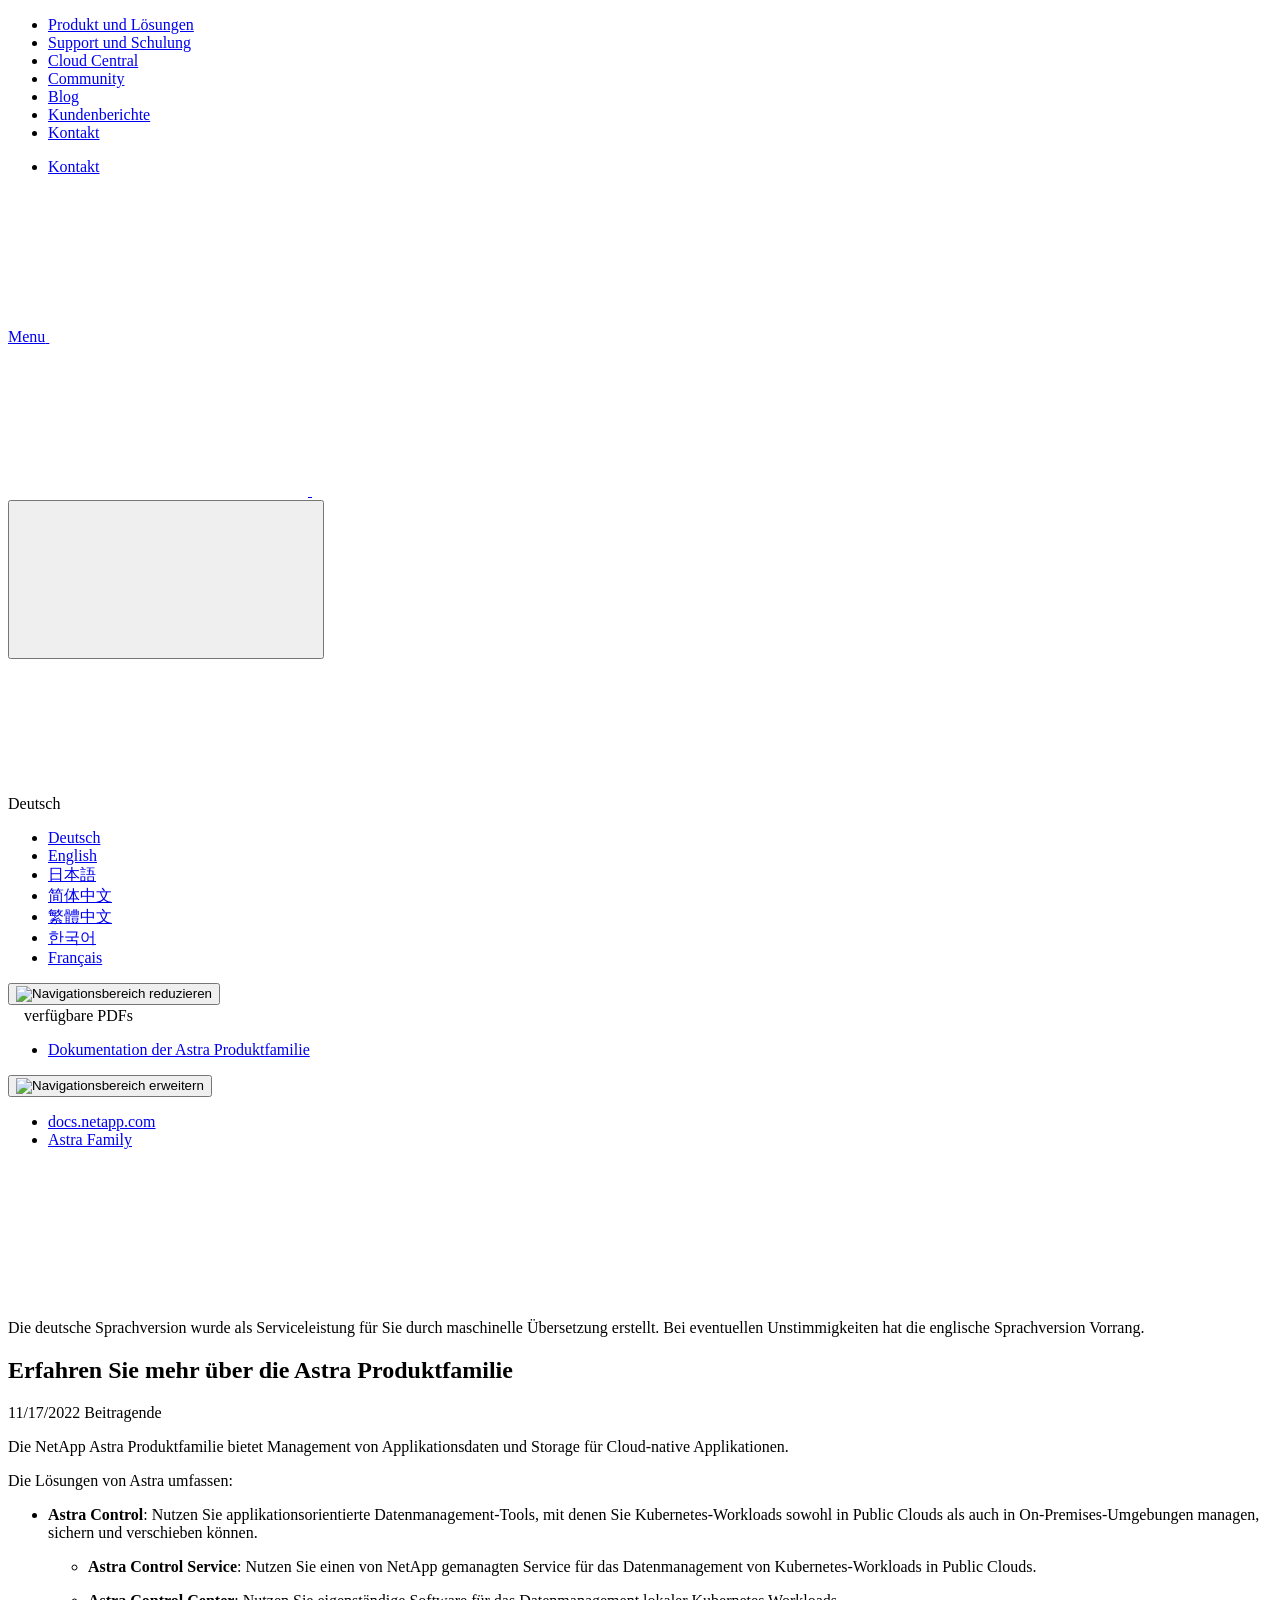
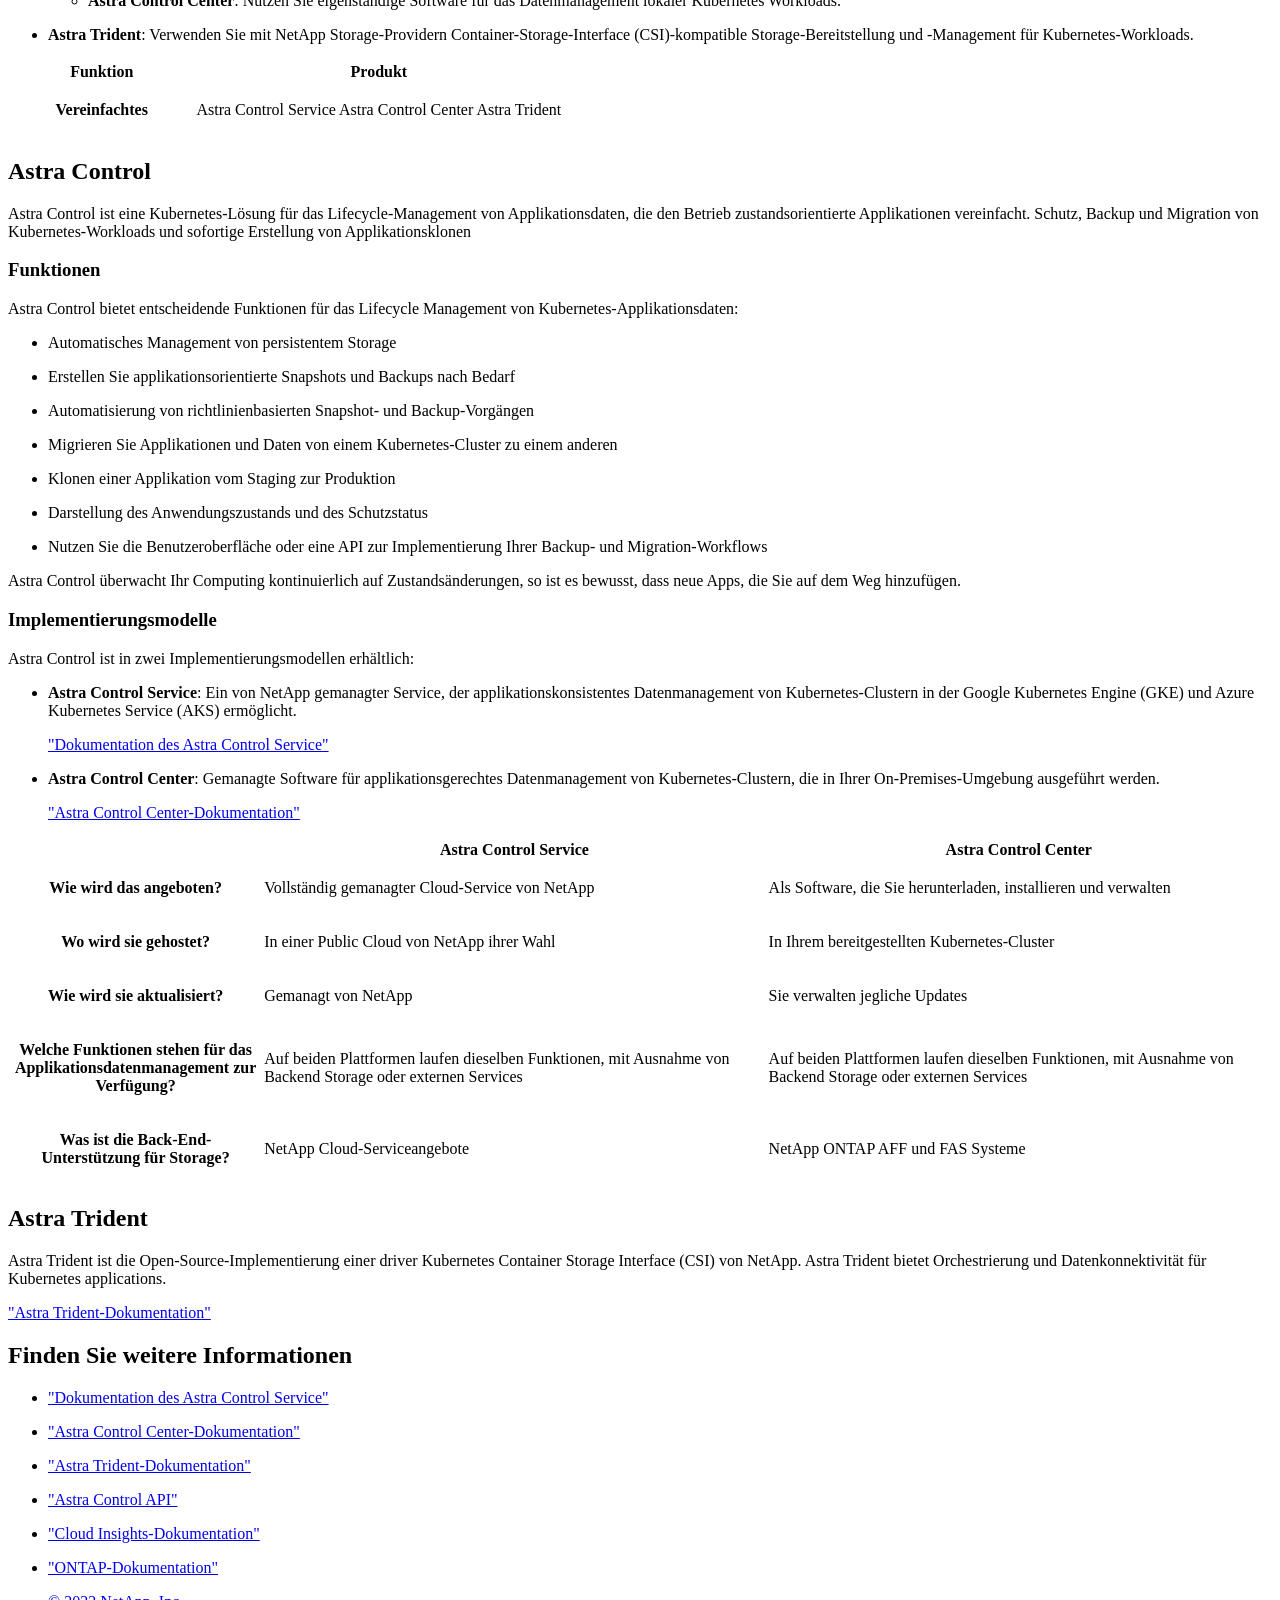
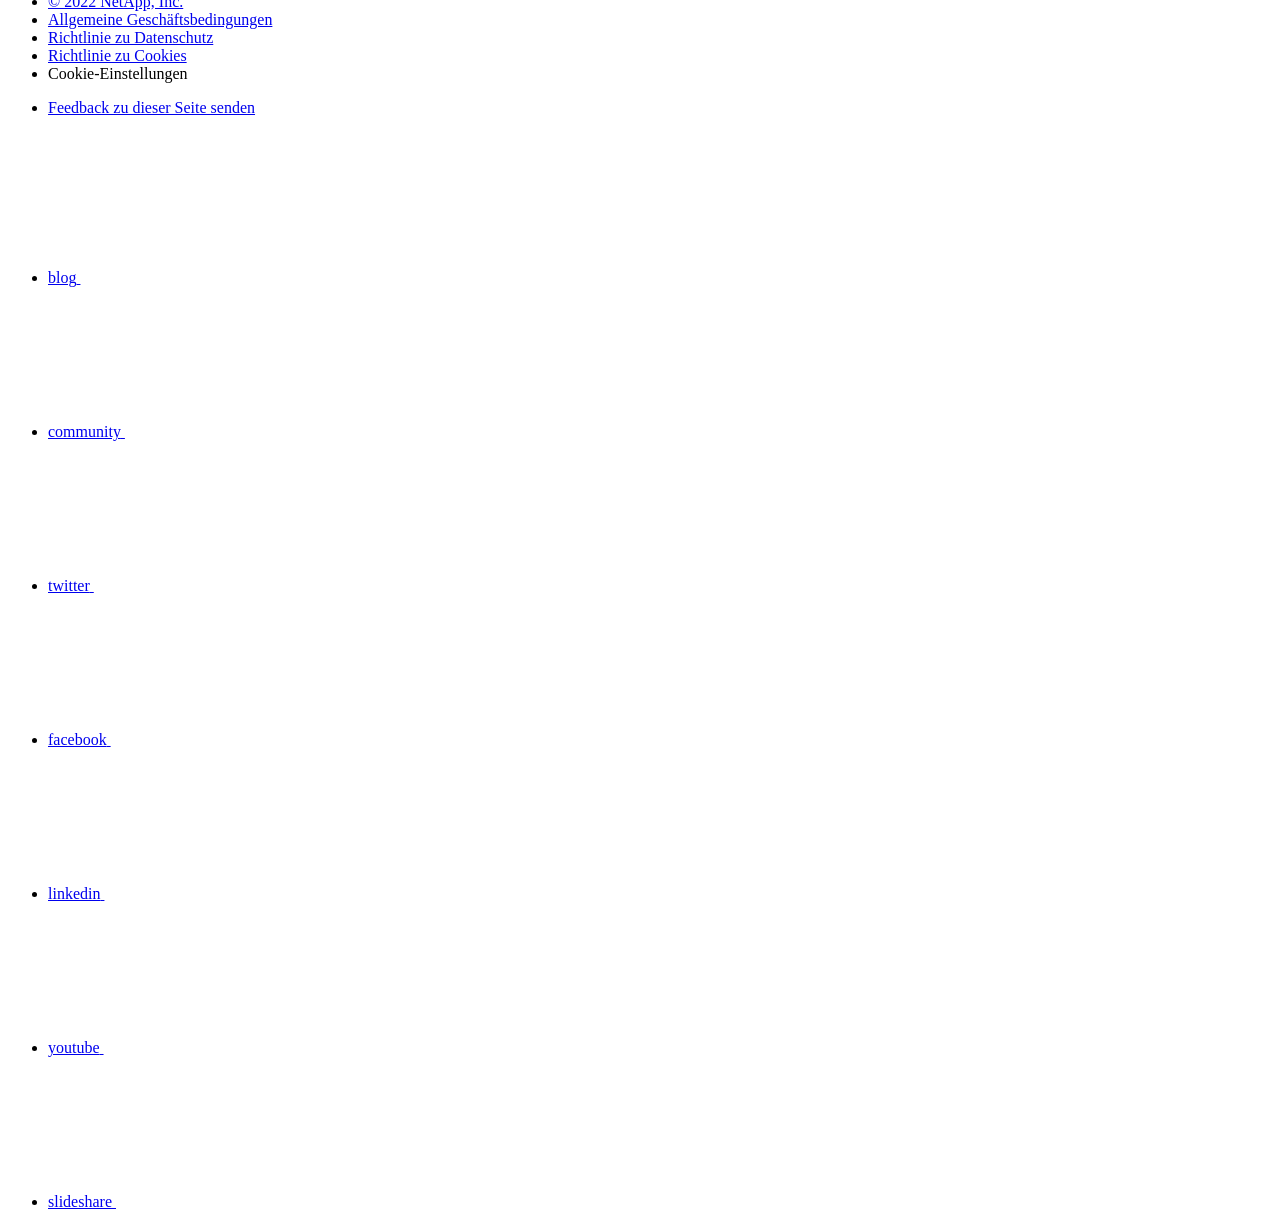
==== intro-family.html @ 9567a3bd "Deploying to gh-pages from  @ a7121ae0bedd840d82d743e4ac4781ff2dd87b24 🚀" ====
<!DOCTYPE html>
<html lang="de">
  <head class="at-element-marker">
  <title>Erfahren Sie mehr über die Astra Produktfamilie</title>
  <meta charset="utf-8">
  <meta http-equiv="x-ua-compatible" content="ie=edge,chrome=1">
  <meta http-equiv="language" content="en">
  <meta name="viewport" content="width=device-width, initial-scale=1">
  <meta property="og:title" content="Erfahren Sie mehr über die Astra Produktfamilie" />
	<meta property="og:type" content="website" />
	<meta property="og:url" content="https://docs.netapp.com/de-de/astra-family/intro-family.html" />
	<meta property="og:description" content="Astra ist ein Kubernetes-Managementservice für Applikationsdaten, der den Betrieb zustandsorientierte Applikationen vereinfacht. Schutz, Backup und Migration..." />
  <meta property="og:image" content="https://docs.netapp.com/de-de/astra-family/images/logo-tophat-social.png" />
  <meta property="og:image:alt" content="NetApp Logo" />
  <meta name="format-detection" content="telephone=no">
  <meta http-equiv="Content-Type" content="text/html; charset=utf-8">
  <meta http-equiv="encoding" content="utf-8">
  <meta http-equiv="nss-type" content="Product Documentation"/>
  <meta http-equiv="nss-subtype" content="User Guide"/><meta name="description" content="Astra ist ein Kubernetes-Managementservice für Applikationsdaten, der den Betrieb zustandsorientierte Applikationen vereinfacht. Schutz, Backup und Migration...">
  <meta name="keywords" content=" introduction, how astra works, how Astra works, what Astra is, astra control, kubernetes, astra control service, astra control center"><!-- Icons -->
  <link rel="icon" href="/de-de/astra-family/images/favicon.ico" type="image/x-icon">

  <!-- RSS Feed --><!-- CSS Definitions: NetApp CSS should be defined after generic css -->

  <!-- Elastic Search -->
  <link rel="stylesheet" href="//cdn.jsdelivr.net/searchkit/0.10.0/theme.css">

  <!-- Combined CSS -->
  <link rel="stylesheet" type="text/css" href="/de-de/astra-family/css/netappdocs.css">

  
  <link rel="stylesheet" href="/de-de/astra-family/css/landing-page.css" type="text/css">
  <link rel="stylesheet" href="/de-de/astra-family/css/tabbed-blocks.css" type="text/css">
  <!-- Canonical url -->
  <link rel='stylesheet' href='/de-de/astra-family/css/na-feature.css' type='text/css'><!-- Top level site integrations --><script>
    function addAdobeLaunch(adobeId) {
      var head = document.getElementsByTagName('head')[0];
      var adobe = document.createElement("script");
      adobe.type = "text/plain";
      adobe.className = "optanon-category-C0002";
      adobe.src = "//assets.adobedtm.com/60287eadf1ee/c284da483c83/"+adobeId+".min.js";
      head.appendChild(adobe);
    }

    function addGoogleAnalytics(gtagId) {
      var google = document.createElement("script");
      google.type = "text/plain";
      google.className = "optanon-category-C0002";
      google.src = "https://www.googletagmanager.com/gtag/js?id="+gtagId;
      var head = document.getElementsByTagName('head')[0];
      head.appendChild(google);

      window.dataLayer = window.dataLayer || [];
      function gtag(){dataLayer.push(arguments);}
      gtag('js', new Date());
      gtag('config', gtagId);
    }

    function addConsent(consentId) {
      var head = document.getElementsByTagName('head')[0];
      var onetrustConsent = document.createElement("script");
      onetrustConsent.type = "text/javascript";
      onetrustConsent.src = "https://cdn.cookielaw.org/consent/"+consentId+"/OtAutoBlock.js";
      head.appendChild(onetrustConsent);

      var onetrustScript = document.createElement("script");
      onetrustScript.type = "text/javascript";
      onetrustScript.src = "https://cdn.cookielaw.org/scripttemplates/otSDKStub.js";
      onetrustScript.charset = "UTF-8";
      onetrustScript.dataset.documentLanguage = "true";
      onetrustScript.dataset.domainScript = consentId;
      head.appendChild(onetrustScript);
    }addConsent("72570c5c-fe30-465f-b0e0-b77f7fb4ae34");
    addAdobeLaunch("launch-e9ff3acac59f");
    addGoogleAnalytics("UA-81697994-3");function OptanonWrapper() { }
  </script>
  <script src="https://cdnjs.cloudflare.com/ajax/libs/jquery/2.1.4/jquery.min.js"></script>
  <script src="https://cdnjs.cloudflare.com/ajax/libs/jquery-cookie/1.4.1/jquery.cookie.min.js"></script>

  <!-- Used for Product Family Page Sidebar Visibility --><link rel="stylesheet" href='/de-de/astra-family/css/product-family.css' type="text/css">
  <script src='/de-de/astra-family/js/product-family.js'></script><!-- Used to import Promise for IE. Required for SearchKit -->
  <script src="https://cdnjs.cloudflare.com/ajax/libs/bluebird/3.3.5/bluebird.min.js"></script><script src='/de-de/astra-family/js/na-search.js'></script><script src='/de-de/astra-family/js/na-pagenav.js'></script><script src='/de-de/astra-family/js/na-utility.js'></script>
  <script src='/de-de/astra-family/js/clouddocs.js'></script>
  <script src='/de-de/astra-family/js/jquery.navgoco.min.js'></script>
  <script src="https://maxcdn.bootstrapcdn.com/bootstrap/3.3.7/js/bootstrap.min.js" integrity="sha384-Tc5IQib027qvyjSMfHjOMaLkfuWVxZxUPnCJA7l2mCWNIpG9mGCD8wGNIcPD7Txa" crossorigin="anonymous"></script>
  <script src='/de-de/astra-family/js/toc.js'></script>
  <script src='/de-de/astra-family/js/customscripts.js'></script><script>
      $(document).ready(function() {
          
          var collapseOnInit = true;
          

          var navSettings = {
              "caretHtml": '',
              "accordion": collapseOnInit,
              "openClass": 'active', // open
              "save": false, // leave false or nav highlighting doesn't work right
              "cookie": {
                  "name": 'navgoco',
                  "expires": false,
                  "path": '/'
              },
              "slide": {
                  "duration": 400,
                  "easing": 'swing'
              }
          };

          // Initialize navgoco with default options
          $("#mysidebar").navgoco(navSettings);
          

          $("#collapseAll").click(function(e) {
              e.preventDefault();
              $("#mysidebar").navgoco('toggle', false);
          });

          $("#expandAll").click(function(e) {
              e.preventDefault();
              $("#mysidebar").navgoco('toggle', true);
          });

          $(".sidebar-nav-container").on("scroll", function() {
            $.cookie("sidebarScroll", $(".sidebar-nav-container").scrollTop(), {
              path    : "/de-de/astra-family"  
            });
          });
          $(function() {
            if ($.cookie("sidebarScroll")) {
              $(".sidebar-nav-container").scrollTop($.cookie("sidebarScroll"));
            }
          });

      });

  </script>
  <script>
      $(document).ready(function() {
          $("#tg-sb-link").click(function() {
              $("#tg-sb-sidebar").toggle();
              $("#tg-sb-content").toggleClass('col-md-9');
              $("#tg-sb-content").toggleClass('col-md-12');
              $("#tg-sb-icon").toggleClass('fa-toggle-on');
              $("#tg-sb-icon").toggleClass('fa-toggle-off');
          });
      });
  </script>
  <script src='/de-de/astra-family/js/custom-dropdown.js'></script>
  <script src='/de-de/astra-family/js/FileSaver.min.js'></script>
  <script src='/de-de/astra-family/js/jszip-utils.min.js'></script>
  <script src='/de-de/astra-family/js/jszip.min.js'></script>
  <script src='/de-de/astra-family/js/pdf-ux.js'></script>
</head>


  <body class role="document" data-flavor="">
    <div id="page" class="n-off-canvas-menu">
      <div class="n-off-canvas-menu__menu"><!--TODO: Add offcanvas code --></div>
      <div class="n-off-canvas-menu__content-wrap">
        <header class="site-header" id="banner">
  
  <!-- Start Page Toolbar -->
  
  
  <!-- Start top_hat -->
  <div class="n-top-hat">
    <div class="n-container">
      <div class="n-top-hat__cross-property-nav">
        <ul class="n-top-hat__list">
          <li class="n-top-hat__list-item">
            <a href="https://www.netapp.com/products-a-z/" class="n-top-hat__link">Produkt und Lösungen</a>
          </li>
          <li class="n-top-hat__list-item">
            <a href="https://www.netapp.com/support-and-training/netapp-university/" class="n-top-hat__link">Support und Schulung</a>
          </li>
          <li class="n-top-hat__list-item">
            <a href="https://cloud.netapp.com" class="n-top-hat__link">Cloud Central</a>
          </li>
          <li class="n-top-hat__list-item">
            <a href="https://community.netapp.com/" class="n-top-hat__link">Community</a>
          </li>
          <li class="n-top-hat__list-item">
            <a href="https://blog.netapp.com/" class="n-top-hat__link">Blog</a>
          </li>
          <li class="n-top-hat__list-item">
            <a href="https://customers.netapp.com/en/" class="n-top-hat__link">Kundenberichte</a>
          </li>
          <li class="n-top-hat__list-item">
            <a href="https://www.netapp.com/us/contact-us/index.aspx" target="_self" class="n-top-hat__link" data-ntap-ui="contact-us">Kontakt</a>
          </li>
        </ul>
      </div>
      <div class="n-top-hat__utils">
        <ul class="n-top-hat__list">
          <li class="n-top-hat__list-item">
            <a href="https://www.netapp.com/us/contact-us/index.aspx" target="_self" class="n-top-hat__link" data-ntap-ui="contact-us">Kontakt</a>
          </li>
        </ul>
      </div>
    </div>
  </div>
  <!-- End top_hat -->

  <!-- Start property bar -->
  <style>
    .n-property-navigation-bar__menus--desktop-experience .n-menu--mega__default-content__heading span {
    color: #34B0FF;
    }
  </style>
  <div class="n-property-bar " data-ntap-ui="sticky-nav">
    <div class="n-property-bar__inner-wrap">
      <div class="n-property-bar__menu-toggle">
        <a href="#" class="n-property-bar__menu-toggle-link">
          <span class="n-property-bar__menu-toggle-text">Menu</span>
          <svg class="n-icon-bars n-property-bar__menu-toggle-icon" aria-labelledby="title">
            <title>bars</title>
            <use xlink:href="/de-de/astra-family/common/svg/sprite.svg#bars"></use>
          </svg>
        </a>
      </div>
      <div class="n-property-bar__property-mark ">
        <a href="https://www.netapp.com" class="n-property-bar__property-link">
          <div class="n-property-bar__logo">
            <svg class="n-icon-netapp-mark n-icon-netapp-mark n-property-bar__netapp-mark-icon" aria-labelledby="title">
              <title>netapp-mark</title>
              <use xlink:href="/de-de/astra-family/common/svg/sprite.svg#netapp-mark"></use>
            </svg>
            <svg class="n-icon-netapp-logo n-property-bar__logo-svg" aria-labelledby="title">
              <title>netapp-logo</title>
              <use xlink:href="/de-de/astra-family/common/svg/sprite.svg#netapp-logo"></use>
            </svg>
          </div>
        </a>
      </div>

      
      
      
      <div class="search-property-bar">
        <div id="search-demo-container" class="searchbox n-property-bar__search">
          <div id="react-search" 
          data-search-html="/de-de/astra-family/search.html"
          data-type="widget" 
          data-placeholder="Dokumentation durchsuchen"
          data-no-results-found="Keine Ergebnisse für {query} gefunden"
          data-did-you-mean="Nach {suggestion} suchen."
          data-no-results-found-did-you-mean="Keine Ergebnisse für {query} gefunden. Meinten Sie {suggestion}?"
          data-results-found="{hitCount} Ergebnisse gefunden"
          data-error-message="We're sorry, an issue occurred when fetching your results. Please try again."
          data-error-reset="Reset Search"
          data-sk-es-pf-indexes=""
          data-flavor=""></div>
          <button class="n-property-bar__search-toggle-button" type="button">
            <svg class="n-icon-search n-property-bar__search-toggle-button-icon" aria-labelledby="title">
              <title>search</title>
              <use xmlns:xlink="http://www.w3.org/1999/xlink" xlink:href="/de-de/astra-family/common/svg/sprite.svg#search"></use>
            </svg>
          </button>
        </div>
      </div>
      
    </div>
  </div>
  <div class="n-property-bar__toolbar">
    <!-- Start Language Selector --><div id="language-dropdown" class="custom-dropdown custom-dropdown-lang">
      <div class="custom-dropdown-select custom-dropdown-select-lang">
      <span class="lang-name">Deutsch</span>
          <svg class="n-globe__icon" aria-labelledby="title">
            <title>globe</title>
            <use xmlns:xlink="http://www.w3.org/1999/xlink" xlink:href="/de-de/astra-family/common/svg/sprite.svg#globe"></use>
          </svg>
        </button>
      </div>

      <ul class="custom-dropdown-menu"><li>
          <a href="https://docs.netapp.com/de-de/astra-family/intro-family.html" target="_self"><span translate="no" class="notranslate">Deutsch</span></a>
        </li><li>
          <a href="https://docs.netapp.com/us-en/astra-family/intro-family.html" target="_self"><span translate="no" class="notranslate">English</span></a>
        </li><li>
          <a href="https://docs.netapp.com/ja-jp/astra-family/intro-family.html" target="_self"><span translate="no" class="notranslate">日本語</span></a>
        </li><li>
          <a href="https://docs.netapp.com/zh-cn/astra-family/intro-family.html" target="_self"><span translate="no" class="notranslate">简体中文</span></a>
        </li><li>
          <a href="https://docs.netapp.com/zh-tw/astra-family/intro-family.html" target="_self"><span translate="no" class="notranslate">繁體中文</span></a>
        </li><li>
          <a href="https://docs.netapp.com/ko-kr/astra-family/intro-family.html" target="_self"><span translate="no" class="notranslate">한국어</span></a>
        </li><li>
          <a href="https://docs.netapp.com/fr-fr/astra-family/intro-family.html" target="_self"><span translate="no" class="notranslate">Français</span></a>
        </li></ul>
    </div><!-- End Language Selector -->

    <div class="n-property-bar__cta"></div>
  </div>
  <script>
    $(function(){
        var currentLocalization = $('html').attr('lang');

        var localizationsDictionary = {
            "en-CA" : "https://www.netapp.com/search/index.aspx?for_cr=canada&",
            "en-IN" : "https://www.netapp.com/search/index.aspx?for_cr=india&",
            "nl-NL" : "https://www.netapp.com/search/index.aspx?for_cr=netherlands&",
            "ru-RU" : "https://www.netapp.com/search/index.aspx?for_cr=russia&",
            "sv-SE" : "https://www.netapp.com/search/index.aspx?for_cr=sweden&",
            "it-IT" : "https://www.netapp.com/search/index.aspx?for_cr=italy&",
            "he-IL" : "https://www.netapp.com/search/index.aspx?for_cr=israel&",
            "ko-KR" : "https://www.netapp.com/search/index.aspx?for_cr=korea&",
            "zh-TW" : "https://www.netapp.com/search/index.aspx?for_cr=taiwan&",
            "en-GB" : "https://www.netapp.com/search/index.aspx?for_cr=unitedkingdom&",
            "en-SG" : "https://www.netapp.com/search/index.aspx?for_cr=asean&",
            "en-AU" : "https://www.netapp.com/search/index.aspx?for_cr=australia&",
            "pt-BR" : "https://www.netapp.com/search/index.aspx?for_cr=brasil&",
            "de-CH" : "https://www.netapp.com/search/index.aspx?for_cr=switzerland&",
            "es-MX" : "https://www.netapp.com/search/index.aspx?for_cr=mexico&"
        };

        if($('html').hasClass('ntap-whitelisted') && localizationsDictionary.hasOwnProperty(currentLocalization)) {
            $('.n-property-bar__property-link').attr('href', '/');
        }
    });
  </script>
  <!-- End property bar -->
</header>


        <main id="n-main-content" class="n-main-content">
          <!-- Start Documentation Content -->
<div class="ie-main">
  <!-- Sidebar Column -->
  
  <div class="col-md-3" id="sidebar-height">
      <button id="btn-sidebar-collapse" onclick="hideSidebar()"><img src="/de-de/astra-family/images/collapse.png" alt="Navigationsbereich reduzieren"></button>
      <div class="n-pdf-header">
  <a id="toggleButtonPdf" class="n-pdf-button" type="button">
    <img src="/de-de/astra-family/images/pdf.png" alt="" width="16" height="16"/>verfügbare PDFs<span>
    </span>
  </a>
</div>
<div class="n-pdf-body-container">
  <ul id="toggleContainerPdf" class="n-pdf-body" style="display:none;"><li class="pdf-ux-container">
        
        
        
        <a target="_blank" href="/de-de/astra-family/pdfs/fullsite-sidebar/Astra_Dokumentation.pdf" >
          <img src="/de-de/astra-family/images/pdf.png" alt="" width="16" height="16"/>PDF dieser Dokumentationsseite</a>

</li></ul>
  <div class="zip-pdf-link-container" style="display: none;">   
    <a href="#" id="zipPdf">
      <img src="/de-de/astra-family/images/pdf-zip.png" alt="" width="16" height="16"/>
      <pre>Sammlung separater PDF-Dokumente<span class="zip-size"></span></pre>
    </a><div id="zip-link-popup" class="hide">
    <div class="inner-modal">
        <div class="downloading-progress">
            <div class="spinner"></div>
            <h1>Creating your file...</h1>
            <div>This may take a few minutes. Thanks for your patience.</div>
            <button class="cancel-download-btn" type="button">Cancel</button>
        </div>
        <div class="download-complete hide">
            <div class="done-icon">
                <svg xmlns="http://www.w3.org/2000/svg" width="24" height="24" viewBox="0 0 24 24"><path d="M20.285 2l-11.285 11.567-5.286-5.011-3.714 3.716 9 8.728 15-15.285z"/></svg>
            </div>
            <div>Your file is ready</div>
            <button class="cancel-download-btn" type="button">OK</button>
        </div>
    </div>
</div>
<script>
    $(".cancel-download-btn").click(function(){
        $("#zip-link-popup").addClass("hide");
        $("#zip-link-popup .downloading-progress").removeClass("hide");
        $("#zip-link-popup .download-complete").addClass("hide");
    });
</script></div>
</div>
<script>
  $("#toggleContainerPdf li.active:last-child").parents('ul.subfolders').toggle('display');
  $("#toggleButtonPdf").click(function () {
    $("#toggleContainerPdf").toggle('display');
    $(".n-pdf-body-container .zip-pdf-link-container").toggle('display');
  });
</script><div class="sidebar-nav-container" id="mysidebardiv">
  <ul id="mysidebar" class="nav"><li 
      data-pdf-exists="true" 
      data-pdf-filename="Dokumentation der Astra Produktfamilie"
      data-li-level="1#" 
      class=" "
    ><a class="na-navbar-padding" href="/de-de/astra-family/index.html">
        Dokumentation der Astra Produktfamilie
      </a></li></ul>
</div>
<script>
  window.onscroll = () => {
    const value = -40 - (document.body.scrollHeight - (window.innerHeight + document.scrollingElement.scrollTop));
    
    document.getElementById("sidebar-height").style.bottom = Math.max(0,value) + "px";
};
</script>
<!-- this highlights the active parent class in the navgoco sidebar. this is critical so that the parent expands when you're viewing a page. This must appear below the sidebar code above. Otherwise, if placed inside customscripts.js, the script runs before the sidebar code runs and the class never gets inserted.-->
<script>$("li.active").parents('li').toggleClass("active");</script>
<script>$("#mysidebar li.active").parents('ul').css("display","block");</script>


  </div>
  

  <div class="ie-content-pane n-doc__component-detail-content n-doc__component-detail-content--show-code">
    <!-- Begin of page container --><article class="page-content" id="main">
      <div class="ie-utility">
  <button id="btn-sidebar-expand" onclick="showSidebar()"><img src="/de-de/astra-family/images/expand.png" alt="Navigationsbereich erweitern"></button>
  <div class="ie-menu">
    <div class="n-breadcrumb">
      <ul class="n-breadcrumb__list">
        <li class="n-breadcrumb__list-item">
          <a href="https://docs.netapp.com">docs.netapp.com</a>
        </li>
        

        

        <li class="n-breadcrumb__list-item">
          <a href="/de-de/astra-family/">Astra&nbsp;Family</a>
        </li>

      </ul>
    </div>
    <div style="clear: both"></div><!-- Main needs to have height -->
  </div>
</div>

      <div class="ie-nmt-disclaimer">
  <span>
    <div class="ie-nmt-disclaimer-container">
      <div class="ie-nmt-disclaimer-icon">
        <svg class="luci-icon" aria-hidden="true">
          <use xlink:href="/de-de/astra-family/common/svg/sprite.svg#circle-info">
        </svg>
      </div>
      <div class="ie-nmt-disclaimer-content">
        <span> Die deutsche Sprachversion wurde als Serviceleistung für Sie durch maschinelle Übersetzung erstellt. Bei eventuellen Unstimmigkeiten hat die englische Sprachversion Vorrang. </span>
      </div>
      <div style="clear:both;"></div>
    </div>
  </span>
</div><div class="n-doc__component-detail-heading-wrap">
  <h1 class="n-doc__component-detail-heading">Erfahren Sie mehr über die Astra Produktfamilie</h1>
</div>


<p class="page-details">
  
    
    <time datetime="2022-11-17 07:09:55 +0000">11/17/2022</time>
    
  

<span>Beitragende
</span>


</p>

<div id="preamble">
<div class="sectionbody">
<div class="paragraph">
<p>Die NetApp Astra Produktfamilie bietet Management von Applikationsdaten und Storage für Cloud-native Applikationen. </p>
</div>
<div class="paragraph">
<p>Die Lösungen von Astra umfassen:</p>
</div>
<div class="ulist">
<ul>
<li>
<p><strong>Astra Control</strong>: Nutzen Sie applikationsorientierte Datenmanagement-Tools, mit denen Sie Kubernetes-Workloads sowohl in Public Clouds als auch in On-Premises-Umgebungen managen, sichern und verschieben können.​</p>
<div class="ulist">
<ul>
<li>
<p><strong>Astra Control Service</strong>: Nutzen Sie einen von NetApp gemanagten Service für das Datenmanagement von Kubernetes-Workloads in Public Clouds.</p>
</li>
<li>
<p><strong>Astra Control Center</strong>: Nutzen Sie eigenständige Software für das Datenmanagement lokaler Kubernetes Workloads.</p>
</li>
</ul>
</div>
</li>
<li>
<p><strong>Astra Trident</strong>: Verwenden Sie mit NetApp Storage-Providern Container-Storage-Interface (CSI)-kompatible Storage-Bereitstellung und -Management für Kubernetes-Workloads.</p>
</li>
</ul>
</div>
<table class="tableblock frame-all grid-all stretch">
<colgroup>
<col style="width: 33.3333%;">
<col style="width: 66.6667%;">
</colgroup>
<thead>
<tr>
<th class="tableblock halign-left valign-top">Funktion</th>
<th class="tableblock halign-left valign-top">Produkt</th>
</tr>
</thead>
<tbody>
<tr>
<th class="tableblock halign-left valign-top"><p class="tableblock">Vereinfachtes</p></th>
<td class="tableblock halign-left valign-top"><p class="tableblock">Astra Control Service Astra Control Center Astra Trident</p></td>
</tr>
</tbody>
</table>
</div>
</div>
<div class="sect1">
<h2 id="astra-control">Astra Control</h2>
<div class="sectionbody">
<div class="paragraph">
<p>Astra Control ist eine Kubernetes-Lösung für das Lifecycle-Management von Applikationsdaten, die den Betrieb zustandsorientierte Applikationen vereinfacht. Schutz, Backup und Migration von Kubernetes-Workloads und sofortige Erstellung von Applikationsklonen</p>
</div>
<div class="sect2">
<h3 id="funktionen">Funktionen</h3>
<div class="paragraph">
<p>Astra Control bietet entscheidende Funktionen für das Lifecycle Management von Kubernetes-Applikationsdaten:</p>
</div>
<div class="ulist">
<ul>
<li>
<p>Automatisches Management von persistentem Storage</p>
</li>
<li>
<p>Erstellen Sie applikationsorientierte Snapshots und Backups nach Bedarf</p>
</li>
<li>
<p>Automatisierung von richtlinienbasierten Snapshot- und Backup-Vorgängen</p>
</li>
<li>
<p>Migrieren Sie Applikationen und Daten von einem Kubernetes-Cluster zu einem anderen</p>
</li>
<li>
<p>Klonen einer Applikation vom Staging zur Produktion</p>
</li>
<li>
<p>Darstellung des Anwendungszustands und des Schutzstatus</p>
</li>
<li>
<p>Nutzen Sie die Benutzeroberfläche oder eine API zur Implementierung Ihrer Backup- und Migration-Workflows</p>
</li>
</ul>
</div>
<div class="paragraph">
<p>Astra Control überwacht Ihr Computing kontinuierlich auf Zustandsänderungen, so ist es bewusst, dass neue Apps, die Sie auf dem Weg hinzufügen.</p>
</div>
</div>
<div class="sect2">
<h3 id="implementierungsmodelle">Implementierungsmodelle</h3>
<div class="paragraph">
<p>Astra Control ist in zwei Implementierungsmodellen erhältlich:</p>
</div>
<div class="ulist">
<ul>
<li>
<p><strong>Astra Control Service</strong>: Ein von NetApp gemanagter Service, der applikationskonsistentes Datenmanagement von Kubernetes-Clustern in der Google Kubernetes Engine (GKE) und Azure Kubernetes Service (AKS) ermöglicht.</p>
<div class="paragraph">
<p><a href="https://docs.netapp.com/us-en/astra/index.html" target="_blank" rel="noopener">"Dokumentation des Astra Control Service"</a></p>
</div>
</li>
<li>
<p><strong>Astra Control Center</strong>: Gemanagte Software für applikationsgerechtes Datenmanagement von Kubernetes-Clustern, die in Ihrer On-Premises-Umgebung ausgeführt werden.</p>
<div class="paragraph">
<p><a href="https://docs.netapp.com/us-en/astra-control-center/" target="_blank" rel="noopener">"Astra Control Center-Dokumentation"</a></p>
</div>
</li>
</ul>
</div>
<table class="tableblock frame-all grid-all stretch">
<colgroup>
<col style="width: 20%;">
<col style="width: 40%;">
<col style="width: 40%;">
</colgroup>
<thead>
<tr>
<th class="tableblock halign-left valign-top"></th>
<th class="tableblock halign-left valign-top">Astra Control Service</th>
<th class="tableblock halign-left valign-top">Astra Control Center</th>
</tr>
</thead>
<tbody>
<tr>
<th class="tableblock halign-left valign-top"><p class="tableblock">Wie wird das angeboten?</p></th>
<td class="tableblock halign-left valign-top"><p class="tableblock">Vollständig gemanagter Cloud-Service von NetApp</p></td>
<td class="tableblock halign-left valign-top"><div class="content"><div class="paragraph">
<p>Als Software, die Sie herunterladen, installieren und verwalten</p>
</div></div></td>
</tr>
<tr>
<th class="tableblock halign-left valign-top"><p class="tableblock">Wo wird sie gehostet?</p></th>
<td class="tableblock halign-left valign-top"><p class="tableblock">In einer Public Cloud von NetApp ihrer Wahl</p></td>
<td class="tableblock halign-left valign-top"><div class="content"><div class="paragraph">
<p>In Ihrem bereitgestellten Kubernetes-Cluster</p>
</div></div></td>
</tr>
<tr>
<th class="tableblock halign-left valign-top"><p class="tableblock">Wie wird sie aktualisiert?</p></th>
<td class="tableblock halign-left valign-top"><p class="tableblock">Gemanagt von NetApp</p></td>
<td class="tableblock halign-left valign-top"><div class="content"><div class="paragraph">
<p>Sie verwalten jegliche Updates</p>
</div></div></td>
</tr>
<tr>
<th class="tableblock halign-left valign-top"><p class="tableblock">Welche Funktionen stehen für das Applikationsdatenmanagement zur Verfügung?</p></th>
<td class="tableblock halign-left valign-top"><p class="tableblock">Auf beiden Plattformen laufen dieselben Funktionen, mit Ausnahme von Backend Storage oder externen Services</p></td>
<td class="tableblock halign-left valign-top"><div class="content"><div class="paragraph">
<p>Auf beiden Plattformen laufen dieselben Funktionen, mit Ausnahme von Backend Storage oder externen Services</p>
</div></div></td>
</tr>
<tr>
<th class="tableblock halign-left valign-top"><p class="tableblock">Was ist die Back-End-Unterstützung für Storage?</p></th>
<td class="tableblock halign-left valign-top"><p class="tableblock">NetApp Cloud-Serviceangebote</p></td>
<td class="tableblock halign-left valign-top"><div class="content"><div class="paragraph">
<p>NetApp ONTAP AFF und FAS Systeme</p>
</div></div></td>
</tr>
</tbody>
</table>
</div>
</div>
</div>
<div class="sect1">
<h2 id="astra-trident">Astra Trident</h2>
<div class="sectionbody">
<div class="paragraph">
<p>Astra Trident ist die Open-Source-Implementierung einer driver​ Kubernetes Container Storage Interface (CSI) von NetApp. Astra Trident bietet Orchestrierung und Datenkonnektivität für Kubernetes applications​.</p>
</div>
<div class="paragraph">
<p><a href="https://docs.netapp.com/us-en/trident/index.html" target="_blank" rel="noopener">"Astra Trident-Dokumentation"</a></p>
</div>
</div>
</div>
<div class="sect1">
<h2 id="finden-sie-weitere-informationen">Finden Sie weitere Informationen</h2>
<div class="sectionbody">
<div class="ulist">
<ul>
<li>
<p><a href="https://docs.netapp.com/us-en/astra/index.html" target="_blank" rel="noopener">"Dokumentation des Astra Control Service"</a></p>
</li>
<li>
<p><a href="https://docs.netapp.com/us-en/astra-control-center/" target="_blank" rel="noopener">"Astra Control Center-Dokumentation"</a></p>
</li>
<li>
<p><a href="https://docs.netapp.com/us-en/trident/index.html" target="_blank" rel="noopener">"Astra Trident-Dokumentation"</a></p>
</li>
<li>
<p><a href="https://docs.netapp.com/us-en/astra-automation/index.html" target="_blank" rel="noopener">"Astra Control API"</a></p>
</li>
<li>
<p><a href="https://docs.netapp.com/us-en/cloudinsights/" target="_blank" rel="noopener">"Cloud Insights-Dokumentation"</a></p>
</li>
<li>
<p><a href="https://docs.netapp.com/us-en/ontap/index.html" target="_blank" rel="noopener">"ONTAP-Dokumentation"</a></p>
</li>
</ul>
</div>
</div>
</div>

    </article>
    <!-- Page Container -->
  </div>

  <div style="clear: both"></div><!-- Main needs to have height --></div>

        </main>

        <footer class="n-footer">
  <div class="n-footer__bottom">
    <div class="n-container">
      <div class="n-footer__bottom-left">
        <div class="n-footer__copyright">
          <ul class="n-footer__copyright-list">
            <li class="n-footer__copyright-link">
              <a href="https://www.netapp.com/us/legal/copyright.aspx">© 2022 NetApp, Inc.</a>
            </li>
            <li class="n-footer__copyright-link">
              <a href="https://www.netapp.com/company/legal/terms-of-use/">Allgemeine Geschäftsbedingungen</a>
            </li>
            <li class="n-footer__copyright-link">
              <a href="https://www.netapp.com/company/legal/privacy-policy/">Richtlinie zu Datenschutz</a>
            </li>
            <li class="n-footer__copyright-link">
              <a href="https://www.netapp.com/company/legal/cookie-policy/">Richtlinie zu Cookies</a>
            </li>
            <li class="n-footer__copyright-link">
              <a class="ot-sdk-show-settings">Cookie-Einstellungen</a>
            </li>
          </ul>
        </div>
      </div>
      <div class="n-footer__bottom-right">
        <div class="n-footer__copyright">
          <ul class="n-footer__copyright-list">
            <li class="n-footer__copyright-link">
              <a target="_self" href="javascript:netapp_mailto()">Feedback zu dieser Seite senden</a>
            </li>
          </ul>
        </div>
        <div class="n-footer__social-links">
          <ul class="n-footer__social-link-list">
            <li class="n-footer__social-link-list-item">
              <a class="n-footer__social-link" data-ntap-social="follow-blog" href="https://blog.netapp.com"
                target="_blank" title="blog" alt="blog">
                <span class="n-footer__social-link-text">blog</span>
                <svg class="n-icon-blog n-footer__social-link-icon" aria-labelledby="title">
                  <title>blog@</title>
                  <use xmlns:xlink="http://www.w3.org/1999/xlink"
                    xlink:href="/de-de/astra-family/common/svg/sprite.svg#blog"></use>
                </svg>
              </a>
            </li>
            <li class="n-footer__social-link-list-item">
              <a class="n-footer__social-link" data-ntap-social="follow-community" href="https://community.netapp.com/"
                target="_blank" title="community" alt="community">
                <span class="n-footer__social-link-text">community</span>
                <svg class="n-icon-community n-footer__social-link-icon" aria-labelledby="title">
                  <title>community@</title>
                  <use xmlns:xlink="http://www.w3.org/1999/xlink"
                    xlink:href="/de-de/astra-family/common/svg/sprite.svg#comments"></use>
                </svg>
              </a>
            </li>
            <li class="n-footer__social-link-list-item">
              <a class="n-footer__social-link" data-ntap-social="follow-twitter" href="https://twitter.com/netapp"
                target="_blank" title="twitter" alt="twitter">
                <span class="n-footer__social-link-text">twitter</span>
                <svg class="n-icon-twitter n-footer__social-link-icon" aria-labelledby="title">
                  <title>twitter@</title>
                  <use xmlns:xlink="http://www.w3.org/1999/xlink"
                    xlink:href="/de-de/astra-family/common/svg/sprite.svg#twitter"></use>
                </svg>
              </a>
            </li>
            <li class="n-footer__social-link-list-item">
              <a class="n-footer__social-link" data-ntap-social="follow-facebook" href="https://www.facebook.com/NetApp"
                target="_blank" title="facebook" alt="facebook">
                <span class="n-footer__social-link-text">facebook</span>
                <svg class="n-icon-facebook n-footer__social-link-icon" aria-labelledby="title">
                  <title>facebook@</title>
                  <use xmlns:xlink="http://www.w3.org/1999/xlink"
                    xlink:href="/de-de/astra-family/common/svg/sprite.svg#facebook"></use>
                </svg>
              </a>
            </li>
            <li class="n-footer__social-link-list-item">
              <a class="n-footer__social-link" data-ntap-social="follow-linkedin"
                href="https://www.linkedin.com/company/netapp" target="_blank" title="linkedin" alt="linkedin">
                <span class="n-footer__social-link-text">linkedin</span>
                <svg class="n-icon-linkedin n-footer__social-link-icon" aria-labelledby="title">
                  <title>linkedin@</title>
                  <use xmlns:xlink="http://www.w3.org/1999/xlink"
                    xlink:href="/de-de/astra-family/common/svg/sprite.svg#linkedin"></use>
                </svg>
              </a>
            </li>
            <li class="n-footer__social-link-list-item">
              <a class="n-footer__social-link" data-ntap-social="follow-youtube"
                href="https://www.youtube.com/user/NetAppTV" target="_blank" title="youtube" alt="youtube">
                <span class="n-footer__social-link-text">youtube</span>
                <svg class="n-icon-youtube n-footer__social-link-icon" aria-labelledby="title">
                  <title>youtube@</title>
                  <use xmlns:xlink="http://www.w3.org/1999/xlink"
                    xlink:href="/de-de/astra-family/common/svg/sprite.svg#youtube"></use>
                </svg>
              </a>
            </li>
            <li class="n-footer__social-link-list-item">
              <a class="n-footer__social-link" data-ntap-social="follow-slideshare"
                href="https://www.slideshare.net/NetApp" target="_blank" title="slideshare" alt="slideshare">
                <span class="n-footer__social-link-text">slideshare</span>
                <svg class="n-icon-slideshare n-footer__social-link-icon" aria-labelledby="title">
                  <title>slideshare@</title>
                  <use xmlns:xlink="http://www.w3.org/1999/xlink"
                    xlink:href="/de-de/astra-family/common/svg/sprite.svg#slideshare"></use>
                </svg>
              </a>
            </li>
          </ul>
        </div>
      </div>
    </div>
  </div>
</footer>

      </div><!-- Elasticsearch JS -->
      <script type="text/javascript" src='/de-de/astra-family/js/bundle.js'></script>

      <!-- Syntax Highlighting -->
      <script type="text/javascript" src='/de-de/astra-family/js/prism.js'></script>
      <script type="text/javascript" src='/de-de/astra-family/js/prism-curl.js'></script>
    </div>
    <script>
      document.body.offsetWidth=1903;
      cookieLaw = {}
      cookieLaw.euCountry = "US";
      cookieLaw.invoke = function(){return false;}
    </script>
    <script src='/de-de/astra-family/js/www-ntap.js'></script>
    <script src='/de-de/astra-family/js/tabbed-blocks.js'></script>
    <script src='/de-de/astra-family/js/sidebar.js'></script>
  </body></html>
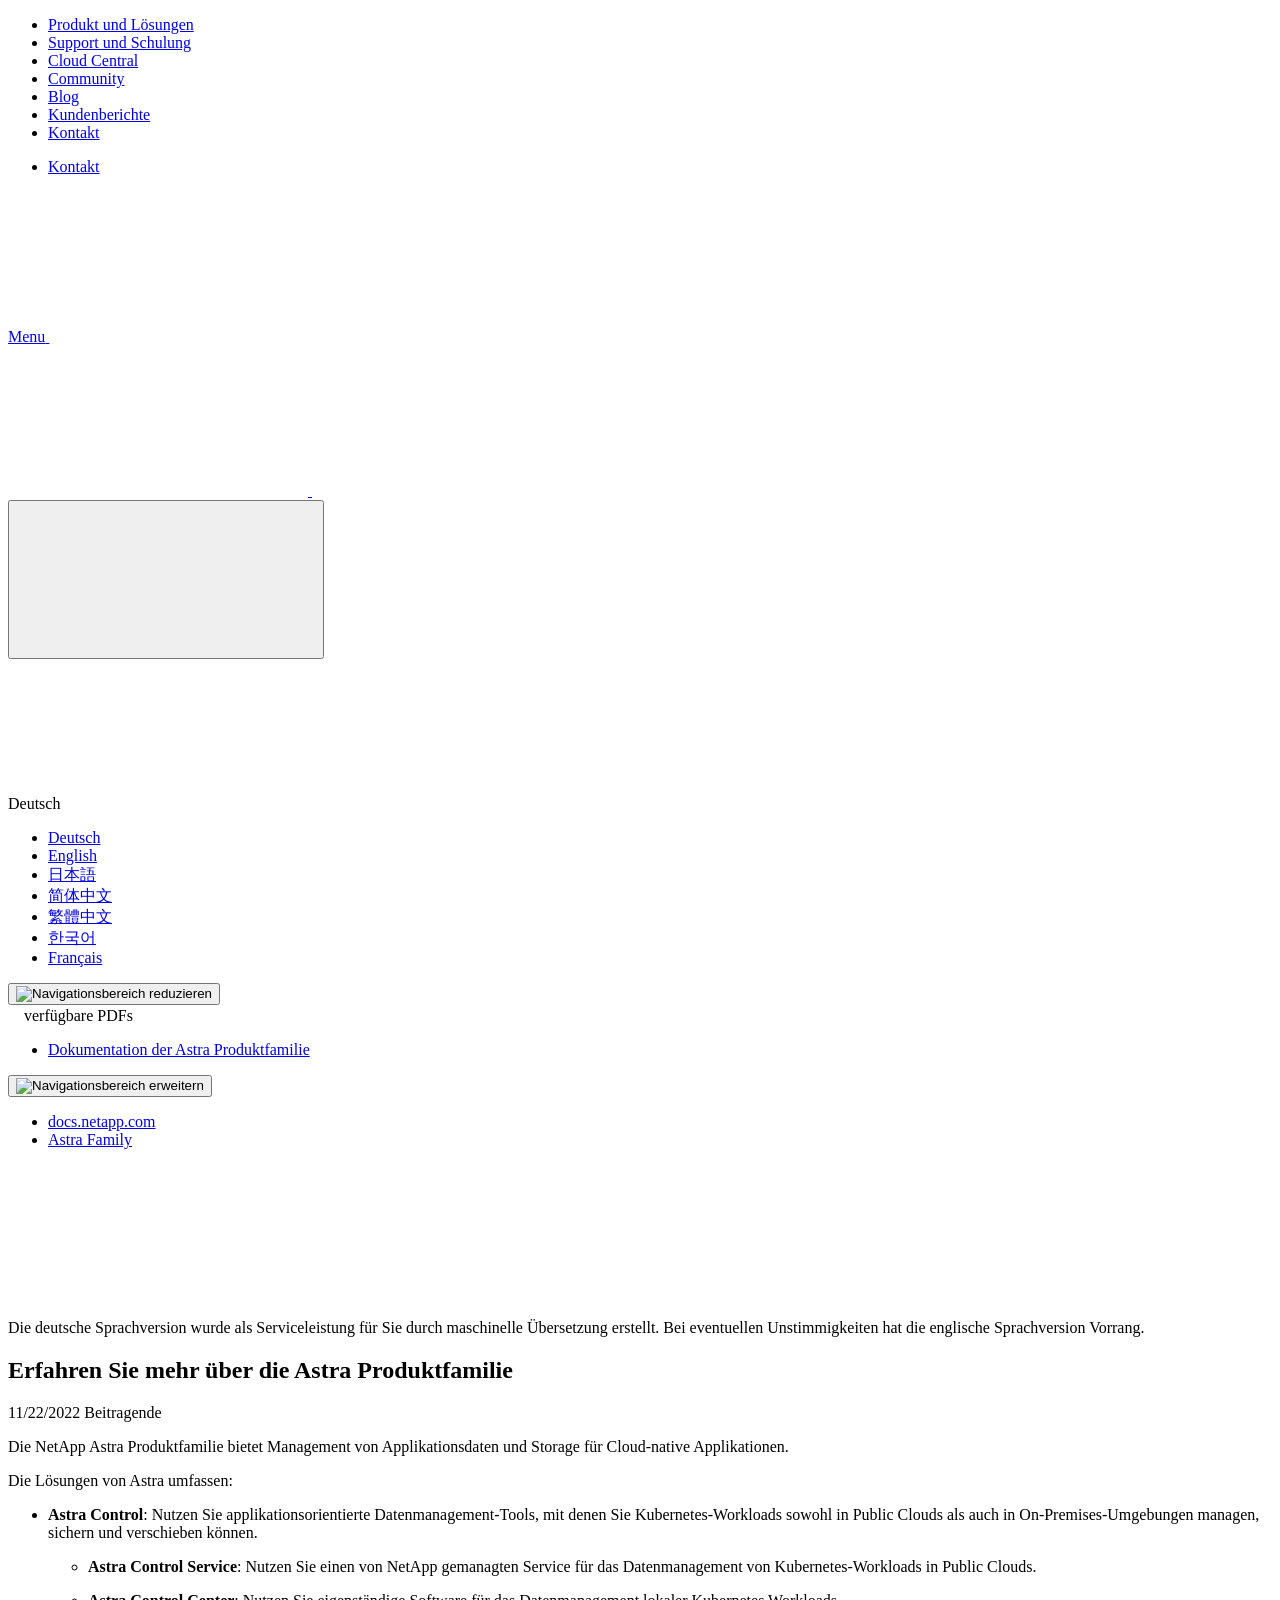
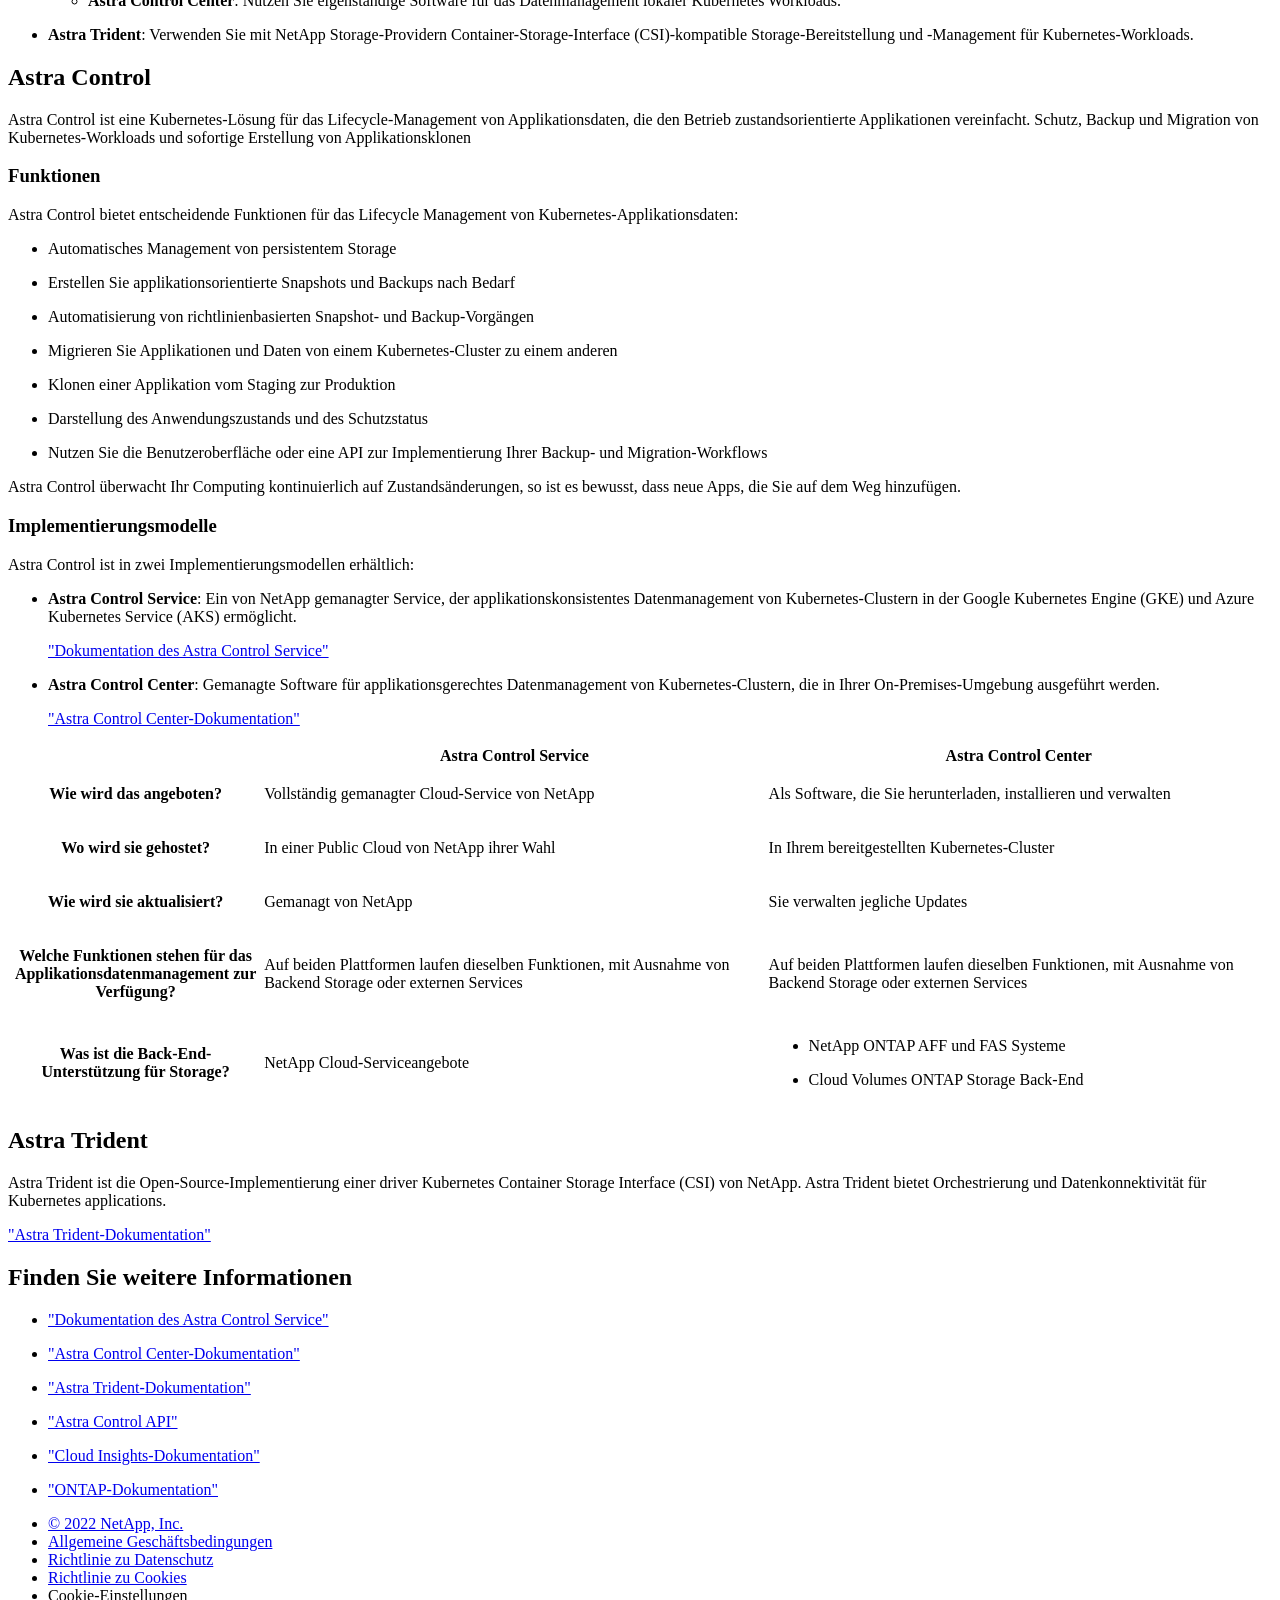
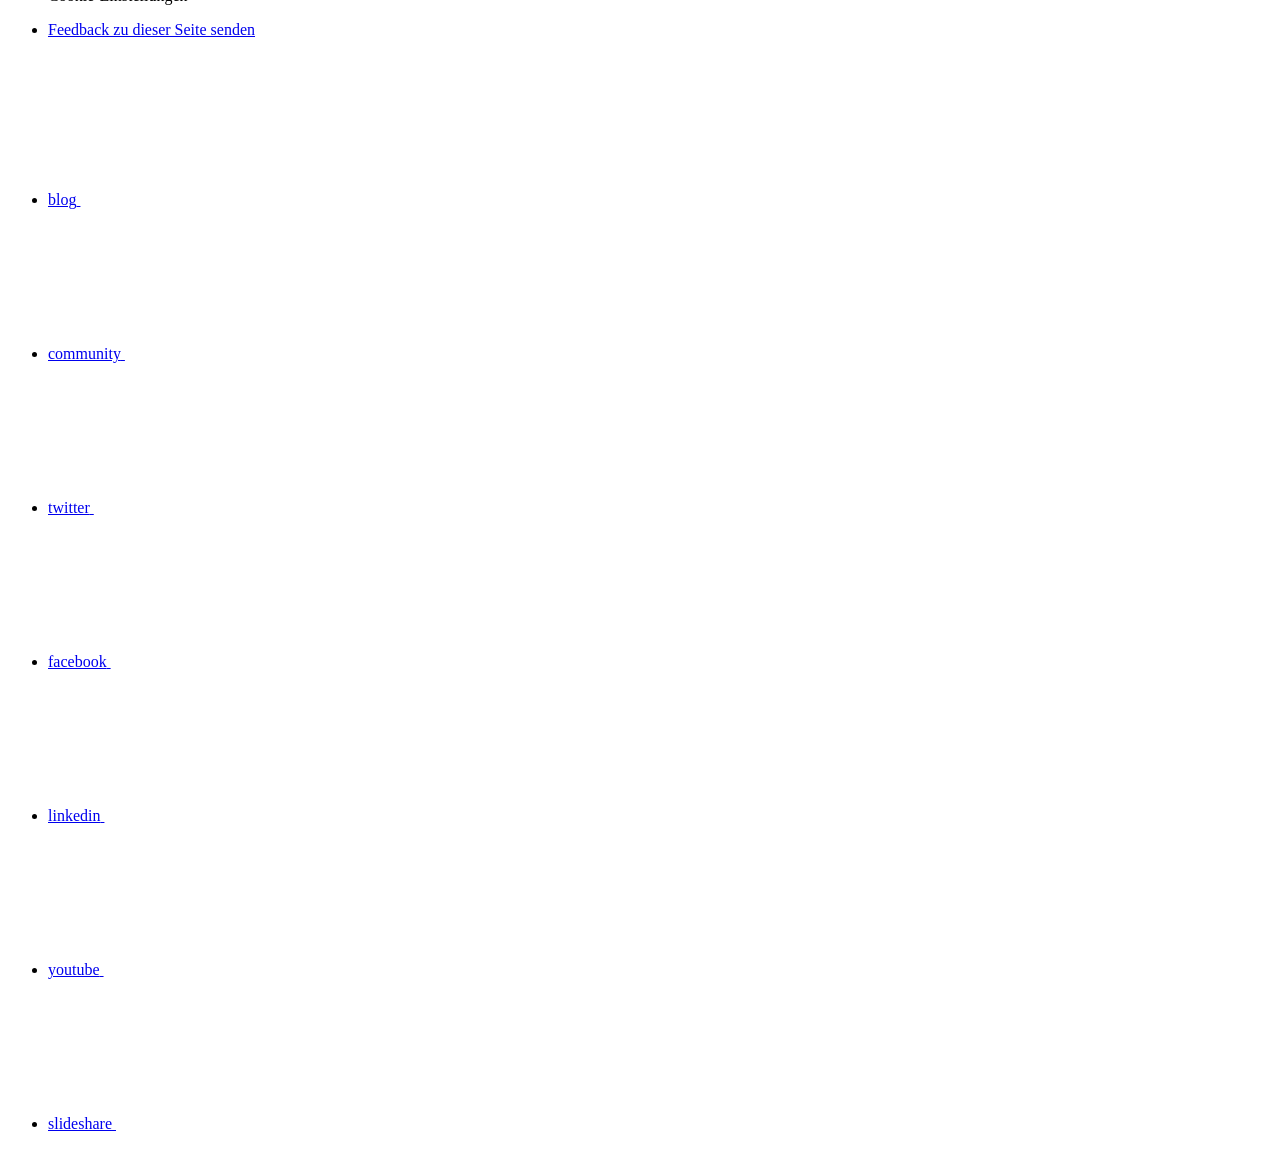
==== commit d226fdf9: "Deploying to gh-pages from  @ d4c512d03ec3a44218d8db46a5fe18a897e293b3 🚀" ====
--- a/intro-family.html
+++ b/intro-family.html
@@ -450,7 +450,7 @@
 <p class="page-details">
   
     
-    <time datetime="2022-11-17 07:09:55 +0000">11/17/2022</time>
+    <time datetime="2022-11-22 20:13:34 +0000">11/22/2022</time>
     
   
 
@@ -462,8 +462,8 @@
 
 <div id="preamble">
 <div class="sectionbody">
-<div class="paragraph">
-<p>Die NetApp Astra Produktfamilie bietet Management von Applikationsdaten und Storage für Cloud-native Applikationen. </p>
+<div class="paragraph lead">
+<p>Die NetApp Astra Produktfamilie bietet Management von Applikationsdaten und Storage für Cloud-native Applikationen.</p>
 </div>
 <div class="paragraph">
 <p>Die Lösungen von Astra umfassen:</p>
@@ -488,24 +488,6 @@
 </li>
 </ul>
 </div>
-<table class="tableblock frame-all grid-all stretch">
-<colgroup>
-<col style="width: 33.3333%;">
-<col style="width: 66.6667%;">
-</colgroup>
-<thead>
-<tr>
-<th class="tableblock halign-left valign-top">Funktion</th>
-<th class="tableblock halign-left valign-top">Produkt</th>
-</tr>
-</thead>
-<tbody>
-<tr>
-<th class="tableblock halign-left valign-top"><p class="tableblock">Vereinfachtes</p></th>
-<td class="tableblock halign-left valign-top"><p class="tableblock">Astra Control Service Astra Control Center Astra Trident</p></td>
-</tr>
-</tbody>
-</table>
 </div>
 </div>
 <div class="sect1">
@@ -614,8 +596,15 @@
 <tr>
 <th class="tableblock halign-left valign-top"><p class="tableblock">Was ist die Back-End-Unterstützung für Storage?</p></th>
 <td class="tableblock halign-left valign-top"><p class="tableblock">NetApp Cloud-Serviceangebote</p></td>
-<td class="tableblock halign-left valign-top"><div class="content"><div class="paragraph">
+<td class="tableblock halign-left valign-top"><div class="content"><div class="ulist">
+<ul>
+<li>
 <p>NetApp ONTAP AFF und FAS Systeme</p>
+</li>
+<li>
+<p>Cloud Volumes ONTAP Storage Back-End</p>
+</li>
+</ul>
 </div></div></td>
 </tr>
 </tbody>
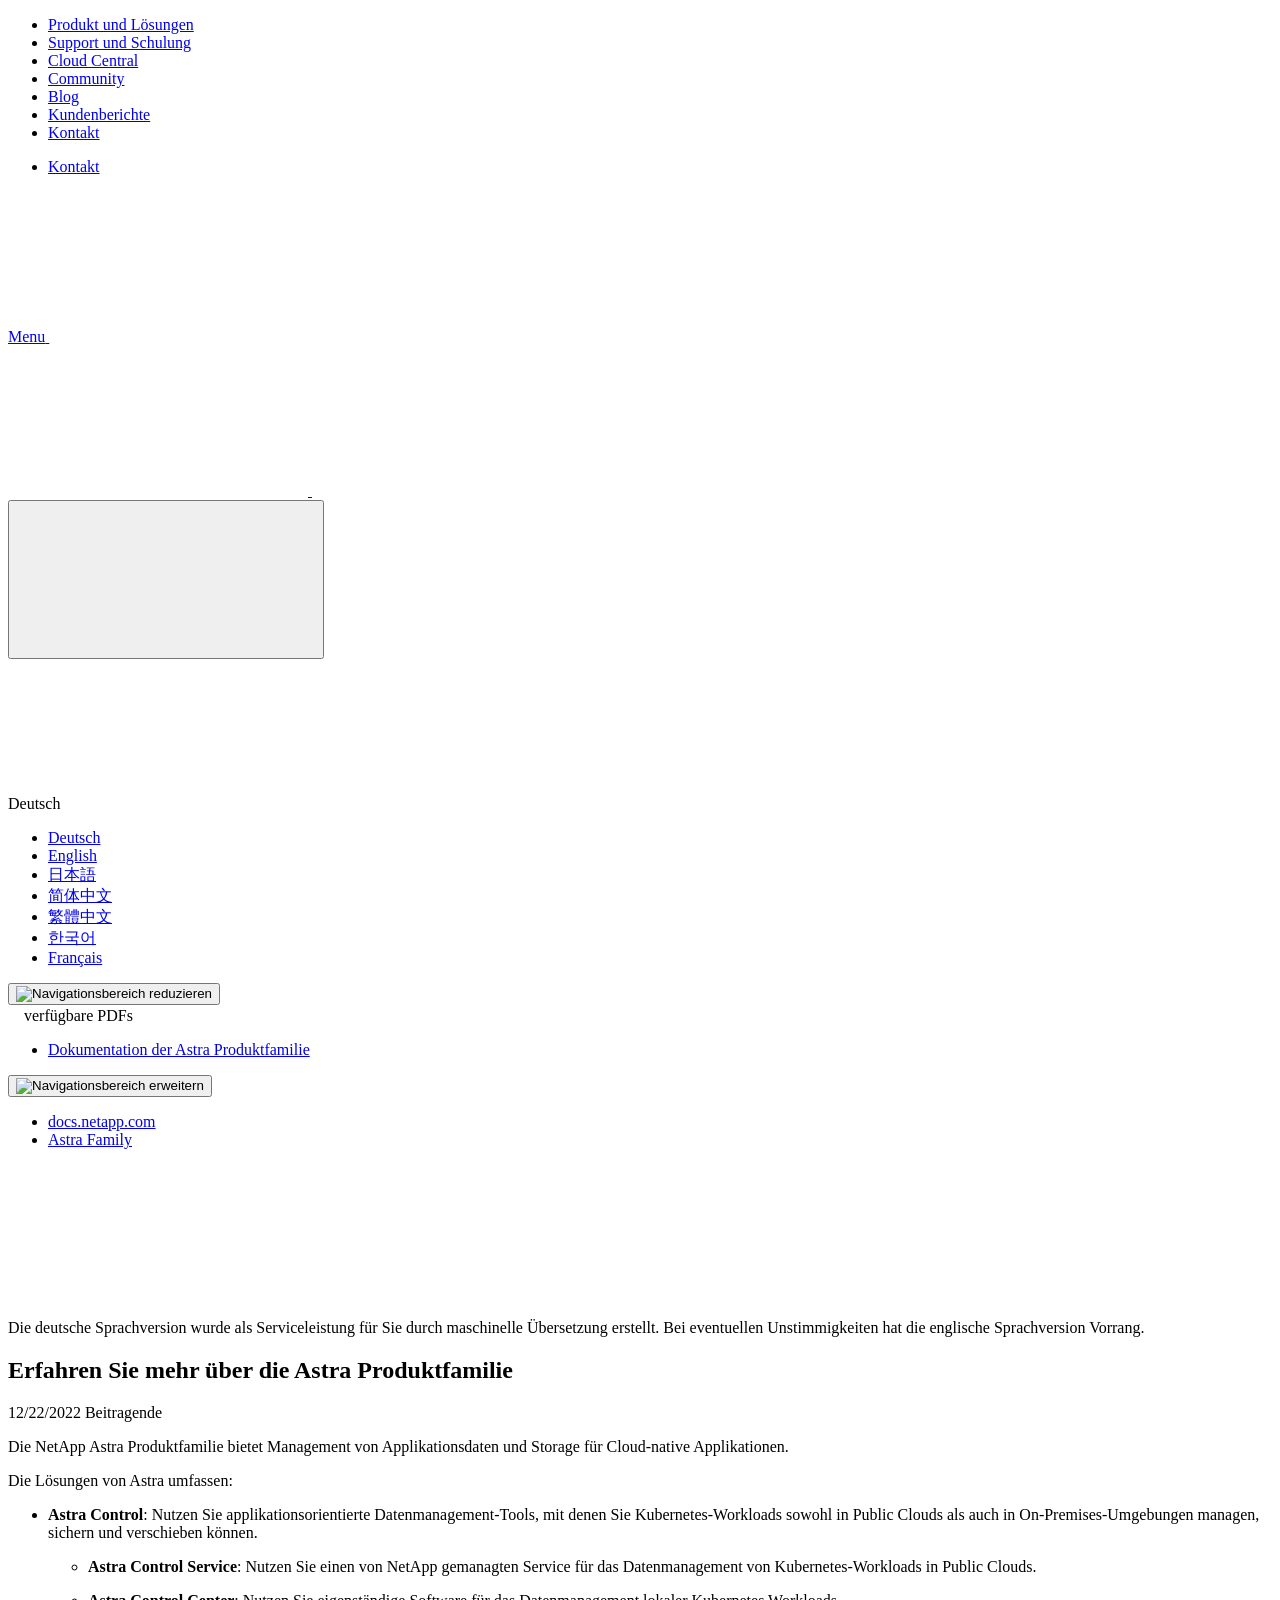
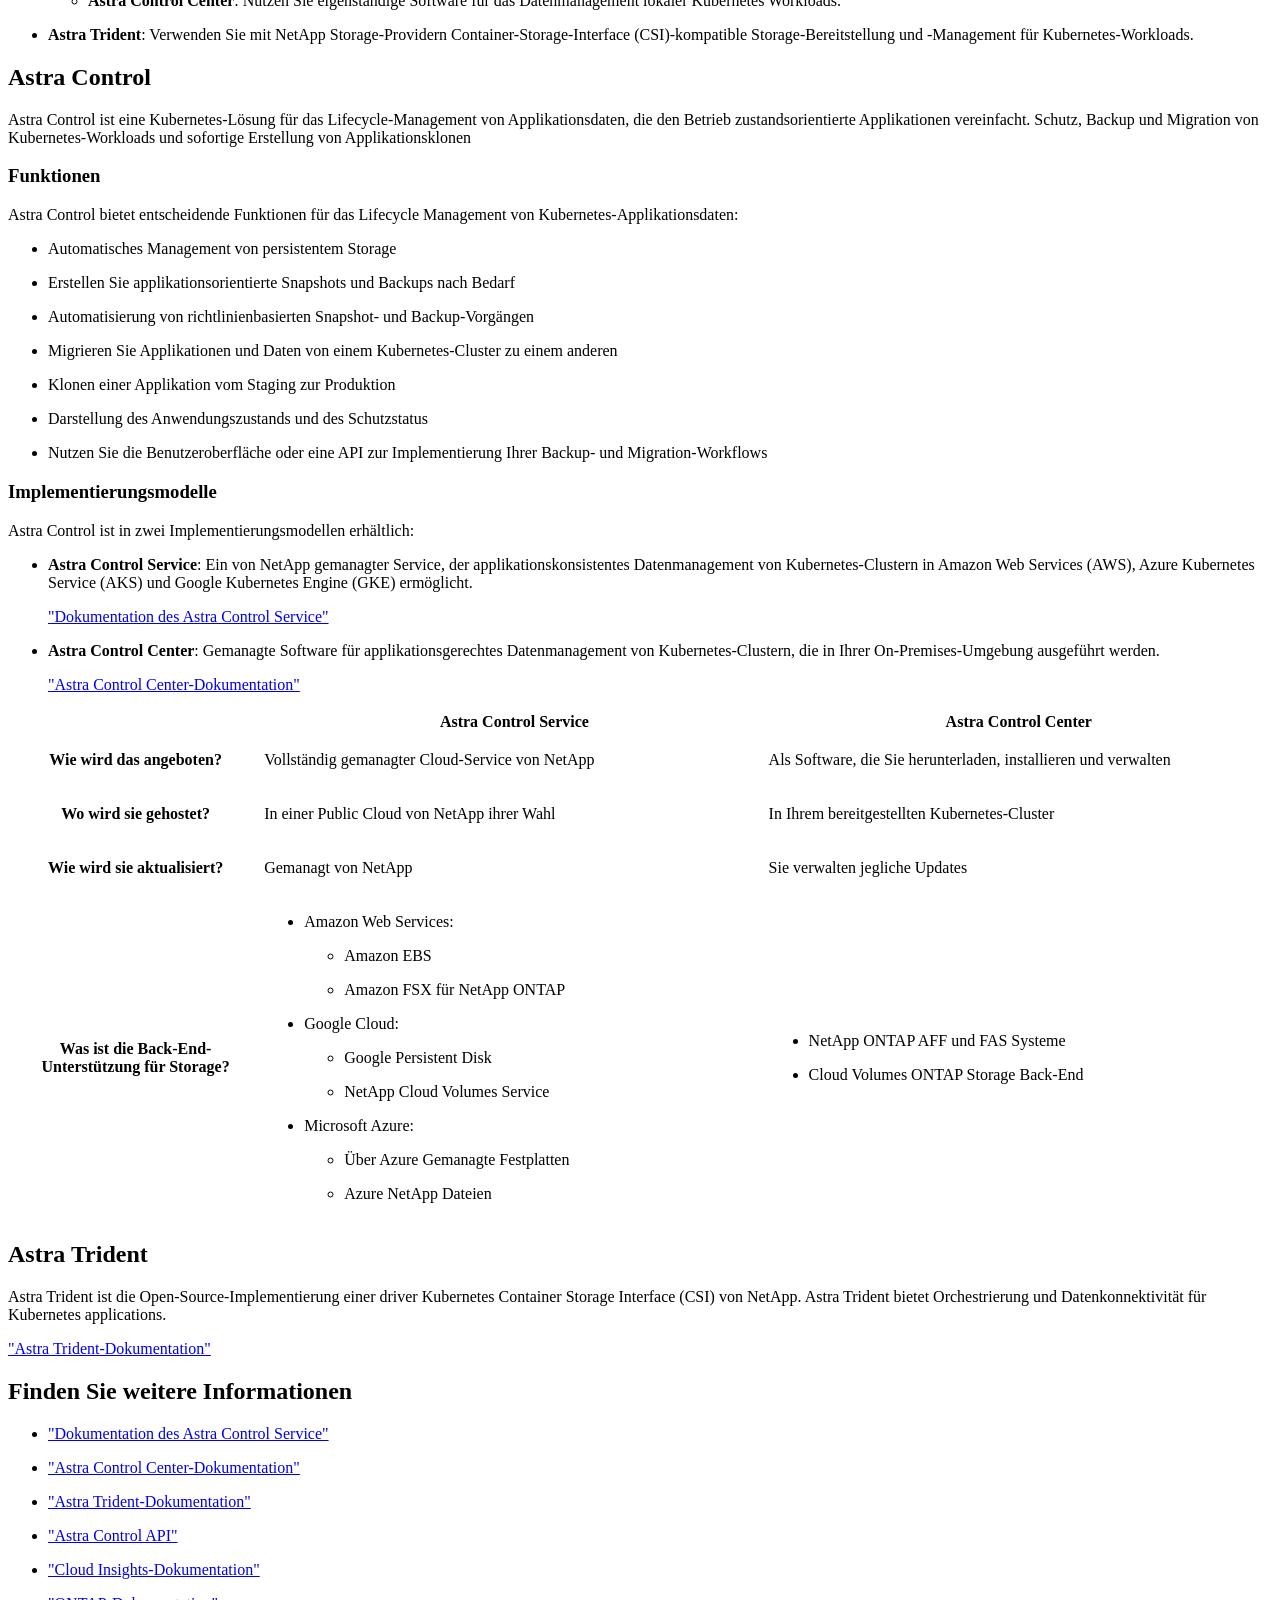
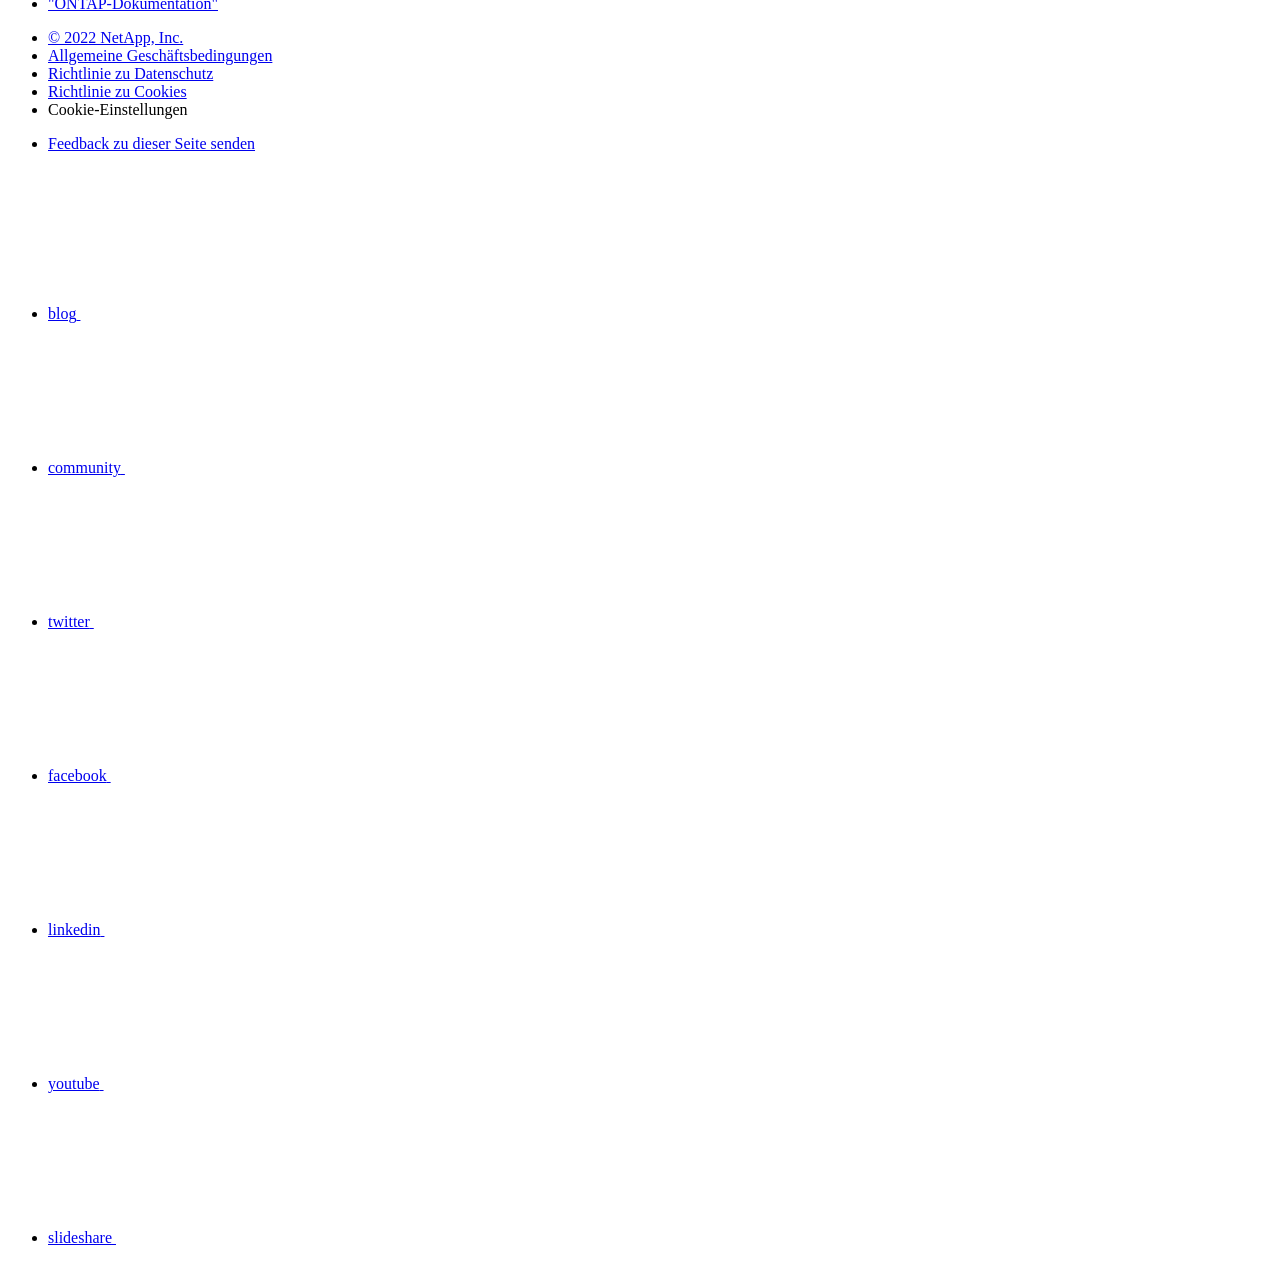
==== commit cae6efdd: "Deploying to gh-pages from  @ ab3038f9cd63022d1c651645a9d2618de1ec9d73 🚀" ====
--- a/intro-family.html
+++ b/intro-family.html
@@ -450,7 +450,7 @@
 <p class="page-details">
   
     
-    <time datetime="2022-11-22 20:13:34 +0000">11/22/2022</time>
+    <time datetime="2022-12-22 22:01:47 +0000">12/22/2022</time>
     
   
 
@@ -526,9 +526,6 @@
 </li>
 </ul>
 </div>
-<div class="paragraph">
-<p>Astra Control überwacht Ihr Computing kontinuierlich auf Zustandsänderungen, so ist es bewusst, dass neue Apps, die Sie auf dem Weg hinzufügen.</p>
-</div>
 </div>
 <div class="sect2">
 <h3 id="implementierungsmodelle">Implementierungsmodelle</h3>
@@ -538,7 +535,7 @@
 <div class="ulist">
 <ul>
 <li>
-<p><strong>Astra Control Service</strong>: Ein von NetApp gemanagter Service, der applikationskonsistentes Datenmanagement von Kubernetes-Clustern in der Google Kubernetes Engine (GKE) und Azure Kubernetes Service (AKS) ermöglicht.</p>
+<p><strong>Astra Control Service</strong>: Ein von NetApp gemanagter Service, der applikationskonsistentes Datenmanagement von Kubernetes-Clustern in Amazon Web Services (AWS), Azure Kubernetes Service (AKS) und Google Kubernetes Engine (GKE) ermöglicht.</p>
 <div class="paragraph">
 <p><a href="https://docs.netapp.com/us-en/astra/index.html" target="_blank" rel="noopener">"Dokumentation des Astra Control Service"</a></p>
 </div>
@@ -567,35 +564,76 @@
 <tbody>
 <tr>
 <th class="tableblock halign-left valign-top"><p class="tableblock">Wie wird das angeboten?</p></th>
-<td class="tableblock halign-left valign-top"><p class="tableblock">Vollständig gemanagter Cloud-Service von NetApp</p></td>
+<td class="tableblock halign-left valign-top"><div class="content"><div class="paragraph">
+<p>Vollständig gemanagter Cloud-Service von NetApp</p>
+</div></div></td>
 <td class="tableblock halign-left valign-top"><div class="content"><div class="paragraph">
 <p>Als Software, die Sie herunterladen, installieren und verwalten</p>
 </div></div></td>
 </tr>
 <tr>
 <th class="tableblock halign-left valign-top"><p class="tableblock">Wo wird sie gehostet?</p></th>
-<td class="tableblock halign-left valign-top"><p class="tableblock">In einer Public Cloud von NetApp ihrer Wahl</p></td>
+<td class="tableblock halign-left valign-top"><div class="content"><div class="paragraph">
+<p>In einer Public Cloud von NetApp ihrer Wahl</p>
+</div></div></td>
 <td class="tableblock halign-left valign-top"><div class="content"><div class="paragraph">
 <p>In Ihrem bereitgestellten Kubernetes-Cluster</p>
 </div></div></td>
 </tr>
 <tr>
 <th class="tableblock halign-left valign-top"><p class="tableblock">Wie wird sie aktualisiert?</p></th>
-<td class="tableblock halign-left valign-top"><p class="tableblock">Gemanagt von NetApp</p></td>
+<td class="tableblock halign-left valign-top"><div class="content"><div class="paragraph">
+<p>Gemanagt von NetApp</p>
+</div></div></td>
 <td class="tableblock halign-left valign-top"><div class="content"><div class="paragraph">
 <p>Sie verwalten jegliche Updates</p>
 </div></div></td>
 </tr>
 <tr>
-<th class="tableblock halign-left valign-top"><p class="tableblock">Welche Funktionen stehen für das Applikationsdatenmanagement zur Verfügung?</p></th>
-<td class="tableblock halign-left valign-top"><p class="tableblock">Auf beiden Plattformen laufen dieselben Funktionen, mit Ausnahme von Backend Storage oder externen Services</p></td>
-<td class="tableblock halign-left valign-top"><div class="content"><div class="paragraph">
-<p>Auf beiden Plattformen laufen dieselben Funktionen, mit Ausnahme von Backend Storage oder externen Services</p>
+<th class="tableblock halign-left valign-top"><p class="tableblock">Was ist die Back-End-Unterstützung für Storage?</p></th>
+<td class="tableblock halign-left valign-top"><div class="content"><div class="ulist">
+<ul>
+<li>
+<p>Amazon Web Services:</p>
+<div class="ulist">
+<ul>
+<li>
+<p>Amazon EBS</p>
+</li>
+<li>
+<p>Amazon FSX für NetApp ONTAP</p>
+</li>
+</ul>
+</div>
+</li>
+<li>
+<p>Google Cloud:</p>
+<div class="ulist">
+<ul>
+<li>
+<p>Google Persistent Disk</p>
+</li>
+<li>
+<p>NetApp Cloud Volumes Service</p>
+</li>
+</ul>
+</div>
+</li>
+<li>
+<p>Microsoft Azure:</p>
+<div class="ulist">
+<ul>
+<li>
+<p>Über Azure Gemanagte Festplatten</p>
+</li>
+<li>
+<p>Azure NetApp Dateien</p>
+</li>
+</ul>
+</div>
+</li>
+</ul>
 </div></div></td>
-</tr>
-<tr>
-<th class="tableblock halign-left valign-top"><p class="tableblock">Was ist die Back-End-Unterstützung für Storage?</p></th>
-<td class="tableblock halign-left valign-top"><p class="tableblock">NetApp Cloud-Serviceangebote</p></td>
 <td class="tableblock halign-left valign-top"><div class="content"><div class="ulist">
 <ul>
 <li>
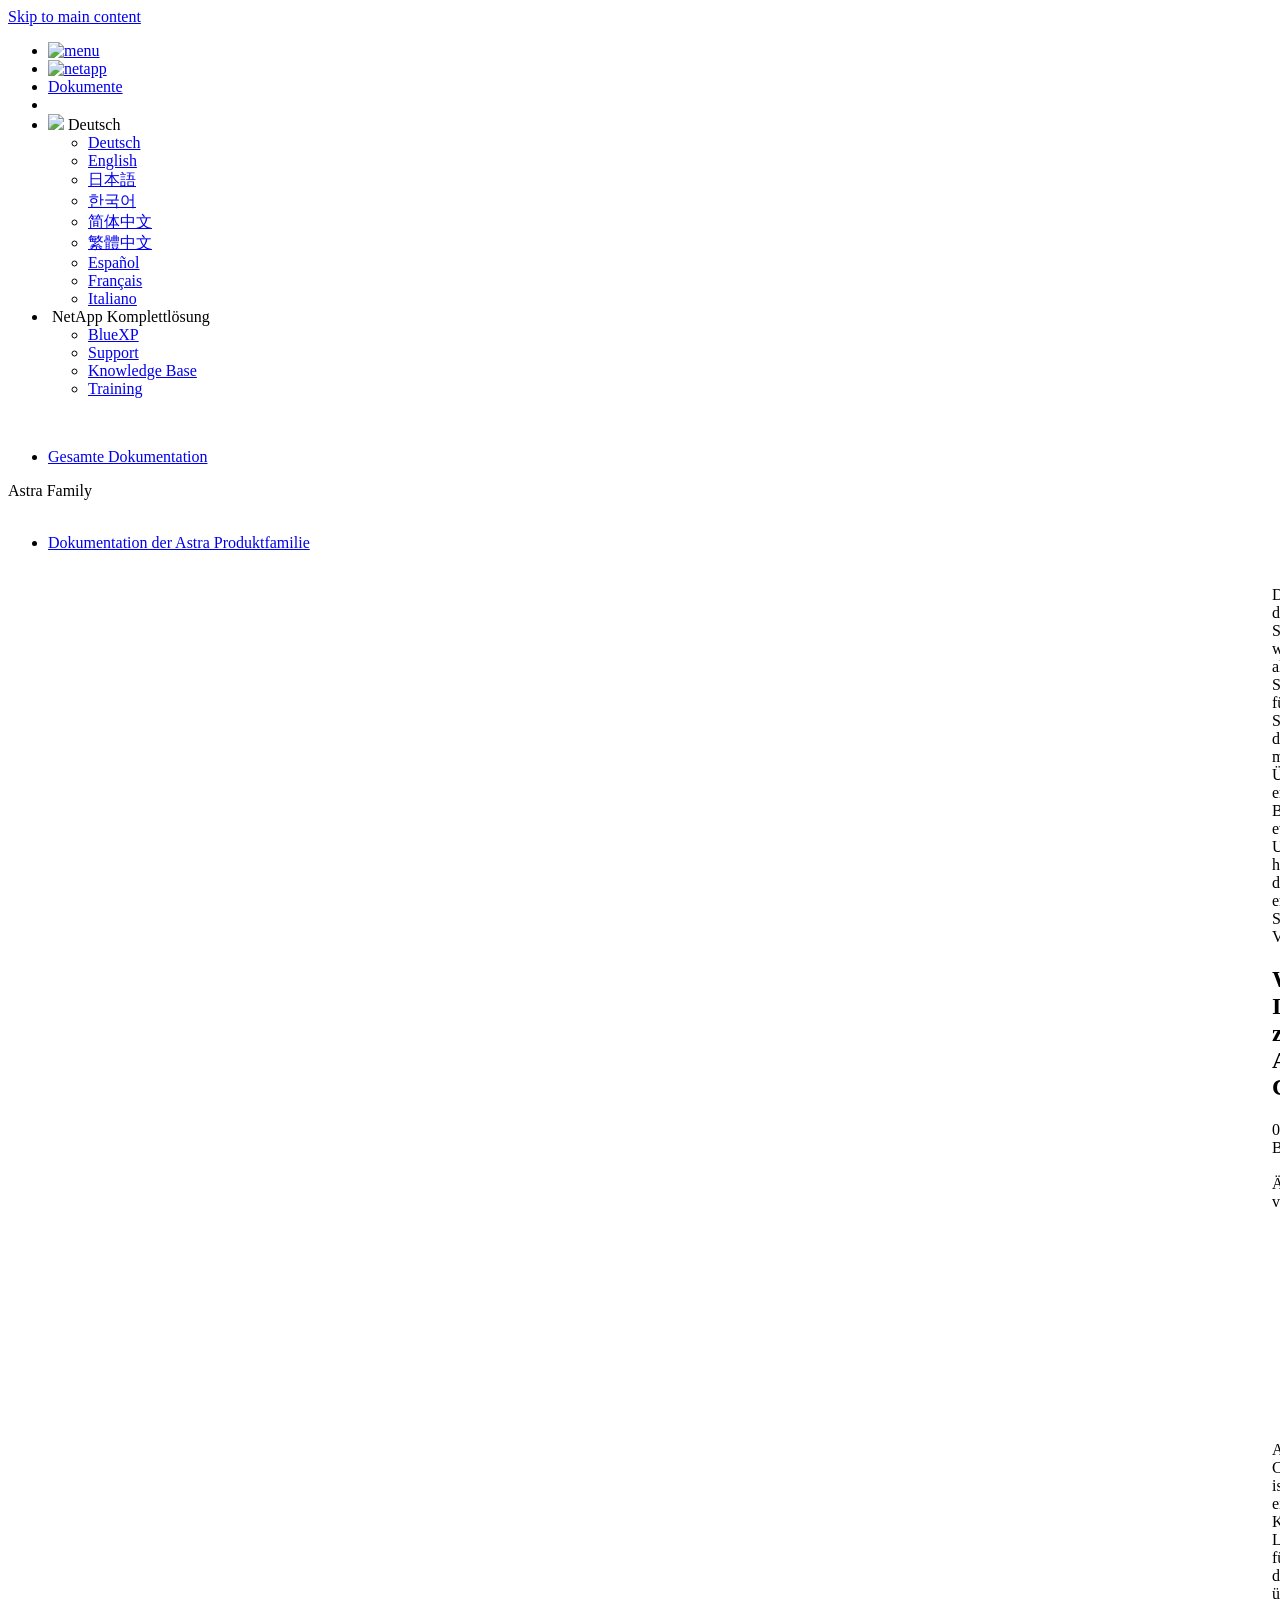
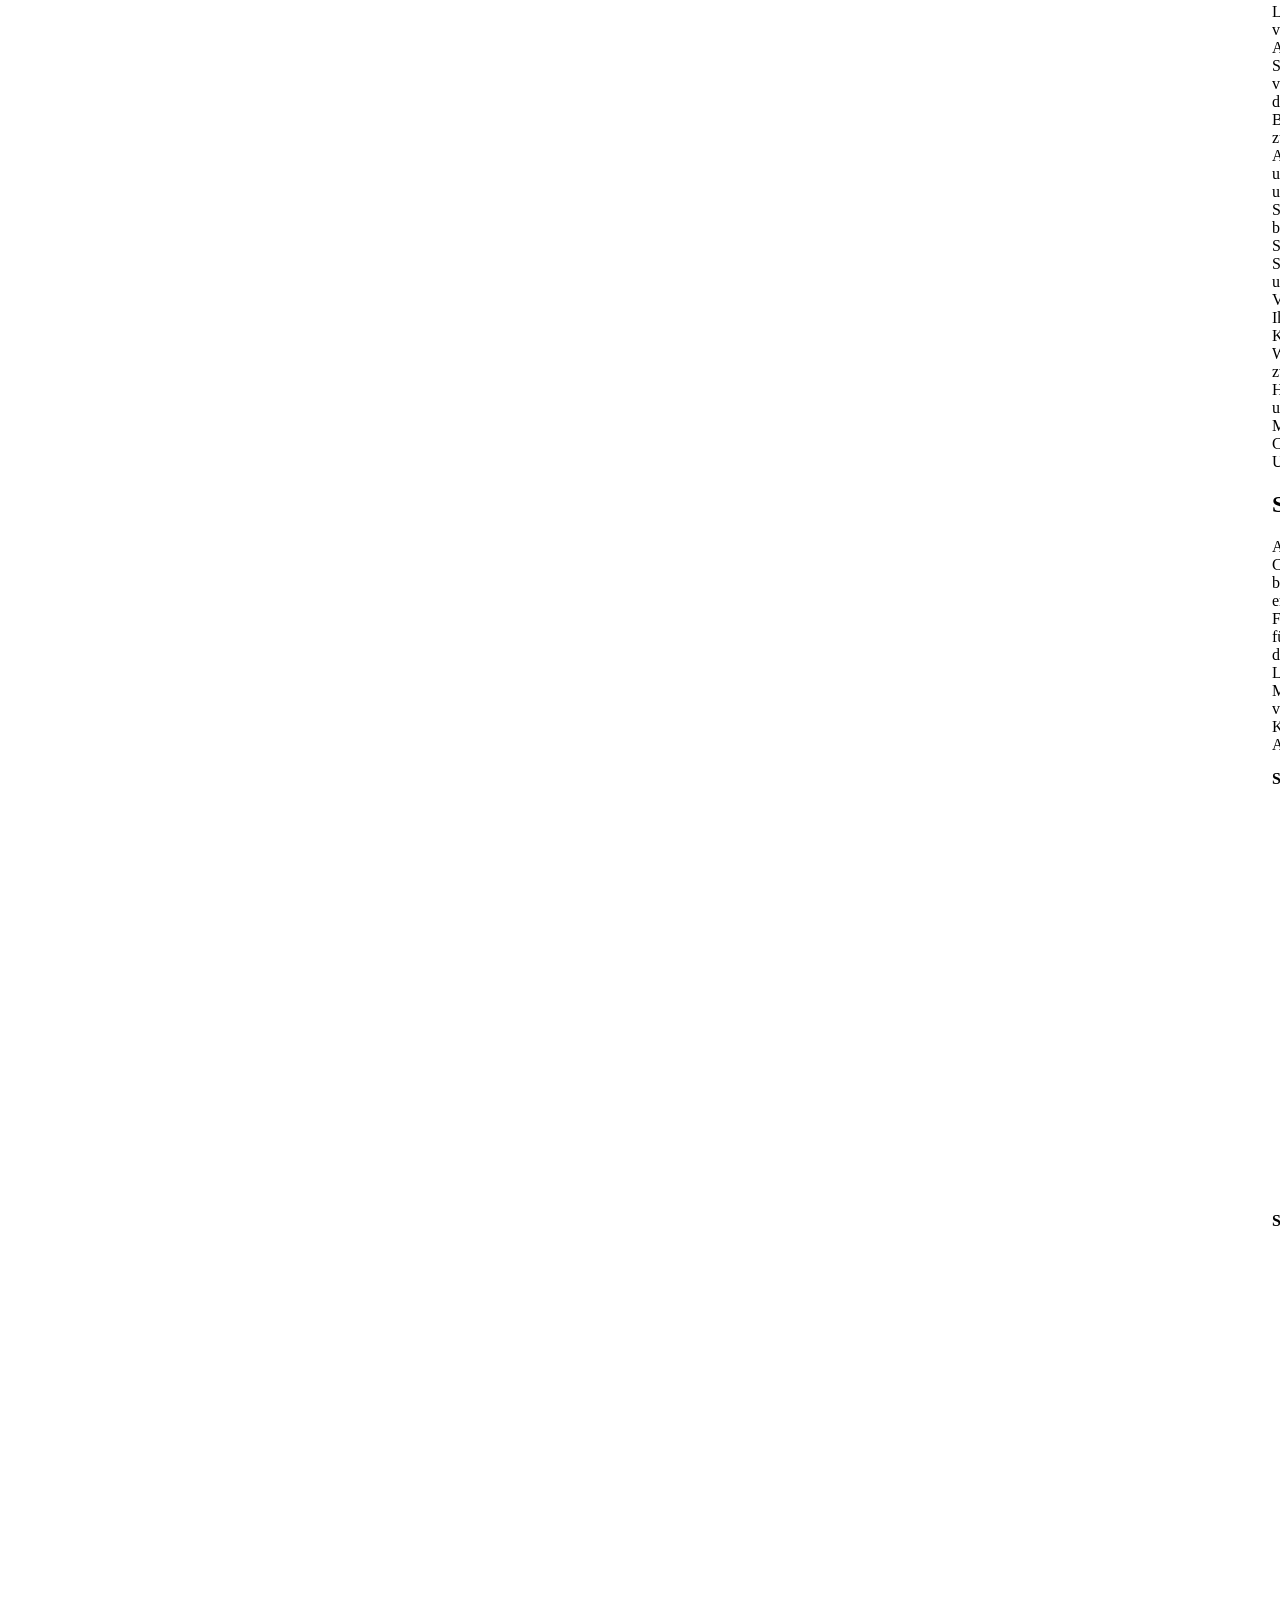
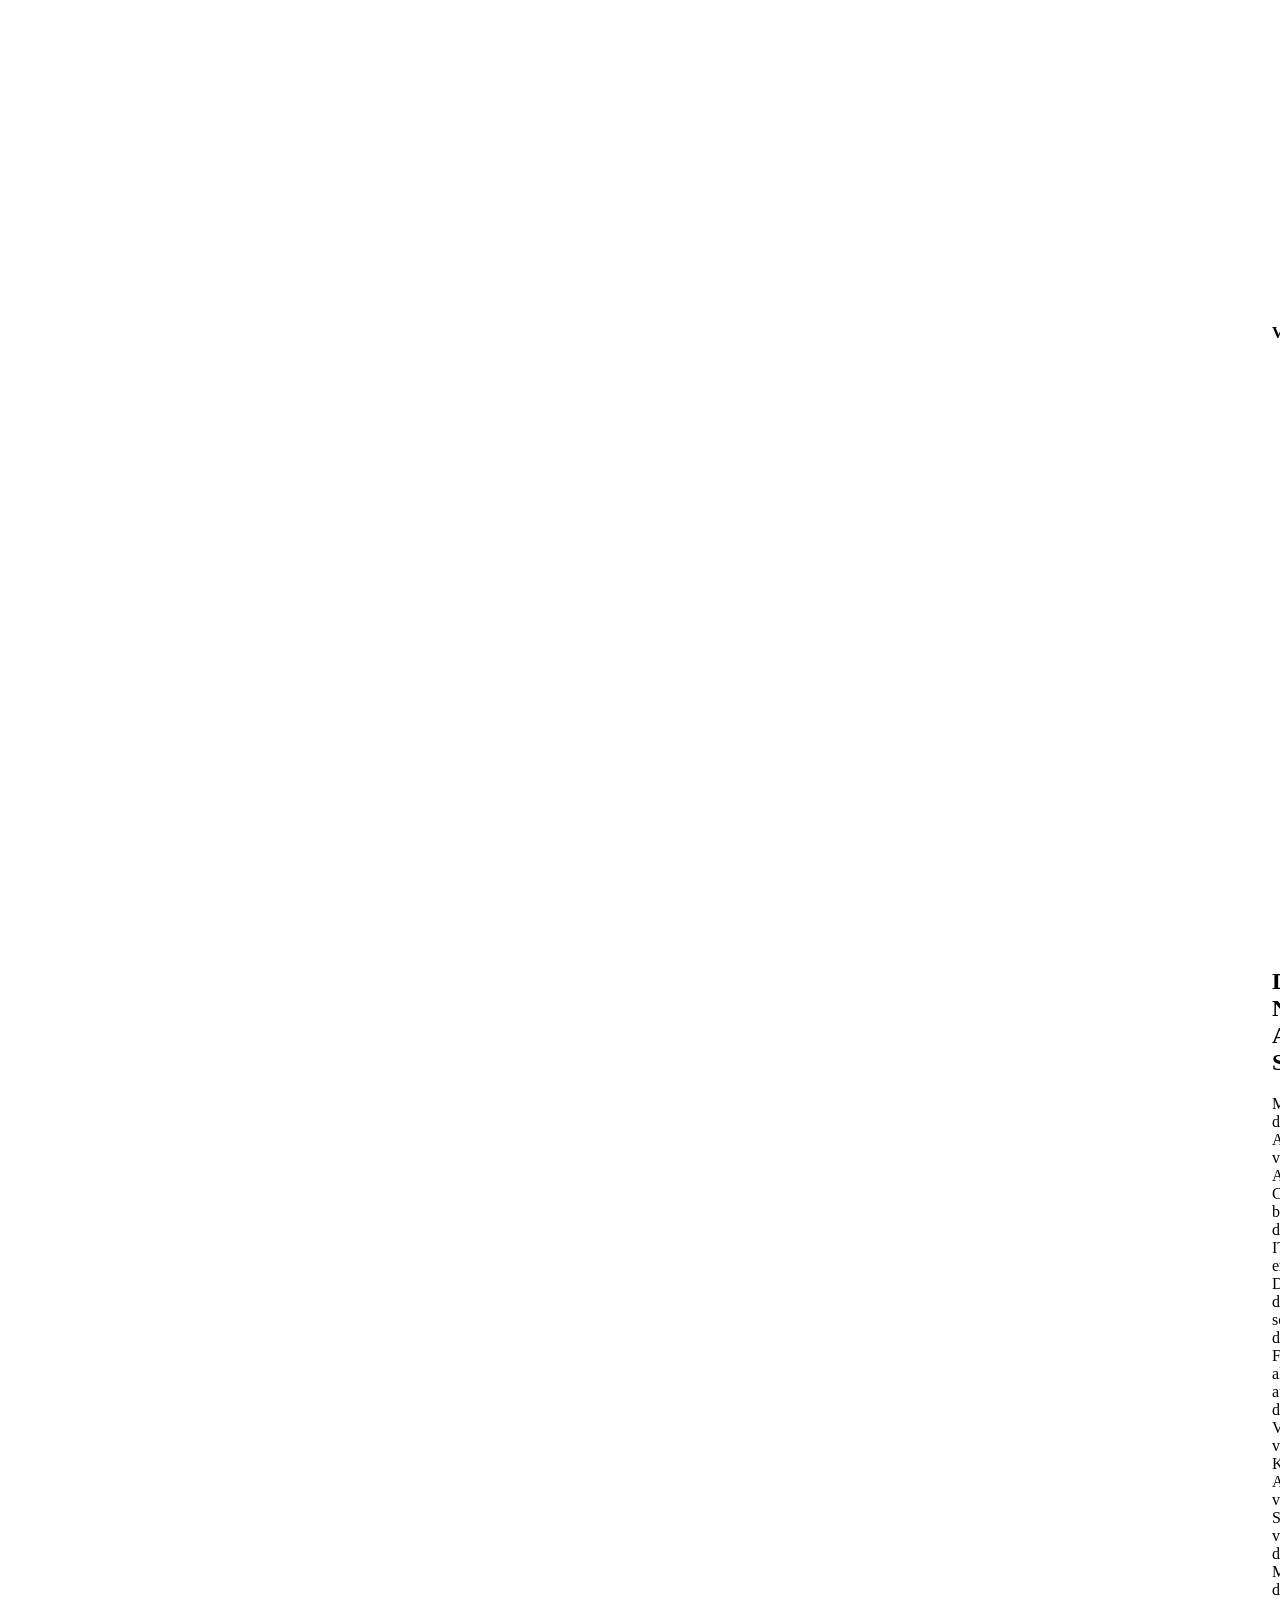
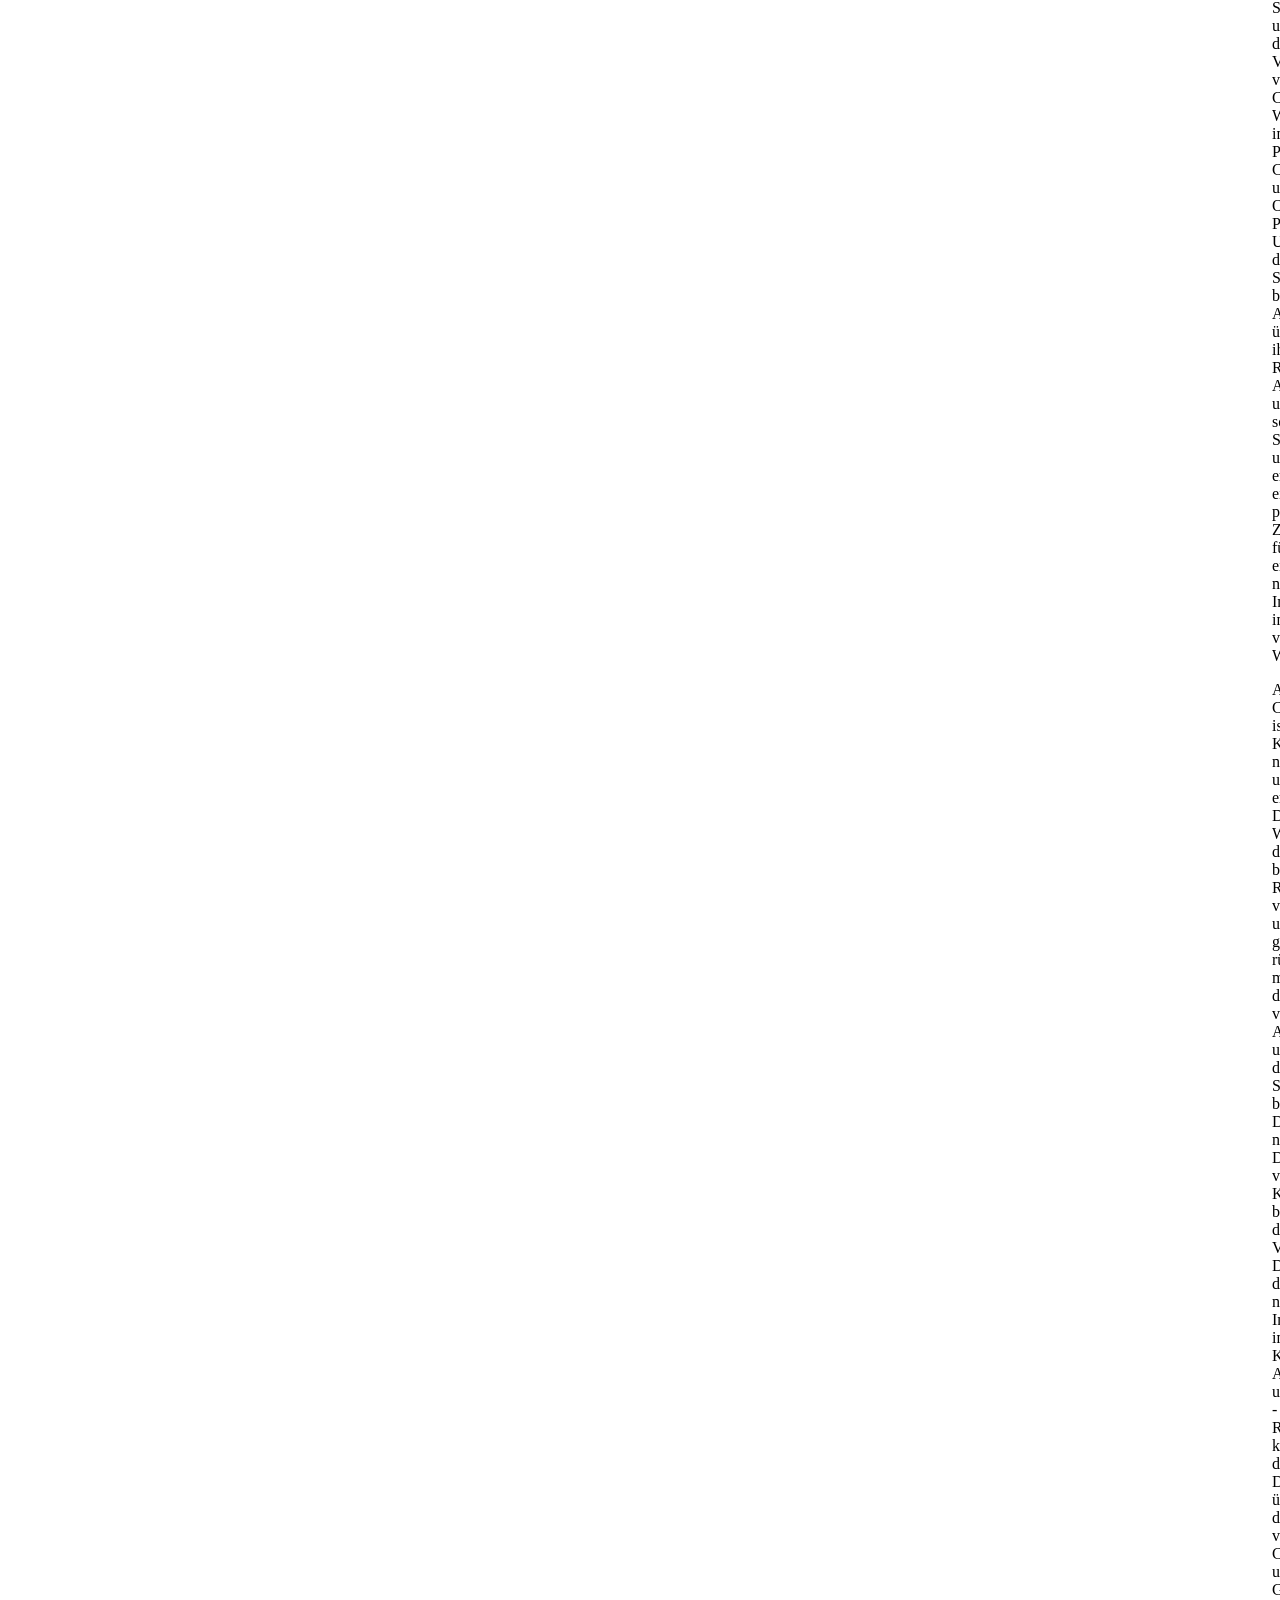
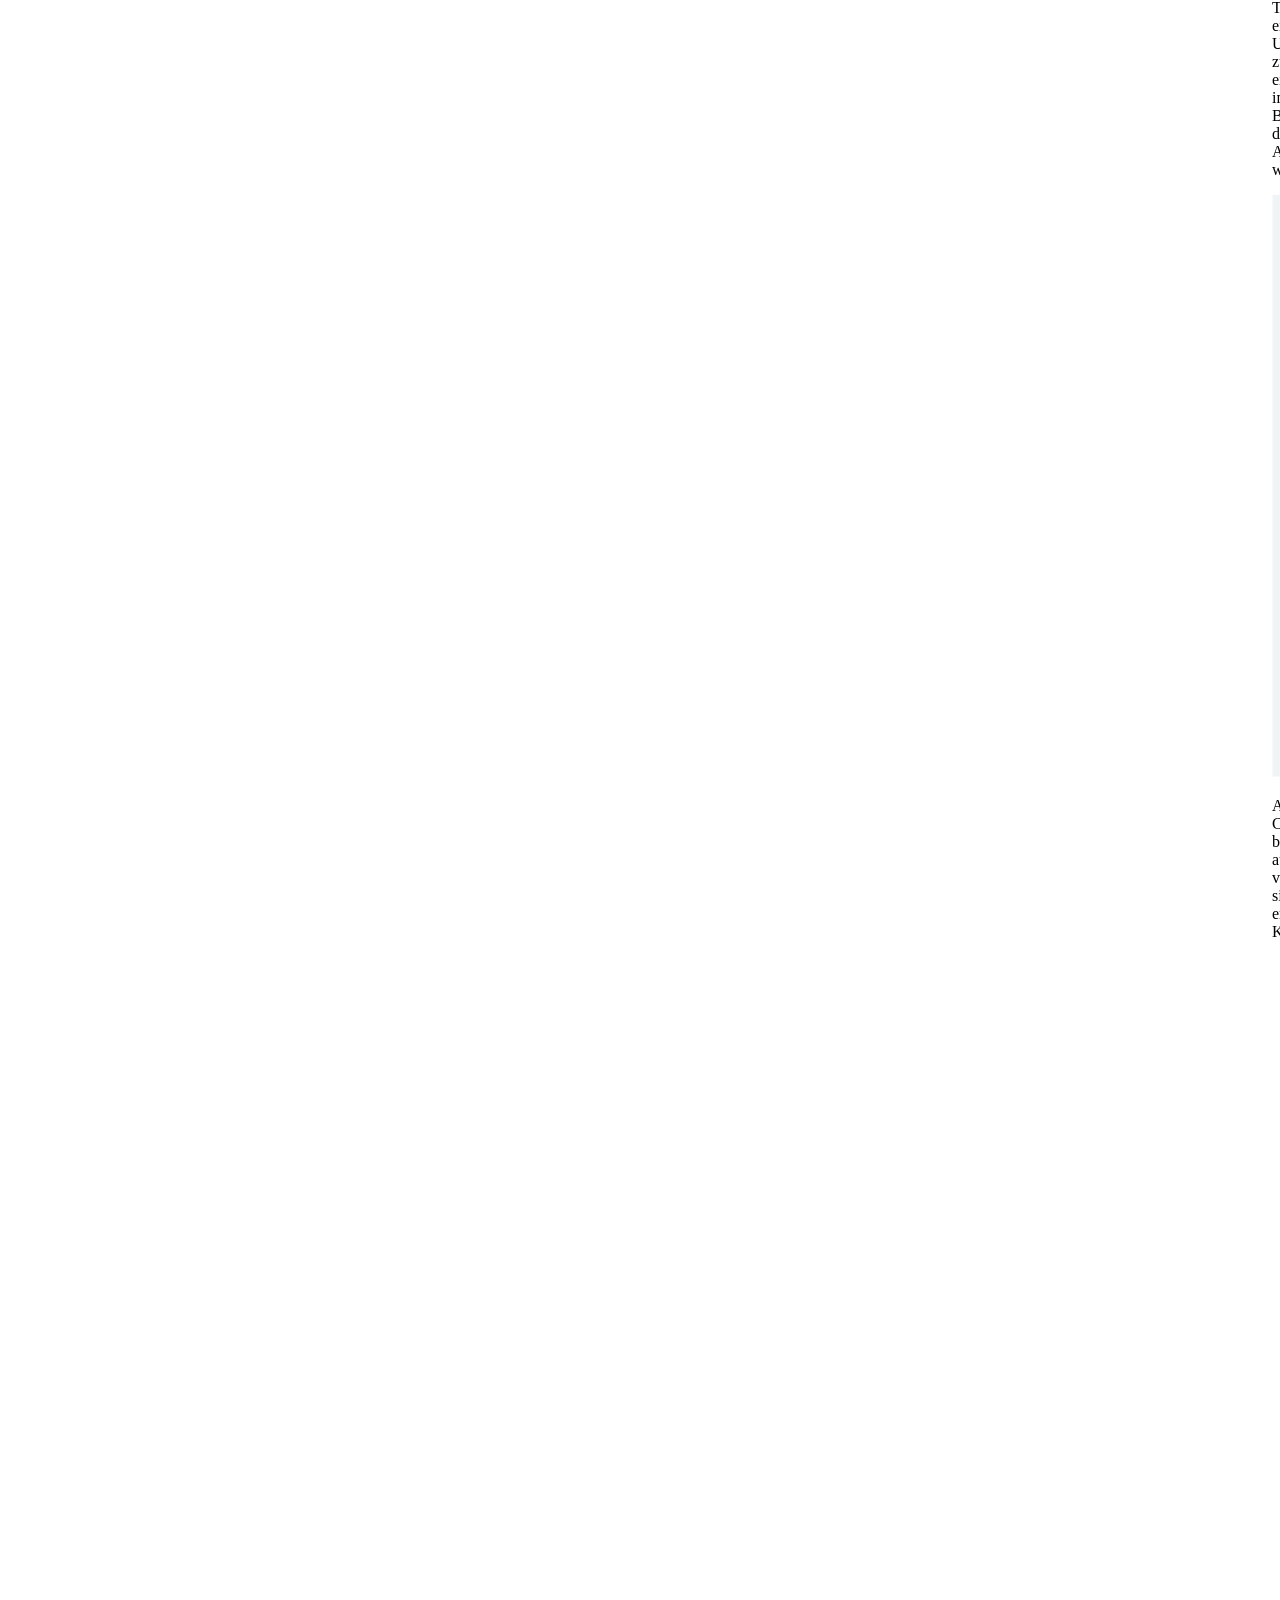
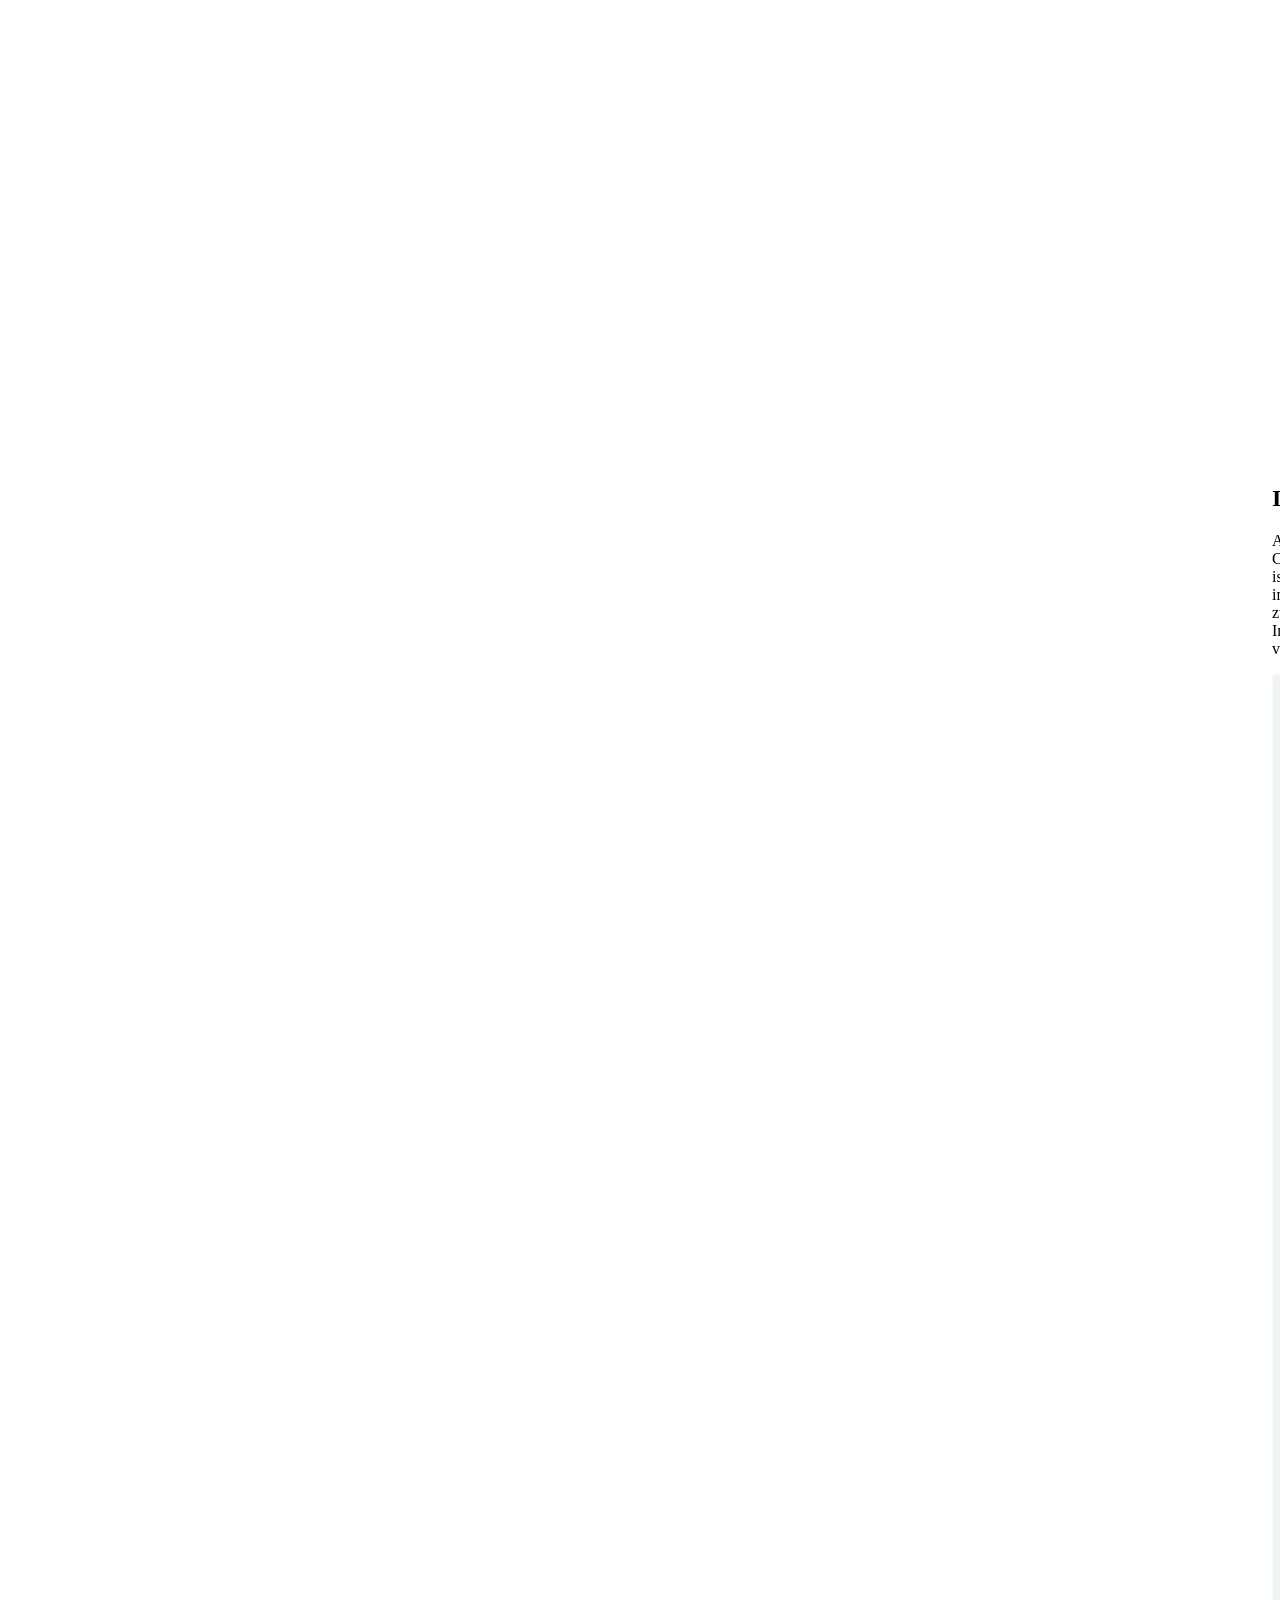
==== commit 71f4a1f7: "Built from 514e927 NetAppDocs/netappdocs-build@b78b65c3d71277b9e246d7046c70cc524d041651" ====
--- a/intro-family.html
+++ b/intro-family.html
@@ -1,12 +1,12 @@
 <!DOCTYPE html>
 <html lang="de">
   <head class="at-element-marker">
-  <title>Erfahren Sie mehr über die Astra Produktfamilie</title>
+  <title>Weitere Informationen zu Astra Control</title>
   <meta charset="utf-8">
   <meta http-equiv="x-ua-compatible" content="ie=edge,chrome=1">
   <meta http-equiv="language" content="en">
   <meta name="viewport" content="width=device-width, initial-scale=1">
-  <meta property="og:title" content="Erfahren Sie mehr über die Astra Produktfamilie" />
+  <meta property="og:title" content="Weitere Informationen zu Astra Control" />
 	<meta property="og:type" content="website" />
 	<meta property="og:url" content="https://docs.netapp.com/de-de/astra-family/intro-family.html" />
 	<meta property="og:description" content="Astra ist ein Kubernetes-Managementservice für Applikationsdaten, der den Betrieb zustandsorientierte Applikationen vereinfacht. Schutz, Backup und Migration..." />
@@ -22,119 +22,68 @@
 
   <!-- RSS Feed --><!-- CSS Definitions: NetApp CSS should be defined after generic css -->
 
-  <!-- Elastic Search -->
-  <link rel="stylesheet" href="//cdn.jsdelivr.net/searchkit/0.10.0/theme.css">
 
   <!-- Combined CSS -->
-  <link rel="stylesheet" type="text/css" href="/de-de/astra-family/css/netappdocs.css">
+  <link rel="stylesheet" type="text/css" href="/de-de/astra-family/css/ie-netappdocs.css">
 
   
-  <link rel="stylesheet" href="/de-de/astra-family/css/landing-page.css" type="text/css">
-  <link rel="stylesheet" href="/de-de/astra-family/css/tabbed-blocks.css" type="text/css">
+  <link rel="stylesheet" href="/de-de/astra-family/css/ie-landing-page.css" type="text/css">
+  <link rel="stylesheet" href="/de-de/astra-family/css/ie-tabbed-blocks.css" type="text/css">
   <!-- Canonical url -->
-  <link rel='stylesheet' href='/de-de/astra-family/css/na-feature.css' type='text/css'><!-- Top level site integrations --><script>
-    function addAdobeLaunch(adobeId) {
-      var head = document.getElementsByTagName('head')[0];
-      var adobe = document.createElement("script");
-      adobe.type = "text/plain";
-      adobe.className = "optanon-category-C0002";
-      adobe.src = "//assets.adobedtm.com/60287eadf1ee/c284da483c83/"+adobeId+".min.js";
-      head.appendChild(adobe);
-    }
-
-    function addGoogleAnalytics(gtagId) {
-      var google = document.createElement("script");
-      google.type = "text/plain";
-      google.className = "optanon-category-C0002";
-      google.src = "https://www.googletagmanager.com/gtag/js?id="+gtagId;
-      var head = document.getElementsByTagName('head')[0];
-      head.appendChild(google);
-
-      window.dataLayer = window.dataLayer || [];
-      function gtag(){dataLayer.push(arguments);}
-      gtag('js', new Date());
-      gtag('config', gtagId);
-    }
-
-    function addConsent(consentId) {
-      var head = document.getElementsByTagName('head')[0];
-      var onetrustConsent = document.createElement("script");
-      onetrustConsent.type = "text/javascript";
-      onetrustConsent.src = "https://cdn.cookielaw.org/consent/"+consentId+"/OtAutoBlock.js";
-      head.appendChild(onetrustConsent);
-
-      var onetrustScript = document.createElement("script");
-      onetrustScript.type = "text/javascript";
-      onetrustScript.src = "https://cdn.cookielaw.org/scripttemplates/otSDKStub.js";
-      onetrustScript.charset = "UTF-8";
-      onetrustScript.dataset.documentLanguage = "true";
-      onetrustScript.dataset.domainScript = consentId;
-      head.appendChild(onetrustScript);
-    }addConsent("72570c5c-fe30-465f-b0e0-b77f7fb4ae34");
-    addAdobeLaunch("launch-e9ff3acac59f");
-    addGoogleAnalytics("UA-81697994-3");function OptanonWrapper() { }
+  <link rel="canonical" href="https://docs.netapp.com/de-de/astra-family/intro-family.html" />
+  <link rel="alternate" hreflang="x-default" href="https://docs.netapp.com/us-en/astra-family/intro-family.html" />
+  <link rel="alternate" hreflang="de" href="https://docs.netapp.com/de-de/astra-family/intro-family.html" />
+  <link rel="alternate" hreflang="en" href="https://docs.netapp.com/us-en/astra-family/intro-family.html" />
+  <link rel="alternate" hreflang="ja" href="https://docs.netapp.com/ja-jp/astra-family/intro-family.html" />
+  <link rel="alternate" hreflang="ko" href="https://docs.netapp.com/ko-kr/astra-family/intro-family.html" />
+  <link rel="alternate" hreflang="zh-Hans" href="https://docs.netapp.com/zh-cn/astra-family/intro-family.html" />
+  <link rel="alternate" hreflang="zh-Hant" href="https://docs.netapp.com/zh-tw/astra-family/intro-family.html" />
+  <link rel="alternate" hreflang="es" href="https://docs.netapp.com/es-es/astra-family/intro-family.html" />
+  <link rel="alternate" hreflang="fr" href="https://docs.netapp.com/fr-fr/astra-family/intro-family.html" />
+  <link rel="alternate" hreflang="it" href="https://docs.netapp.com/it-it/astra-family/intro-family.html" />
+  <!-- Top level site integrations -->
+<script type="text/javascript" src="https://cdn.cookielaw.org/consent/72570c5c-fe30-465f-b0e0-b77f7fb4ae34/OtAutoBlock.js"></script>
+    <script type="text/javascript" src="https://cdn.cookielaw.org/scripttemplates/otSDKStub.js" charset="UTF-8" data-document-language="true" data-domain-script="72570c5c-fe30-465f-b0e0-b77f7fb4ae34"></script>
+    <script type="text/javascript">function OptanonWrapper() { }</script>
+    <script type="text/plain" class="optanon-category-C0002" src="https://assets.adobedtm.com/60287eadf1ee/c284da483c83/launch-e9ff3acac59f.min.js"></script>
+    <script class="optanon-category-C0001">(function(w,d,s,l,i){w[l]=w[l]||[];w[l].push({'gtm.start':
+        new Date().getTime(),event:'gtm.js'});var f=d.getElementsByTagName(s)[0],
+        j=d.createElement(s),dl=l!='dataLayer'?'&l='+l:'';j.setAttributeNode(d.createAttribute('data-ot-ignore'));j.setAttribute('class','optanon-category-C0001');j.async=true;
+        j.src='https://www.googletagmanager.com/gtm.js?id='+i+dl+'';f.parentNode.insertBefore(j,f);
+        })(window,document,'script','dataLayer','GTM-MD73T9M');</script>
+
+  <script src="https://cdnjs.cloudflare.com/ajax/libs/jquery/2.1.4/jquery.min.js"></script>
+  
+  <script>
+    $(document).ready(function() {
+      const MASTHEAD_OFFSET = 65;
+      const SECTIONS = $("main h2, main h3");
+      // PAGE NAV - Init
+      if (SECTIONS.length == 0) {
+        // remove if there is no elements
+        /*
+        $("#ie-right-navbar").remove();
+        $("#ie-right-navbar-collapse").remove();
+        */
+      } else {
+        $(".page-nav-title").css('display', 'block');
+        for (var i = 0; i < SECTIONS.length; i++) {
+          var sectionId = $(SECTIONS[i]).attr('id');
+          var sectionName = $(SECTIONS[i]).text();
+          var subClass = $(SECTIONS[i]).is("h3") ? ' page-nav__sublink' : '';
+          $("#page-menu").append('<li class="page-nav-item"><a href="#' + sectionId + '" class="page-nav__link' + subClass + '">' + sectionName + '</a></li>');
+        }
+      }
+    });
   </script>
-  <script src="https://cdnjs.cloudflare.com/ajax/libs/jquery/2.1.4/jquery.min.js"></script>
+  
   <script src="https://cdnjs.cloudflare.com/ajax/libs/jquery-cookie/1.4.1/jquery.cookie.min.js"></script>
 
-  <!-- Used for Product Family Page Sidebar Visibility --><link rel="stylesheet" href='/de-de/astra-family/css/product-family.css' type="text/css">
-  <script src='/de-de/astra-family/js/product-family.js'></script><!-- Used to import Promise for IE. Required for SearchKit -->
-  <script src="https://cdnjs.cloudflare.com/ajax/libs/bluebird/3.3.5/bluebird.min.js"></script><script src='/de-de/astra-family/js/na-search.js'></script><script src='/de-de/astra-family/js/na-pagenav.js'></script><script src='/de-de/astra-family/js/na-utility.js'></script>
-  <script src='/de-de/astra-family/js/clouddocs.js'></script>
-  <script src='/de-de/astra-family/js/jquery.navgoco.min.js'></script>
-  <script src="https://maxcdn.bootstrapcdn.com/bootstrap/3.3.7/js/bootstrap.min.js" integrity="sha384-Tc5IQib027qvyjSMfHjOMaLkfuWVxZxUPnCJA7l2mCWNIpG9mGCD8wGNIcPD7Txa" crossorigin="anonymous"></script>
-  <script src='/de-de/astra-family/js/toc.js'></script>
-  <script src='/de-de/astra-family/js/customscripts.js'></script><script>
-      $(document).ready(function() {
-          
-          var collapseOnInit = true;
-          
-
-          var navSettings = {
-              "caretHtml": '',
-              "accordion": collapseOnInit,
-              "openClass": 'active', // open
-              "save": false, // leave false or nav highlighting doesn't work right
-              "cookie": {
-                  "name": 'navgoco',
-                  "expires": false,
-                  "path": '/'
-              },
-              "slide": {
-                  "duration": 400,
-                  "easing": 'swing'
-              }
-          };
-
-          // Initialize navgoco with default options
-          $("#mysidebar").navgoco(navSettings);
-          
-
-          $("#collapseAll").click(function(e) {
-              e.preventDefault();
-              $("#mysidebar").navgoco('toggle', false);
-          });
-
-          $("#expandAll").click(function(e) {
-              e.preventDefault();
-              $("#mysidebar").navgoco('toggle', true);
-          });
-
-          $(".sidebar-nav-container").on("scroll", function() {
-            $.cookie("sidebarScroll", $(".sidebar-nav-container").scrollTop(), {
-              path    : "/de-de/astra-family"  
-            });
-          });
-          $(function() {
-            if ($.cookie("sidebarScroll")) {
-              $(".sidebar-nav-container").scrollTop($.cookie("sidebarScroll"));
-            }
-          });
-
-      });
-
-  </script>
-  <script>
+  <!-- Used for Product Family Page Sidebar Visibility --><link rel="stylesheet" href='/de-de/astra-family/css/ie-product-family.css' type="text/css">
+  <script src='/de-de/astra-family/js/ie-product-family.js'></script><!-- Used to import Promise for IE. Required for SearchKit -->
+  <script src="https://cdnjs.cloudflare.com/ajax/libs/bluebird/3.3.5/bluebird.min.js"></script><script src='/de-de/astra-family/js/na-search.js'></script><script src='/de-de/astra-family/js/ie-clouddocs.js'></script>
+  <script src="https://maxcdn.bootstrapcdn.com/bootstrap/3.3.7/js/bootstrap.min.js" integrity="sha384-Tc5IQib027qvyjSMfHjOMaLkfuWVxZxUPnCJA7l2mCWNIpG9mGCD8wGNIcPD7Txa" crossorigin="anonymous"></script><script>
+    /*
       $(document).ready(function() {
           $("#tg-sb-link").click(function() {
               $("#tg-sb-sidebar").toggle();
@@ -144,404 +93,582 @@
               $("#tg-sb-icon").toggleClass('fa-toggle-off');
           });
       });
+      */
   </script>
   <script src='/de-de/astra-family/js/custom-dropdown.js'></script>
   <script src='/de-de/astra-family/js/FileSaver.min.js'></script>
   <script src='/de-de/astra-family/js/jszip-utils.min.js'></script>
-  <script src='/de-de/astra-family/js/jszip.min.js'></script>
-  <script src='/de-de/astra-family/js/pdf-ux.js'></script>
-</head>
+  <script src='/de-de/astra-family/js/jszip.min.js'></script></head>
 
 
   <body class role="document" data-flavor="">
-    <div id="page" class="n-off-canvas-menu">
-      <div class="n-off-canvas-menu__menu"><!--TODO: Add offcanvas code --></div>
-      <div class="n-off-canvas-menu__content-wrap">
-        <header class="site-header" id="banner">
-  
-  <!-- Start Page Toolbar -->
-  
-  
-  <!-- Start top_hat -->
-  <div class="n-top-hat">
-    <div class="n-container">
-      <div class="n-top-hat__cross-property-nav">
-        <ul class="n-top-hat__list">
-          <li class="n-top-hat__list-item">
-            <a href="https://www.netapp.com/products-a-z/" class="n-top-hat__link">Produkt und Lösungen</a>
-          </li>
-          <li class="n-top-hat__list-item">
-            <a href="https://www.netapp.com/support-and-training/netapp-university/" class="n-top-hat__link">Support und Schulung</a>
-          </li>
-          <li class="n-top-hat__list-item">
-            <a href="https://cloud.netapp.com" class="n-top-hat__link">Cloud Central</a>
-          </li>
-          <li class="n-top-hat__list-item">
-            <a href="https://community.netapp.com/" class="n-top-hat__link">Community</a>
-          </li>
-          <li class="n-top-hat__list-item">
-            <a href="https://blog.netapp.com/" class="n-top-hat__link">Blog</a>
-          </li>
-          <li class="n-top-hat__list-item">
-            <a href="https://customers.netapp.com/en/" class="n-top-hat__link">Kundenberichte</a>
-          </li>
-          <li class="n-top-hat__list-item">
-            <a href="https://www.netapp.com/us/contact-us/index.aspx" target="_self" class="n-top-hat__link" data-ntap-ui="contact-us">Kontakt</a>
-          </li>
-        </ul>
-      </div>
-      <div class="n-top-hat__utils">
-        <ul class="n-top-hat__list">
-          <li class="n-top-hat__list-item">
-            <a href="https://www.netapp.com/us/contact-us/index.aspx" target="_self" class="n-top-hat__link" data-ntap-ui="contact-us">Kontakt</a>
-          </li>
-        </ul>
-      </div>
-    </div>
-  </div>
-  <!-- End top_hat -->
-
-  <!-- Start property bar -->
-  <style>
-    .n-property-navigation-bar__menus--desktop-experience .n-menu--mega__default-content__heading span {
-    color: #34B0FF;
-    }
-  </style>
-  <div class="n-property-bar " data-ntap-ui="sticky-nav">
-    <div class="n-property-bar__inner-wrap">
-      <div class="n-property-bar__menu-toggle">
-        <a href="#" class="n-property-bar__menu-toggle-link">
-          <span class="n-property-bar__menu-toggle-text">Menu</span>
-          <svg class="n-icon-bars n-property-bar__menu-toggle-icon" aria-labelledby="title">
-            <title>bars</title>
-            <use xlink:href="/de-de/astra-family/common/svg/sprite.svg#bars"></use>
-          </svg>
-        </a>
-      </div>
-      <div class="n-property-bar__property-mark ">
-        <a href="https://www.netapp.com" class="n-property-bar__property-link">
-          <div class="n-property-bar__logo">
-            <svg class="n-icon-netapp-mark n-icon-netapp-mark n-property-bar__netapp-mark-icon" aria-labelledby="title">
-              <title>netapp-mark</title>
-              <use xlink:href="/de-de/astra-family/common/svg/sprite.svg#netapp-mark"></use>
-            </svg>
-            <svg class="n-icon-netapp-logo n-property-bar__logo-svg" aria-labelledby="title">
-              <title>netapp-logo</title>
-              <use xlink:href="/de-de/astra-family/common/svg/sprite.svg#netapp-logo"></use>
-            </svg>
-          </div>
-        </a>
-      </div>
-
-      
-      
-      
-      <div class="search-property-bar">
-        <div id="search-demo-container" class="searchbox n-property-bar__search">
-          <div id="react-search" 
-          data-search-html="/de-de/astra-family/search.html"
-          data-type="widget" 
-          data-placeholder="Dokumentation durchsuchen"
-          data-no-results-found="Keine Ergebnisse für {query} gefunden"
-          data-did-you-mean="Nach {suggestion} suchen."
-          data-no-results-found-did-you-mean="Keine Ergebnisse für {query} gefunden. Meinten Sie {suggestion}?"
-          data-results-found="{hitCount} Ergebnisse gefunden"
-          data-error-message="We're sorry, an issue occurred when fetching your results. Please try again."
-          data-error-reset="Reset Search"
-          data-sk-es-pf-indexes=""
-          data-flavor=""></div>
-          <button class="n-property-bar__search-toggle-button" type="button">
-            <svg class="n-icon-search n-property-bar__search-toggle-button-icon" aria-labelledby="title">
-              <title>search</title>
-              <use xmlns:xlink="http://www.w3.org/1999/xlink" xlink:href="/de-de/astra-family/common/svg/sprite.svg#search"></use>
-            </svg>
-          </button>
-        </div>
-      </div>
-      
-    </div>
-  </div>
-  <div class="n-property-bar__toolbar">
-    <!-- Start Language Selector --><div id="language-dropdown" class="custom-dropdown custom-dropdown-lang">
-      <div class="custom-dropdown-select custom-dropdown-select-lang">
-      <span class="lang-name">Deutsch</span>
-          <svg class="n-globe__icon" aria-labelledby="title">
-            <title>globe</title>
-            <use xmlns:xlink="http://www.w3.org/1999/xlink" xlink:href="/de-de/astra-family/common/svg/sprite.svg#globe"></use>
-          </svg>
-        </button>
-      </div>
-
-      <ul class="custom-dropdown-menu"><li>
-          <a href="https://docs.netapp.com/de-de/astra-family/intro-family.html" target="_self"><span translate="no" class="notranslate">Deutsch</span></a>
-        </li><li>
-          <a href="https://docs.netapp.com/us-en/astra-family/intro-family.html" target="_self"><span translate="no" class="notranslate">English</span></a>
-        </li><li>
-          <a href="https://docs.netapp.com/ja-jp/astra-family/intro-family.html" target="_self"><span translate="no" class="notranslate">日本語</span></a>
-        </li><li>
-          <a href="https://docs.netapp.com/zh-cn/astra-family/intro-family.html" target="_self"><span translate="no" class="notranslate">简体中文</span></a>
-        </li><li>
-          <a href="https://docs.netapp.com/zh-tw/astra-family/intro-family.html" target="_self"><span translate="no" class="notranslate">繁體中文</span></a>
-        </li><li>
-          <a href="https://docs.netapp.com/ko-kr/astra-family/intro-family.html" target="_self"><span translate="no" class="notranslate">한국어</span></a>
-        </li><li>
-          <a href="https://docs.netapp.com/fr-fr/astra-family/intro-family.html" target="_self"><span translate="no" class="notranslate">Français</span></a>
-        </li></ul>
-    </div><!-- End Language Selector -->
-
-    <div class="n-property-bar__cta"></div>
-  </div>
-  <script>
-    $(function(){
-        var currentLocalization = $('html').attr('lang');
-
-        var localizationsDictionary = {
-            "en-CA" : "https://www.netapp.com/search/index.aspx?for_cr=canada&",
-            "en-IN" : "https://www.netapp.com/search/index.aspx?for_cr=india&",
-            "nl-NL" : "https://www.netapp.com/search/index.aspx?for_cr=netherlands&",
-            "ru-RU" : "https://www.netapp.com/search/index.aspx?for_cr=russia&",
-            "sv-SE" : "https://www.netapp.com/search/index.aspx?for_cr=sweden&",
-            "it-IT" : "https://www.netapp.com/search/index.aspx?for_cr=italy&",
-            "he-IL" : "https://www.netapp.com/search/index.aspx?for_cr=israel&",
-            "ko-KR" : "https://www.netapp.com/search/index.aspx?for_cr=korea&",
-            "zh-TW" : "https://www.netapp.com/search/index.aspx?for_cr=taiwan&",
-            "en-GB" : "https://www.netapp.com/search/index.aspx?for_cr=unitedkingdom&",
-            "en-SG" : "https://www.netapp.com/search/index.aspx?for_cr=asean&",
-            "en-AU" : "https://www.netapp.com/search/index.aspx?for_cr=australia&",
-            "pt-BR" : "https://www.netapp.com/search/index.aspx?for_cr=brasil&",
-            "de-CH" : "https://www.netapp.com/search/index.aspx?for_cr=switzerland&",
-            "es-MX" : "https://www.netapp.com/search/index.aspx?for_cr=mexico&"
-        };
-
-        if($('html').hasClass('ntap-whitelisted') && localizationsDictionary.hasOwnProperty(currentLocalization)) {
-            $('.n-property-bar__property-link').attr('href', '/');
-        }
-    });
-  </script>
-  <!-- End property bar -->
-</header>
-
+    <div class="skip-to-main">
+      <a href="#main" >Skip to main content</a>
+    </div><noscript><iframe src="https://www.googletagmanager.com/ns.html?id=GTM-MD73T9M"
+      height="0" width="0" style="display:none;visibility:hidden"></iframe></noscript><div id="page" class="">
+      <div id="ie-phone-menu" class=""></div>
+      <div id="ie-content-wrap" class="">
+        <nav id="ie-new-header">
+    <ul>
+        <li id="ie-phone-menu-button">
+            <a href="#">
+                <image id="" src="/de-de/astra-family/images/hamburger.svg" alt="menu" />
+            </a>
+        </li>
+
+        <li>
+            <a href="https://www.netapp.com/de/index.aspx">
+                <image id="ie-header-logo" src="/de-de/astra-family/images/netapp_logo.svg" alt="netapp" />
+            </a>
+        </li>
+        <li id="ie-header-docs">
+            <a href="https://www.netapp.com/de/support-and-training/documentation/">Dokumente</a>
+        </li>
+
+        <!-- Empty container to push header left with or without lang selector -->
+        <li id="empty-container" style="margin-left: auto">
+        </li>
+        <!-- Start Language Selector --><li id="ie-language-dropdown">
+            <div id="language-dropdown" class="custom-dropdown custom-dropdown-lang">
+                <div class="custom-dropdown-select custom-dropdown-select-lang">
+                    <img src="/de-de/astra-family/images/language_white_24dp.svg" class="n-globe__icon" />
+                    <span class="lang-name">Deutsch</span>
+                    <img src="/de-de/astra-family/images/dropdown-arrow.svg" alt="" class="custom-icon chevrondown header invisible" />
+                    <img src="/de-de/astra-family/images/dropdown-arrow.svg" alt="" class="custom-icon chevronup header" />
+                    </button>
+                </div>
+
+                <ul class="custom-dropdown-menu"><li>
+                        <a href="https://docs.netapp.com/de-de/astra-family/intro-family.html"
+                            target="_self"><span translate="no" class="notranslate">Deutsch</span></a>
+                    </li><li>
+                        <a href="https://docs.netapp.com/us-en/astra-family/intro-family.html"
+                            target="_self"><span translate="no" class="notranslate">English</span></a>
+                    </li><li>
+                        <a href="https://docs.netapp.com/ja-jp/astra-family/intro-family.html"
+                            target="_self"><span translate="no" class="notranslate">日本語</span></a>
+                    </li><li>
+                        <a href="https://docs.netapp.com/ko-kr/astra-family/intro-family.html"
+                            target="_self"><span translate="no" class="notranslate">한국어</span></a>
+                    </li><li>
+                        <a href="https://docs.netapp.com/zh-cn/astra-family/intro-family.html"
+                            target="_self"><span translate="no" class="notranslate">简体中文</span></a>
+                    </li><li>
+                        <a href="https://docs.netapp.com/zh-tw/astra-family/intro-family.html"
+                            target="_self"><span translate="no" class="notranslate">繁體中文</span></a>
+                    </li><li>
+                        <a href="https://docs.netapp.com/es-es/astra-family/intro-family.html"
+                            target="_self"><span translate="no" class="notranslate">Español</span></a>
+                    </li><li>
+                        <a href="https://docs.netapp.com/fr-fr/astra-family/intro-family.html"
+                            target="_self"><span translate="no" class="notranslate">Français</span></a>
+                    </li><li>
+                        <a href="https://docs.netapp.com/it-it/astra-family/intro-family.html"
+                            target="_self"><span translate="no" class="notranslate">Italiano</span></a>
+                    </li></ul>
+            </div>
+            </li>
+        <!-- End Language Selector -->
+
+
+        <li id="ie-allnetapp">
+            <div id="allnetapp-dropdown" class="custom-dropdown custom-dropdown-allnetapp">
+                <div class="custom-dropdown-select custom-dropdown-select-allnetapp">
+                    <img src="/de-de/astra-family/images/apps_white_24dp.svg" alt="" class="allnetapp-icon" />
+                    <span class="allnetapp-name">NetApp Komplettlösung</span>
+                    <img src="/de-de/astra-family/images/dropdown-arrow.svg" alt="" class="custom-icon chevrondown header invisible" />
+                    <img src="/de-de/astra-family/images/dropdown-arrow.svg" alt="" class="custom-icon chevronup header" />
+                    </button>
+                </div>
+
+                <ul class="custom-dropdown-menu allnetapp-dropdown">
+                    <li>
+                        <a href="https://bluexp.netapp.com/de/"
+                            target="_self"><span translate="no" class="notranslate">BlueXP</span></a>
+                    </li>
+                    <li>
+                        <a href="https://mysupport.netapp.com/site/"
+                            target="_self"><span translate="no" class="notranslate">Support</span></a>
+                    </li>
+                    <li>
+                        <a href="https://kb.netapp.com/"
+                            target="_self"><span translate="no" class="notranslate">Knowledge Base</span></a>
+                    </li>
+                    <li>
+                        <a href="https://www.netapp.com/de/support-and-training/netapp-learning-services/"
+                            target="_self"><span translate="no" class="notranslate">Training</span></a>
+                    </li>
+                </ul>
+            </div>
+
+        </li>
+
+    </ul>
+</nav>
 
         <main id="n-main-content" class="n-main-content">
           <!-- Start Documentation Content -->
 <div class="ie-main">
-  <!-- Sidebar Column -->
+
+<div id="ie-new-sidebar-collapse" style="display: none">
+    <img id="sidebar-expand" class="ie-searchbox-icon" src="/de-de/astra-family/images/double_arrow.svg" alt="" />
+</div>
+<div id="ie-new-sidebar">
+    <div id="ie-product-identity-lockup">
+        <div id="sidebar-collapse" class="">
+            <img src="/de-de/astra-family/images/double_arrow.svg" alt="" />
+        </div>
+        <div id="ie-breadcrumb" class="">
+  <ul class="ie-breadcrumb">
+    <li class="">
+      <a href="https://docs.netapp.com">Gesamte Dokumentation</a>
+    </li>
+    
+    
+
+    
+  </ul>
   
-  <div class="col-md-3" id="sidebar-height">
-      <button id="btn-sidebar-collapse" onclick="hideSidebar()"><img src="/de-de/astra-family/images/collapse.png" alt="Navigationsbereich reduzieren"></button>
-      <div class="n-pdf-header">
-  <a id="toggleButtonPdf" class="n-pdf-button" type="button">
-    <img src="/de-de/astra-family/images/pdf.png" alt="" width="16" height="16"/>verfügbare PDFs<span>
-    </span>
-  </a>
-</div>
-<div class="n-pdf-body-container">
-  <ul id="toggleContainerPdf" class="n-pdf-body" style="display:none;"><li class="pdf-ux-container">
+  <div class="ie-product-name" >
+    <!--<a href="/de-de/astra-family/">-->
+      Astra Family
+    <!--</a>-->
+  </div>
+</div>
+
+            
+
         
         
+
+<div id="ie-searchbox" class="ie-searchbox-sidebar ">
+    <img class="ie-searchbox-icon" src="/de-de/astra-family/images/loupe.svg" alt=""/>
+    <div id="react-search" 
+        data-search-html="/de-de/astra-family/search.html" 
+        data-type="widget"
+        data-placeholder="Dokumentation durchsuchen"
+        data-no-results-found="Keine Ergebnisse gefunden für {query}"
+        data-did-you-mean="Suchen Sie nach {suggestion}."
+        data-no-results-found-did-you-mean="Es wurden keine Ergebnisse für {query} gefunden. Meinten Sie {suggestion}?"
+        data-results-found="{hitCount} Ergebnisse gefunden"
+        data-error-message="Es ist ein Fehler aufgetreten. Bitte versuchen Sie es erneut."
+        data-error-reset="Suche zurücksetzen"
+        data-sk-es-pf-indexes="" 
+        data-flavor="">
+    </div>
+</div>
         
-        <a target="_blank" href="/de-de/astra-family/pdfs/fullsite-sidebar/Astra_Dokumentation.pdf" >
-          <img src="/de-de/astra-family/images/pdf.png" alt="" width="16" height="16"/>PDF dieser Dokumentationsseite</a>
-
-</li></ul>
-  <div class="zip-pdf-link-container" style="display: none;">   
-    <a href="#" id="zipPdf">
-      <img src="/de-de/astra-family/images/pdf-zip.png" alt="" width="16" height="16"/>
-      <pre>Sammlung separater PDF-Dokumente<span class="zip-size"></span></pre>
-    </a><div id="zip-link-popup" class="hide">
-    <div class="inner-modal">
-        <div class="downloading-progress">
-            <div class="spinner"></div>
-            <h1>Creating your file...</h1>
-            <div>This may take a few minutes. Thanks for your patience.</div>
-            <button class="cancel-download-btn" type="button">Cancel</button>
-        </div>
-        <div class="download-complete hide">
-            <div class="done-icon">
-                <svg xmlns="http://www.w3.org/2000/svg" width="24" height="24" viewBox="0 0 24 24"><path d="M20.285 2l-11.285 11.567-5.286-5.011-3.714 3.716 9 8.728 15-15.285z"/></svg>
-            </div>
-            <div>Your file is ready</div>
-            <button class="cancel-download-btn" type="button">OK</button>
-        </div>
     </div>
-</div>
-<script>
-    $(".cancel-download-btn").click(function(){
-        $("#zip-link-popup").addClass("hide");
-        $("#zip-link-popup .downloading-progress").removeClass("hide");
-        $("#zip-link-popup .download-complete").addClass("hide");
-    });
-</script></div>
-</div>
-<script>
-  $("#toggleContainerPdf li.active:last-child").parents('ul.subfolders').toggle('display');
-  $("#toggleButtonPdf").click(function () {
-    $("#toggleContainerPdf").toggle('display');
-    $(".n-pdf-body-container .zip-pdf-link-container").toggle('display');
-  });
-</script><div class="sidebar-nav-container" id="mysidebardiv">
-  <ul id="mysidebar" class="nav"><li 
+    <div id="ie-new-toc"><script>
+  let sidebarAccordion = true;
+
+  /* specific css rules for Mac */
+  if(navigator.platform.match('Mac') !== null) {
+    document.body.setAttribute('class', 'OSX');
+  }
+
+</script>
+
+<div id="ie-sidebar-container">
+  <ul id="ie-sidebar-list" ><li 
       data-pdf-exists="true" 
       data-pdf-filename="Dokumentation der Astra Produktfamilie"
       data-li-level="1#" 
-      class=" "
-    ><a class="na-navbar-padding" href="/de-de/astra-family/index.html">
+      class="   "
+      dale-page-url="/intro-family.html" 
+      dale-entry-url="/index.html" 
+    ><a class="ie-sidebar-menuitem-1 " href="/de-de/astra-family/index.html">
         Dokumentation der Astra Produktfamilie
       </a></li></ul>
 </div>
 <script>
-  window.onscroll = () => {
-    const value = -40 - (document.body.scrollHeight - (window.innerHeight + document.scrollingElement.scrollTop));
+
+  $(".ie-sidebar-button").click(function (e) {
+    e.preventDefault();
+    e.stopPropagation();
+
+    expandedLI = $('li.ie-sidebar-expand')
+
+    const li = $(this).closest("li");
+
+    const parentsLI = $(li).parents('li');
+
+    expandedLI.map(element => {
+      if (sidebarAccordion && !li.hasClass('ie-sidebar-expand') && jQuery.inArray(expandedLI[element], parentsLI) == -1) {
+        $(expandedLI[element]).toggleClass('ie-sidebar-expand');
+        $(expandedLI[element]).children("ul").animate({ height: 'toggle' }, 400, function () {
+          $(li).children("ul").toggleClass('ie-sidebar-open');
+
+        })
+      }
+
+    })
+
+    $(li).toggleClass('ie-sidebar-expand');
+    $(li).children("ul").animate({ height: 'toggle' }, 400, function () {
+      $(li).children("ul").toggleClass('ie-sidebar-open');
+    })
+  });
+
+
+  
+    $("li.ie-sidebar-selected").parents('ul').toggleClass("ie-sidebar-open");
+    $("li.ie-sidebar-selected").toggleClass("ie-sidebar-expand")
+    $("ul.ie-sidebar-open").parent().toggleClass("ie-sidebar-expand");
+    $("li.ie-sidebar-selected").children('ul').toggleClass("ie-sidebar-open")
+  
+  
+</script>
+    </div>
+</div>
+<script>
+
     
-    document.getElementById("sidebar-height").style.bottom = Math.max(0,value) + "px";
-};
+    let sidebarScrollTopPosition = 0;
+    $("#ie-new-toc").on("scroll", function () {
+        if (sidebarScrollTopPosition == 0) {
+            $.cookie("sidebarScroll", $("#ie-new-toc").scrollTop(), {
+                path: "/de-de/astra-family"
+            });
+        }
+
+        if ($("#ie-new-toc").scrollTop() > 0) {
+            $('#ie-product-identity-lockup').addClass('ie-addShadow');
+        } else {
+            $('#ie-product-identity-lockup').removeClass('ie-addShadow');
+        }
+    });
+
+    $(function () {
+        if ($.cookie("sidebarScroll")) {
+            $("#ie-new-toc").scrollTop($.cookie("sidebarScroll"));
+        }
+    });
+
+    function setSidebarBottom() {
+        const footerGap = PXinViewport($(".n-footer"));
+        document.getElementById("ie-new-sidebar").style.bottom = Math.max(0, footerGap) + "px";
+    }
+
+    window.onscroll = () => {
+        setSidebarBottom();
+    };
+
+    $("#sidebar-collapse").click(function (e) {
+        const sidebarWidth = $("#ie-new-sidebar").width() - $("#ie-new-sidebar-collapse").width();
+        e.preventDefault();
+        const width = $(".ie-content-pane").width();
+        const marginLeft = parseInt($(".ie-content-pane").css('marginLeft'));
+
+        if ($.cookie("sidebarScroll")) {
+            sidebarScrollTopPosition = $.cookie("sidebarScroll");
+        }
+
+        $("#ie-new-sidebar").animate({ width: 'toggle' }, 350, function () {
+            $("#ie-new-sidebar-collapse").show();
+            $("#ie-new-sidebar").removeClass("open")
+            $("#ie-new-sidebar").addClass("close")
+            $("#ie-new-sidebar").removeAttr("style")
+        });
+        $(".ie-content-pane").animate({ width: (width + sidebarWidth), marginLeft: (marginLeft - sidebarWidth) }, 350, function () {
+            resizeContent()
+        })
+
+    });
+    $("#sidebar-expand").click(function (e) {
+        const sidebarWidth = $("#ie-new-sidebar").width() - $("#ie-new-sidebar-collapse").width();
+        e.preventDefault();
+        const width = $(".ie-content-pane").width();
+        const marginLeft = parseInt($(".ie-content-pane").css('marginLeft'));
+
+        $("#ie-new-sidebar").animate({ width: 'toggle' }, 250, function () {
+            $('#ie-new-sidebar').css('display', 'flex');
+            $("#ie-new-sidebar-collapse").hide();
+            $("#ie-new-sidebar").removeClass("close")
+            $("#ie-new-sidebar").addClass("open")
+            setSidebarBottom();
+
+            if (sidebarScrollTopPosition != 0) {
+                $.cookie("sidebarScroll", sidebarScrollTopPosition, {
+                    path: "/de-de/astra-family"
+                })
+                $("#ie-new-toc").scrollTop(sidebarScrollTopPosition);
+                sidebarScrollTopPosition = 0;
+            }
+        });
+        $(".ie-content-pane").animate({ width: (width - sidebarWidth), 'marginLeft': (marginLeft + sidebarWidth) }, 250, function () {
+            resizeContent()
+        })
+    });
+    function resizeContent() {
+        const sidebarWidth = $("#ie-new-sidebar").width() - $("#ie-new-sidebar-collapse").width();
+        const rightNavbarVisible =  $("#ie-right-navbar").css('display') && $("#ie-right-navbar").css('display') != 'none';
+        const sidebarVisible = $("#ie-new-sidebar").css('display') != 'none';
+        const rightNavbarWidth = $("#ie-right-navbar").width();
+        const rightNavbarCollapseWidth = $("#ie-right-navbar-collapse").width();
+        const rightNavbarCollapseVisible = $("#ie-right-navbar-collapse").css('display') && $("#ie-right-navbar-collapse").css('display') != 'none';
+        
+        if (rightNavbarVisible && sidebarVisible) {
+            $(".ie-content-pane").width(`calc(100% - ${sidebarWidth + rightNavbarWidth}px)`)
+            $(".ie-content-pane").css('marginLeft', `${sidebarWidth}px`)
+        } else if (sidebarVisible) {
+            $(".ie-content-pane").css('marginLeft', `${sidebarWidth}px`)
+            if (rightNavbarCollapseVisible) {
+                $(".ie-content-pane").width(`calc(100% - ${sidebarWidth + rightNavbarCollapseWidth}px)`)
+            } else {
+                $(".ie-content-pane").width(`calc(100% - ${$("#ie-new-sidebar").width()}px)`)
+            }
+
+        } else if (rightNavbarVisible) {
+            $(".ie-content-pane").css('marginLeft', `${$("#ie-new-sidebar-collapse").width()}px`)
+            $(".ie-content-pane").width(`calc(100% - ${rightNavbarWidth}px)`)
+        } else {
+            $(".ie-content-pane").css('marginLeft', `${$("#ie-new-sidebar-collapse").width()}px`)
+            if (rightNavbarCollapseVisible) {
+                $(".ie-content-pane").width(`calc(100% - ${rightNavbarCollapseWidth}px)`);
+            } else {
+                $(".ie-content-pane").width(`calc(100% - ${$("#ie-new-sidebar-collapse").width()}px) `);
+            }
+            
+        }
+    }
+    $(window).on("resize load", function () {
+        setSidebarBottom();
+        resizeContent()
+    });
+
+
 </script>
-<!-- this highlights the active parent class in the navgoco sidebar. this is critical so that the parent expands when you're viewing a page. This must appear below the sidebar code above. Otherwise, if placed inside customscripts.js, the script runs before the sidebar code runs and the class never gets inserted.-->
-<script>$("li.active").parents('li').toggleClass("active");</script>
-<script>$("#mysidebar li.active").parents('ul').css("display","block");</script>
-
-
-  </div>
+
+<div class="ie-content-pane ie-component-detail-content ie-component-detail-content--show-code">
+    <!-- Begin of page container --><article class="page-content" id="main">
+      <!-- include utility.html -->
+      <div class="ie-info-disclaimer">
+    <span>
+      <div class="ie-info-disclaimer-container">
+        <div class="ie-info-disclaimer-icon">
+          <img src="/de-de/astra-family/images/notification-icons.svg" class="luci-icon" alt="" />
+        </div>
+        <div class="ie-info-disclaimer-content">
+          <span> Die deutsche Sprachversion wurde als Serviceleistung für Sie durch maschinelle Übersetzung erstellt. Bei eventuellen Unstimmigkeiten hat die englische Sprachversion Vorrang. </span>
+        </div>
+        <div style="clear:both;"></div>
+      </div>
+    </span>
+  </div><div class="ie-component-detail-heading-wrap">
+  <h1 class="ie-component-detail-heading">Weitere Informationen zu Astra Control</h1>
+</div>
+
+<div id="ie-byline">
   
-
-  <div class="ie-content-pane n-doc__component-detail-content n-doc__component-detail-content--show-code">
-    <!-- Begin of page container --><article class="page-content" id="main">
-      <div class="ie-utility">
-  <button id="btn-sidebar-expand" onclick="showSidebar()"><img src="/de-de/astra-family/images/expand.png" alt="Navigationsbereich erweitern"></button>
-  <div class="ie-menu">
-    <div class="n-breadcrumb">
-      <ul class="n-breadcrumb__list">
-        <li class="n-breadcrumb__list-item">
-          <a href="https://docs.netapp.com">docs.netapp.com</a>
-        </li>
+<div class="page-details">
+    
         
-
+            <time datetime="2024-03-18 15:50:37 +0000">03/18/2024</time>
         
-
-        <li class="n-breadcrumb__list-item">
-          <a href="/de-de/astra-family/">Astra&nbsp;Family</a>
-        </li>
-
-      </ul>
+    
+    
+        <span>Beitragende
+        </span>
+    
+    
+</div>
+<div class="page-controls">
+    <div id="contribute-dropdown" class="custom-dropdown custom-dropdown-contrib" >
+        <div class="custom-dropdown-select custom-dropdown-select-contrib">
+        <span class="contrib-name"><img src="/de-de/astra-family/images/discuss-sm.svg" alt="" class="github-icon" />Änderungen vorschlagen</span>
+        <img src="/de-de/astra-family/images/dropdown-arrow.svg" alt="" class="custom-icon chevrondown invisible" />
+        <img src="/de-de/astra-family/images/dropdown-arrow.svg" alt="" class="custom-icon chevronup" />
+        </div>
+        <ul class="custom-dropdown-menu suggested-changes-dropdown"><li>
+                <a target="_blank" href="https://github.com/NetAppDocs/astra-family.de-de/issues/new?template=new-from-page.yml&page-url=https://docs.netapp.com/de-de/astra-family/intro-family.html&page-title=Weitere Informationen zu Astra Control" class="page-nav-contribute-link" role="button">Dokumentationsänderungen anfordern</a>
+            </li><li> 
+                <a target="_blank" href="https://github.com/NetAppDocs/astra-family/blob/main/intro-family.adoc" class="page-nav-contribute-link" role="button">Diese Seite bearbeiten</a>
+            </li><li><a target="_blank" href="https://docs.netapp.com/us-en/contribute/" class="page-nav-contribute-link"  >So können Sie beitragen</a></li>
+        </ul>
     </div>
-    <div style="clear: both"></div><!-- Main needs to have height -->
-  </div>
-</div>
-
-      <div class="ie-nmt-disclaimer">
-  <span>
-    <div class="ie-nmt-disclaimer-container">
-      <div class="ie-nmt-disclaimer-icon">
-        <svg class="luci-icon" aria-hidden="true">
-          <use xlink:href="/de-de/astra-family/common/svg/sprite.svg#circle-info">
-        </svg>
-      </div>
-      <div class="ie-nmt-disclaimer-content">
-        <span> Die deutsche Sprachversion wurde als Serviceleistung für Sie durch maschinelle Übersetzung erstellt. Bei eventuellen Unstimmigkeiten hat die englische Sprachversion Vorrang. </span>
-      </div>
-      <div style="clear:both;"></div>
-    </div>
-  </span>
-</div><div class="n-doc__component-detail-heading-wrap">
-  <h1 class="n-doc__component-detail-heading">Erfahren Sie mehr über die Astra Produktfamilie</h1>
-</div>
-
-
-<p class="page-details">
-  
     
-    <time datetime="2022-12-22 22:01:47 +0000">12/22/2022</time>
+</div>
+
     
-  
-
-<span>Beitragende
-</span>
-
-
-</p>
-
+
+</div>
+
+
+
+
+<div class="content-to-index">
 <div id="preamble">
 <div class="sectionbody">
 <div class="paragraph lead">
-<p>Die NetApp Astra Produktfamilie bietet Management von Applikationsdaten und Storage für Cloud-native Applikationen.</p>
-</div>
-<div class="paragraph">
-<p>Die Lösungen von Astra umfassen:</p>
-</div>
-<div class="ulist">
-<ul>
-<li>
-<p><strong>Astra Control</strong>: Nutzen Sie applikationsorientierte Datenmanagement-Tools, mit denen Sie Kubernetes-Workloads sowohl in Public Clouds als auch in On-Premises-Umgebungen managen, sichern und verschieben können.​</p>
-<div class="ulist">
-<ul>
-<li>
-<p><strong>Astra Control Service</strong>: Nutzen Sie einen von NetApp gemanagten Service für das Datenmanagement von Kubernetes-Workloads in Public Clouds.</p>
-</li>
-<li>
-<p><strong>Astra Control Center</strong>: Nutzen Sie eigenständige Software für das Datenmanagement lokaler Kubernetes Workloads.</p>
-</li>
-</ul>
-</div>
-</li>
-<li>
-<p><strong>Astra Trident</strong>: Verwenden Sie mit NetApp Storage-Providern Container-Storage-Interface (CSI)-kompatible Storage-Bereitstellung und -Management für Kubernetes-Workloads.</p>
-</li>
-</ul>
+<p>Astra Control ist eine Kubernetes-Lösung für das übergreifende Lebenszyklusmanagement von Applikationsdaten. Sie vereinfacht den Betrieb zustandsbehafteter Applikationen und unterstützt Sie beim Speichern, Sichern und Verschieben Ihrer Kubernetes-Workloads zwischen Hybrid- und Multi-Cloud-Umgebungen.</p>
 </div>
 </div>
 </div>
 <div class="sect1">
-<h2 id="astra-control">Astra Control</h2>
+<h2 id="sorgen">Sorgen</h2>
 <div class="sectionbody">
 <div class="paragraph">
-<p>Astra Control ist eine Kubernetes-Lösung für das Lifecycle-Management von Applikationsdaten, die den Betrieb zustandsorientierte Applikationen vereinfacht. Schutz, Backup und Migration von Kubernetes-Workloads und sofortige Erstellung von Applikationsklonen</p>
-</div>
-<div class="sect2">
-<h3 id="funktionen">Funktionen</h3>
+<p>Astra Control bietet entscheidende Funktionen für das Lifecycle Management von Kubernetes-Applikationsdaten:</p>
+</div>
 <div class="paragraph">
-<p>Astra Control bietet entscheidende Funktionen für das Lifecycle Management von Kubernetes-Applikationsdaten:</p>
-</div>
-<div class="ulist">
-<ul>
-<li>
-<p>Automatisches Management von persistentem Storage</p>
-</li>
-<li>
-<p>Erstellen Sie applikationsorientierte Snapshots und Backups nach Bedarf</p>
-</li>
-<li>
-<p>Automatisierung von richtlinienbasierten Snapshot- und Backup-Vorgängen</p>
-</li>
-<li>
-<p>Migrieren Sie Applikationen und Daten von einem Kubernetes-Cluster zu einem anderen</p>
-</li>
-<li>
-<p>Klonen einer Applikation vom Staging zur Produktion</p>
-</li>
-<li>
-<p>Darstellung des Anwendungszustands und des Schutzstatus</p>
-</li>
-<li>
-<p>Nutzen Sie die Benutzeroberfläche oder eine API zur Implementierung Ihrer Backup- und Migration-Workflows</p>
-</li>
-</ul>
-</div>
-</div>
-<div class="sect2">
-<h3 id="implementierungsmodelle">Implementierungsmodelle</h3>
+<p><strong>Store</strong>:</p>
+</div>
+<div class="ulist">
+<ul>
+<li>
+<p>Dynamische Storage-Bereitstellung für Container-Workloads</p>
+</li>
+<li>
+<p>Verschlüsselung der Daten auf der Übertragungsstrecke aus Container zu persistenten Volumes</p>
+</li>
+<li>
+<p>Regionsübergreifende, zonenübergreifende Replizierung</p>
+</li>
+</ul>
+</div>
 <div class="paragraph">
-<p>Astra Control ist in zwei Implementierungsmodellen erhältlich:</p>
-</div>
-<div class="ulist">
-<ul>
-<li>
-<p><strong>Astra Control Service</strong>: Ein von NetApp gemanagter Service, der applikationskonsistentes Datenmanagement von Kubernetes-Clustern in Amazon Web Services (AWS), Azure Kubernetes Service (AKS) und Google Kubernetes Engine (GKE) ermöglicht.</p>
+<p><strong>Schutz</strong>:</p>
+</div>
+<div class="ulist">
+<ul>
+<li>
+<p>Automatische Erkennung und applikationsgerechte Sicherung einer gesamten Applikation und ihrer Daten</p>
+</li>
+<li>
+<p>Sofortige Wiederherstellung einer Applikation von einer beliebigen Snapshot-Version je nach den Anforderungen Ihres Unternehmens</p>
+</li>
+<li>
+<p>Schnelles Failover über Zonen, Regionen und Cloud-Provider hinweg</p>
+</li>
+</ul>
+</div>
+<div class="paragraph">
+<p><strong>Verschieben</strong>:</p>
+</div>
+<div class="ulist">
+<ul>
+<li>
+<p>Vollständige Applikations- und Datenmobilität innerhalb und zwischen Kubernetes-Clustern und Clouds</p>
+</li>
+<li>
+<p>Sofortige Klone vollständiger Applikationen und Daten</p>
+</li>
+<li>
+<p>Migration von Anwendungen mit einem Klick über eine konsistente Web-UI und -API</p>
+</li>
+</ul>
+</div>
+</div>
+</div>
+<div class="sect1">
+<h2 id="der-netapp-architektur-sind">Der Netapp Architektur Sind</h2>
+<div class="sectionbody">
+<div class="paragraph">
+<p>Mit der Architektur von Astra Control bietet die IT erweiterte Datenmanagementfunktionen, die sowohl die Funktionalität als auch die Verfügbarkeit von Kubernetes-Applikationen verbessern. Sie vereinfacht das Management, den Schutz und die Verschiebung von Container-Workloads in Public Clouds und On-Premises-Umgebungen. die Software bietet Automatisierungsfunktionen über ihre REST-API und sein SDK und ermöglicht einen programmatischen Zugriff für eine nahtlose Integration in vorhandene Workflows.</p>
+</div>
+<div class="paragraph">
+<p>Astra Control ist Kubernetes-nativ und ermöglicht Datensicherungs-Workflows, die benutzerdefinierte Ressourcen verwenden und gleichzeitig rückwärtskompatibel mit der vorhandenen API und dem SDK bleiben. Die native Datensicherung von Kubernetes bietet deutliche Vorteile. Durch die nahtlose Integration in Kubernetes-APIs und -Ressourcen kann die Datensicherung über die vorhandenen CI/CD- und/oder GitOps-Tools eines Unternehmens zu einem integrierenden Bestandteil des Applikationslebenszyklus werden.</p>
+</div>
+<div class="paragraph">
+<p><span class="image"><img src="./media/astra-family-architecture-v1_IEOPS-1558.png" alt="Architektur von Astra Control"></span></p>
+</div>
+<div class="paragraph">
+<p>Astra Control basiert auf vier sich ergänzenden Komponenten:</p>
+</div>
+<div class="ulist">
+<ul>
+<li>
+<p><strong>Astra Control</strong>: Astra Control ist der zentralisierte Management-Service für alle gemanagten Cluster und bietet orchestrierte Workloads für den Schutz und die Mobilität von Applikationen in der Cloud und On-Premises sowie folgende Funktionen:</p>
+<div class="ulist">
+<ul>
+<li>
+<p>Kombinierte Ansicht auf mehrere Cluster und Clouds</p>
+</li>
+<li>
+<p>Schutz orchestrierter Workflows</p>
+</li>
+<li>
+<p>Granulare Ressourcenvisualisierung und -Auswahl</p>
+</li>
+</ul>
+</div>
+</li>
+<li>
+<p><strong>Astra Connector</strong>: Astra Connector arbeitet mit Astra Control zusammen, um eine sichere Verbindung zu jedem verwalteten Cluster bereitzustellen und so die lokale Ausführung geplanter Operationen unabhängig vom Verbindungsstatus sowie die folgenden Funktionen zu ermöglichen:</p>
+<div class="ulist">
+<ul>
+<li>
+<p>Lokale Ausführung geplanter Vorgänge unabhängig vom Verbindungsstatus</p>
+</li>
+<li>
+<p>Lokale Abläufe, die die Nutzung von Astra Systemressourcen auf Cluster verteilen und optimieren</p>
+</li>
+<li>
+<p>Lokale Installation, die den Zugriff auf das Cluster mit den geringsten Berechtigungen ermöglicht, um die Sicherheit zu erhöhen</p>
+</li>
+</ul>
+</div>
+</li>
+<li>
+<p><strong>Astra Control Provisioner</strong>: Der Astra Control Provisioner bietet zentrale CSI-Bereitstellungsfunktionen und erweiterte Storage Management-Funktionen für zusätzliche Sicherheit und Disaster Recovery-Konfiguration sowie die folgenden Funktionen:</p>
+<div class="ulist">
+<ul>
+<li>
+<p>Dynamische Storage-Bereitstellung für Container-Workloads</p>
+</li>
+<li>
+<p>Erweitertes Storage-Management:</p>
+<div class="ulist">
+<ul>
+<li>
+<p>Verschlüsselung der Daten während der Übertragung vom Container zum PV</p>
+</li>
+<li>
+<p>SnapMirror Cloud Funktionalität mit regionsübergreifender Replizierung</p>
+</li>
+</ul>
+</div>
+</li>
+</ul>
+</div>
+</li>
+<li>
+<p><strong>Astra Custom-Ressourcen</strong>: Auf jedem Cluster verwendete benutzerdefinierte Ressourcen bieten einen Kubernetes-nativen Ansatz für die lokale Ausführung von Vorgängen. Dies vereinfacht die Integration in andere Kubernetes-freundliche Tools und Automatisierungsfunktionen sowie folgende Funktionen:</p>
+<div class="ulist">
+<ul>
+<li>
+<p>Direkte Integration und Workflows für die Automatisierung von Tools anderer Anbieter</p>
+</li>
+<li>
+<p>Primitive auf niedrigerer Ebene, die benutzerdefinierte Workflows ermöglichen</p>
+</li>
+</ul>
+</div>
+</li>
+</ul>
+</div>
+</div>
+</div>
+<div class="sect1">
+<h2 id="implementierungsmodelle">Implementierungsmodelle</h2>
+<div class="sectionbody">
+<div class="paragraph">
+<p>Astra Control ist in zwei Implementierungsmodellen verfügbar.</p>
+</div>
+<div class="paragraph">
+<p><span class="image"><img src="./media/astra-architecture-diagram-v6.png" alt="Astra Implementierungsmodelle"></span></p>
+</div>
+<div class="ulist">
+<ul>
+<li>
+<p><strong>Astra Control Service</strong>: Ein von NetApp gemanagter Service, der applikationskonsistentes Datenmanagement für Kubernetes-Cluster in Umgebungen mehrerer Cloud-Provider sowie selbstverwaltete Kubernetes-Cluster bietet.</p>
 <div class="paragraph">
 <p><a href="https://docs.netapp.com/us-en/astra/index.html" target="_blank" rel="noopener">"Dokumentation des Astra Control Service"</a></p>
 </div>
 </li>
 <li>
-<p><strong>Astra Control Center</strong>: Gemanagte Software für applikationsgerechtes Datenmanagement von Kubernetes-Clustern, die in Ihrer On-Premises-Umgebung ausgeführt werden.</p>
+<p><strong>Astra Control Center</strong>: Gemanagte Software für applikationsgerechtes Datenmanagement von Kubernetes-Clustern, die in Ihrer On-Premises-Umgebung ausgeführt werden. Astra Control Center kann auch auf mehreren Cloud-Provider-Umgebungen mit einem NetApp Cloud Volumes ONTAP Storage-Backend installiert werden.</p>
 <div class="paragraph">
 <p><a href="https://docs.netapp.com/us-en/astra-control-center/" target="_blank" rel="noopener">"Astra Control Center-Dokumentation"</a></p>
 </div>
@@ -564,70 +691,88 @@
 <tbody>
 <tr>
 <th class="tableblock halign-left valign-top"><p class="tableblock">Wie wird das angeboten?</p></th>
+<td class="tableblock halign-left valign-top"><p class="tableblock">Vollständig gemanagter Cloud-Service von NetApp</p></td>
 <td class="tableblock halign-left valign-top"><div class="content"><div class="paragraph">
-<p>Vollständig gemanagter Cloud-Service von NetApp</p>
-</div></div></td>
-<td class="tableblock halign-left valign-top"><div class="content"><div class="paragraph">
-<p>Als Software, die Sie herunterladen, installieren und verwalten</p>
+<p>Als Software, die Sie herunterladen, installieren und verwalten können</p>
 </div></div></td>
 </tr>
 <tr>
 <th class="tableblock halign-left valign-top"><p class="tableblock">Wo wird sie gehostet?</p></th>
+<td class="tableblock halign-left valign-top"><p class="tableblock">In einer Public Cloud von NetApp ihrer Wahl</p></td>
 <td class="tableblock halign-left valign-top"><div class="content"><div class="paragraph">
-<p>In einer Public Cloud von NetApp ihrer Wahl</p>
-</div></div></td>
-<td class="tableblock halign-left valign-top"><div class="content"><div class="paragraph">
-<p>In Ihrem bereitgestellten Kubernetes-Cluster</p>
+<p>In Ihrem eigenen Kubernetes-Cluster</p>
 </div></div></td>
 </tr>
 <tr>
 <th class="tableblock halign-left valign-top"><p class="tableblock">Wie wird sie aktualisiert?</p></th>
-<td class="tableblock halign-left valign-top"><div class="content"><div class="paragraph">
-<p>Gemanagt von NetApp</p>
-</div></div></td>
+<td class="tableblock halign-left valign-top"><p class="tableblock">Gemanagt von NetApp</p></td>
 <td class="tableblock halign-left valign-top"><div class="content"><div class="paragraph">
 <p>Sie verwalten jegliche Updates</p>
 </div></div></td>
 </tr>
 <tr>
-<th class="tableblock halign-left valign-top"><p class="tableblock">Was ist die Back-End-Unterstützung für Storage?</p></th>
+<th class="tableblock halign-left valign-top"><p class="tableblock">Welche Kubernetes-Distributionen werden unterstützt?</p></th>
 <td class="tableblock halign-left valign-top"><div class="content"><div class="ulist">
 <ul>
 <li>
-<p>Amazon Web Services:</p>
-<div class="ulist">
-<ul>
-<li>
-<p>Amazon EBS</p>
-</li>
-<li>
-<p>Amazon FSX für NetApp ONTAP</p>
-</li>
-</ul>
-</div>
-</li>
-<li>
-<p>Google Cloud:</p>
-<div class="ulist">
-<ul>
-<li>
-<p>Google Persistent Disk</p>
-</li>
-<li>
-<p>NetApp Cloud Volumes Service</p>
-</li>
-</ul>
-</div>
-</li>
-<li>
-<p>Microsoft Azure:</p>
-<div class="ulist">
-<ul>
-<li>
-<p>Über Azure Gemanagte Festplatten</p>
-</li>
-<li>
-<p>Azure NetApp Dateien</p>
+<p><strong>Cloud-Provider</strong></p>
+<div class="ulist">
+<ul>
+<li>
+<p>Amazon Web Services</p>
+<div class="ulist">
+<ul>
+<li>
+<p>Amazon Elastic Kubernetes Service (EKS)</p>
+</li>
+</ul>
+</div>
+</li>
+<li>
+<p>Google Cloud</p>
+<div class="ulist">
+<ul>
+<li>
+<p>Google Kubernetes Engine (GKE)</p>
+</li>
+</ul>
+</div>
+</li>
+<li>
+<p>Microsoft Azure</p>
+<div class="ulist">
+<ul>
+<li>
+<p>Azure Kubernetes-Service (AKS)</p>
+</li>
+</ul>
+</div>
+</li>
+</ul>
+</div>
+</li>
+<li>
+<p><strong>Selbstverwaltete Cluster</strong></p>
+<div class="ulist">
+<ul>
+<li>
+<p>Kubernetes (Vorgelagert)</p>
+</li>
+<li>
+<p>Rancher Kubernetes Engine (RKE)</p>
+</li>
+<li>
+<p>Red hat OpenShift Container Platform</p>
+</li>
+</ul>
+</div>
+</li>
+<li>
+<p><strong>On-Premise-Cluster</strong></p>
+<div class="ulist">
+<ul>
+<li>
+<p>Red hat OpenShift-Container-Plattform vor Ort</p>
 </li>
 </ul>
 </div>
@@ -637,10 +782,144 @@
 <td class="tableblock halign-left valign-top"><div class="content"><div class="ulist">
 <ul>
 <li>
+<p>Azure Kubernetes Service für Azure Stack HCI</p>
+</li>
+<li>
+<p>Google Anthos</p>
+</li>
+<li>
+<p>Kubernetes (Vorgelagert)</p>
+</li>
+<li>
+<p>Rancher Kubernetes Engine (RKE)</p>
+</li>
+<li>
+<p>Red hat OpenShift Container Platform</p>
+</li>
+</ul>
+</div></div></td>
+</tr>
+<tr>
+<th class="tableblock halign-left valign-top"><p class="tableblock">Welche Storage-Back-Ends werden unterstützt?</p></th>
+<td class="tableblock halign-left valign-top"><div class="content"><div class="ulist">
+<ul>
+<li>
+<p><strong>Cloud-Provider</strong></p>
+<div class="ulist">
+<ul>
+<li>
+<p>Amazon Web Services</p>
+<div class="ulist">
+<ul>
+<li>
+<p>Amazon EBS</p>
+</li>
+<li>
+<p>Amazon FSX für NetApp ONTAP</p>
+</li>
+<li>
+<p><a href="https://docs.netapp.com/us-en/cloud-manager-cloud-volumes-ontap/task-getting-started-gcp.html" target="_blank" rel="noopener">"Cloud Volumes ONTAP"</a></p>
+</li>
+</ul>
+</div>
+</li>
+<li>
+<p>Google Cloud</p>
+<div class="ulist">
+<ul>
+<li>
+<p>Google Persistent Disk</p>
+</li>
+<li>
+<p>NetApp Cloud Volumes Service</p>
+</li>
+<li>
+<p><a href="https://docs.netapp.com/us-en/cloud-manager-cloud-volumes-ontap/task-getting-started-gcp.html" target="_blank" rel="noopener">"Cloud Volumes ONTAP"</a></p>
+</li>
+</ul>
+</div>
+</li>
+<li>
+<p>Microsoft Azure</p>
+<div class="ulist">
+<ul>
+<li>
+<p>Über Azure Gemanagte Festplatten</p>
+</li>
+<li>
+<p>Azure NetApp Dateien</p>
+</li>
+<li>
+<p><a href="https://docs.netapp.com/us-en/cloud-manager-cloud-volumes-ontap/task-getting-started-azure.html" target="_blank" rel="noopener">"Cloud Volumes ONTAP"</a></p>
+</li>
+</ul>
+</div>
+</li>
+</ul>
+</div>
+</li>
+<li>
+<p><strong>Selbstverwaltete Cluster</strong></p>
+<div class="ulist">
+<ul>
+<li>
+<p>Amazon EBS</p>
+</li>
+<li>
+<p>Über Azure Gemanagte Festplatten</p>
+</li>
+<li>
+<p>Google Persistent Disk</p>
+</li>
+<li>
+<p><a href="https://docs.netapp.com/us-en/cloud-manager-cloud-volumes-ontap/" target="_blank" rel="noopener">"Cloud Volumes ONTAP"</a></p>
+</li>
+<li>
+<p>NetApp MetroCluster</p>
+</li>
+<li>
+<p><a href="https://longhorn.io/" target="_blank" rel="noopener">"Longhorn"</a></p>
+</li>
+</ul>
+</div>
+</li>
+<li>
+<p><strong>On-Premise-Cluster</strong></p>
+<div class="ulist">
+<ul>
+<li>
+<p>NetApp MetroCluster</p>
+</li>
+<li>
 <p>NetApp ONTAP AFF und FAS Systeme</p>
 </li>
 <li>
-<p>Cloud Volumes ONTAP Storage Back-End</p>
+<p>NetApp ONTAP Select</p>
+</li>
+<li>
+<p><a href="https://docs.netapp.com/us-en/cloud-manager-cloud-volumes-ontap/" target="_blank" rel="noopener">"Cloud Volumes ONTAP"</a></p>
+</li>
+<li>
+<p><a href="https://longhorn.io/" target="_blank" rel="noopener">"Longhorn"</a></p>
+</li>
+</ul>
+</div>
+</li>
+</ul>
+</div></div></td>
+<td class="tableblock halign-left valign-top"><div class="content"><div class="ulist">
+<ul>
+<li>
+<p>NetApp ONTAP AFF und FAS Systeme</p>
+</li>
+<li>
+<p>NetApp ONTAP Select</p>
+</li>
+<li>
+<p><a href="https://docs.netapp.com/us-en/cloud-manager-cloud-volumes-ontap/" target="_blank" rel="noopener">"Cloud Volumes ONTAP"</a></p>
+</li>
+<li>
+<p><a href="https://longhorn.io/" target="_blank" rel="noopener">"Longhorn"</a></p>
 </li>
 </ul>
 </div></div></td>
@@ -649,18 +928,6 @@
 </table>
 </div>
 </div>
-</div>
-<div class="sect1">
-<h2 id="astra-trident">Astra Trident</h2>
-<div class="sectionbody">
-<div class="paragraph">
-<p>Astra Trident ist die Open-Source-Implementierung einer driver​ Kubernetes Container Storage Interface (CSI) von NetApp. Astra Trident bietet Orchestrierung und Datenkonnektivität für Kubernetes applications​.</p>
-</div>
-<div class="paragraph">
-<p><a href="https://docs.netapp.com/us-en/trident/index.html" target="_blank" rel="noopener">"Astra Trident-Dokumentation"</a></p>
-</div>
-</div>
-</div>
 <div class="sect1">
 <h2 id="finden-sie-weitere-informationen">Finden Sie weitere Informationen</h2>
 <div class="sectionbody">
@@ -688,11 +955,190 @@
 </div>
 </div>
 </div>
+</div>
+
+
+
 
     </article>
     <!-- Page Container -->
   </div>
 
+  
+  <!-- Start Page Toolbar -->
+
+<script>
+  resizeContent();
+  function setRightBarHeight() {
+    var h = 0;
+
+    // header 1
+    h += PXinViewport($('.n-footer'));
+    h += PXinViewport($('#ie-new-header'));
+
+    if ($('#ie-right-navbar').length) {
+      $('#ie-right-navbar').css({ height: `calc(100vh - ${h}px)` });
+    }
+    if ($('.page-nav-links').length) {
+      h += 98;
+      $('.page-nav-links').css({ height: `calc(100vh - ${h}px)` });
+    }
+  }
+
+  $(document).ready(function () {
+    // PAGE NAV - Click
+    const MASTHEAD_OFFSET = 65;
+    const SECTIONS = $("main h2, main h3");
+    let calculateActiveSection = false;
+    setTimeout(() => {
+      calculateActiveSection = true;
+    }, 100)
+
+    $(".page-nav__link").click(function (event) {
+      calculateActiveSection = false;
+      $(".page-nav__link").removeClass('page-nav__link--active');
+      var target = $(event.target);
+      target.addClass('page-nav__link--active');
+      location.hash = event.target.hash;
+      setTimeout(() => {
+        calculateActiveSection = true;
+      }, 100)
+
+    });
+
+    // PAGE NAV - Scroll
+    $(window).on('resize scroll', function () {
+      if (calculateActiveSection) {
+        var activeSection = getActiveSection(SECTIONS, MASTHEAD_OFFSET);
+        if (activeSection) {
+          var activeHref = $(activeSection).attr('id');
+          $(".page-nav__link").removeClass('page-nav__link--active');
+          $("#page-menu a[href=#" + activeHref + "]").addClass('page-nav__link--active');
+          if (location.hash != "#" + activeHref) {
+            if (history.replaceState) {
+              history.replaceState(null, null, "#" + activeHref);
+            }
+          }
+        }
+      }
+    });
+
+    $(".n-pdf-button").click(function () {
+      $(this).toggleClass("active");
+    });
+
+    $.fn.isVisibleAndInViewport = function () {
+      var elementTop = $(this).offset().top;
+      var elementBottom = elementTop + $(this).outerHeight();
+
+      var viewportTop = $(window).scrollTop();
+      var viewportBottom = viewportTop + $(window).height();
+
+      return elementBottom > viewportTop && elementTop < viewportBottom && $(this).is(":visible");
+    };
+
+
+    $(window).on('resize scroll', function () {
+      setRightBarHeight();
+    });
+
+    $(window).trigger('resize');
+
+
+  });
+
+  $("#right-navbar-collapse").click(function (e) {
+    const rightNavbarWidth = $("#ie-right-navbar").width() - $("#ie-right-navbar-collapse").width();
+    e.preventDefault();
+    const width = $(".ie-content-pane").width();
+
+    $("#ie-right-navbar").animate({ width: 'toggle' }, 350, function () {
+      $("#ie-right-navbar-collapse").removeClass("close")
+      $("#ie-right-navbar-collapse").addClass("open")
+      $("#ie-right-navbar").removeClass("open")
+      $("#ie-right-navbar").addClass("close")
+    });
+    $(".ie-content-pane").animate({ width: (width + rightNavbarWidth) }, 350, function () {
+      resizeContent()
+      setSidebarBottom();
+    })
+
+  });
+  $("#navbar-expand").click(function (e) {
+    const rightNavbarWidth = $("#ie-right-navbar").width() - $("#ie-right-navbar-collapse").width();
+    e.preventDefault();
+    const width = $(".ie-content-pane").width();
+    $("#ie-right-navbar").animate({ width: 'toggle' }, 250, function () {
+      $("#ie-right-navbar-collapse").removeClass("open")
+      $("#ie-right-navbar-collapse").addClass("close")
+      $("#ie-right-navbar").removeClass("close")
+      $("#ie-right-navbar").addClass("open")
+      setRightBarHeight();
+      setSidebarBottom();
+    });
+    $(".ie-content-pane").animate({ width: (width - rightNavbarWidth) }, 250, function () {
+      resizeContent()
+    })
+  });
+
+  function navbarResize() {
+    const rightNavbarResized = $("#ie-right-navbar-collapse").hasClass('resized');
+    if (window.innerWidth < 1024) {
+      $("#ie-right-navbar").removeClass("open")
+      $("#ie-right-navbar").addClass("close")
+      $("#ie-right-navbar").removeAttr("style")
+      $("#ie-right-navbar-collapse").removeClass("close")
+      $("#ie-right-navbar-collapse").addClass("open")
+      $("#ie-right-navbar-collapse").addClass("resized")
+    } else {
+      if (rightNavbarResized) {
+        $('#ie-right-navbar').removeClass('close');
+        $('#ie-right-navbar').addClass('open');
+        $("#ie-right-navbar-collapse").removeClass("resized")
+        $("#ie-right-navbar-collapse").removeClass("open")
+        $("#ie-right-navbar-collapse").addClass("close")
+      }
+    }
+    resizeContent()
+  }
+  navbarResize();
+  $(window).on('resize load', function () {
+    navbarResize()
+  });
+
+  function getActiveSection(sections, offset) {
+    var scrollPosition = $(window).scrollTop() + offset + 5;
+    var activeSection;
+    for (var i = 0; i < sections.length; i++) {
+      var el = $(sections[i]);
+      var activePosition = el.offset().top;
+      if (activePosition > scrollPosition) {
+        break;
+      }
+
+      activeSection = sections[i];
+    }
+
+    return activeSection;
+  }
+
+  $("a[href*=#]:not([href=#])").click(function () {
+    setTimeout(() => {
+      $(window).trigger('scroll');
+    }, 105)
+  })
+
+  const hashOnLoad = location.href.split("#")[1];
+  setTimeout(function () {
+    if (hashOnLoad) {
+      $(".page-nav__link").removeClass('page-nav__link--active');
+      $("#page-menu a[href=#" + hashOnLoad + "]").addClass('page-nav__link--active');
+    }
+  }, 100)
+
+</script>
+
+
   <div style="clear: both"></div><!-- Main needs to have height --></div>
 
         </main>
@@ -700,17 +1146,18 @@
         <footer class="n-footer">
   <div class="n-footer__bottom">
     <div class="n-container">
-      <div class="n-footer__bottom-left">
-        <div class="n-footer__copyright">
+        <div class="n-footer__left">
+          <li class="n-footer__copyright-link">
+                    <a href="https://www.netapp.com/company/legal/copyright/">© 2024 NetApp, Inc.</a>
+          </li>
+        </div>
+        <div class="n-footer__center">
           <ul class="n-footer__copyright-list">
             <li class="n-footer__copyright-link">
-              <a href="https://www.netapp.com/us/legal/copyright.aspx">© 2022 NetApp, Inc.</a>
+              <a href="https://www.netapp.com/company/legal/terms-of-use/">Nutzungsbedingungen</a>
             </li>
             <li class="n-footer__copyright-link">
-              <a href="https://www.netapp.com/company/legal/terms-of-use/">Allgemeine Geschäftsbedingungen</a>
-            </li>
-            <li class="n-footer__copyright-link">
-              <a href="https://www.netapp.com/company/legal/privacy-policy/">Richtlinie zu Datenschutz</a>
+              <a href="https://www.netapp.com/company/legal/privacy-policy/">Datenschutzrichtlinie</a>
             </li>
             <li class="n-footer__copyright-link">
               <a href="https://www.netapp.com/company/legal/cookie-policy/">Richtlinie zu Cookies</a>
@@ -719,99 +1166,13 @@
               <a class="ot-sdk-show-settings">Cookie-Einstellungen</a>
             </li>
           </ul>
+       </div>
+        <div class="n-footer__right">
+              <li class="n-footer__copyright-link">
+                <a target="_self" href="javascript:netapp_mailto()">Feedback zu dieser Seite senden</a>
+              </li>
         </div>
-      </div>
-      <div class="n-footer__bottom-right">
-        <div class="n-footer__copyright">
-          <ul class="n-footer__copyright-list">
-            <li class="n-footer__copyright-link">
-              <a target="_self" href="javascript:netapp_mailto()">Feedback zu dieser Seite senden</a>
-            </li>
-          </ul>
-        </div>
-        <div class="n-footer__social-links">
-          <ul class="n-footer__social-link-list">
-            <li class="n-footer__social-link-list-item">
-              <a class="n-footer__social-link" data-ntap-social="follow-blog" href="https://blog.netapp.com"
-                target="_blank" title="blog" alt="blog">
-                <span class="n-footer__social-link-text">blog</span>
-                <svg class="n-icon-blog n-footer__social-link-icon" aria-labelledby="title">
-                  <title>blog@</title>
-                  <use xmlns:xlink="http://www.w3.org/1999/xlink"
-                    xlink:href="/de-de/astra-family/common/svg/sprite.svg#blog"></use>
-                </svg>
-              </a>
-            </li>
-            <li class="n-footer__social-link-list-item">
-              <a class="n-footer__social-link" data-ntap-social="follow-community" href="https://community.netapp.com/"
-                target="_blank" title="community" alt="community">
-                <span class="n-footer__social-link-text">community</span>
-                <svg class="n-icon-community n-footer__social-link-icon" aria-labelledby="title">
-                  <title>community@</title>
-                  <use xmlns:xlink="http://www.w3.org/1999/xlink"
-                    xlink:href="/de-de/astra-family/common/svg/sprite.svg#comments"></use>
-                </svg>
-              </a>
-            </li>
-            <li class="n-footer__social-link-list-item">
-              <a class="n-footer__social-link" data-ntap-social="follow-twitter" href="https://twitter.com/netapp"
-                target="_blank" title="twitter" alt="twitter">
-                <span class="n-footer__social-link-text">twitter</span>
-                <svg class="n-icon-twitter n-footer__social-link-icon" aria-labelledby="title">
-                  <title>twitter@</title>
-                  <use xmlns:xlink="http://www.w3.org/1999/xlink"
-                    xlink:href="/de-de/astra-family/common/svg/sprite.svg#twitter"></use>
-                </svg>
-              </a>
-            </li>
-            <li class="n-footer__social-link-list-item">
-              <a class="n-footer__social-link" data-ntap-social="follow-facebook" href="https://www.facebook.com/NetApp"
-                target="_blank" title="facebook" alt="facebook">
-                <span class="n-footer__social-link-text">facebook</span>
-                <svg class="n-icon-facebook n-footer__social-link-icon" aria-labelledby="title">
-                  <title>facebook@</title>
-                  <use xmlns:xlink="http://www.w3.org/1999/xlink"
-                    xlink:href="/de-de/astra-family/common/svg/sprite.svg#facebook"></use>
-                </svg>
-              </a>
-            </li>
-            <li class="n-footer__social-link-list-item">
-              <a class="n-footer__social-link" data-ntap-social="follow-linkedin"
-                href="https://www.linkedin.com/company/netapp" target="_blank" title="linkedin" alt="linkedin">
-                <span class="n-footer__social-link-text">linkedin</span>
-                <svg class="n-icon-linkedin n-footer__social-link-icon" aria-labelledby="title">
-                  <title>linkedin@</title>
-                  <use xmlns:xlink="http://www.w3.org/1999/xlink"
-                    xlink:href="/de-de/astra-family/common/svg/sprite.svg#linkedin"></use>
-                </svg>
-              </a>
-            </li>
-            <li class="n-footer__social-link-list-item">
-              <a class="n-footer__social-link" data-ntap-social="follow-youtube"
-                href="https://www.youtube.com/user/NetAppTV" target="_blank" title="youtube" alt="youtube">
-                <span class="n-footer__social-link-text">youtube</span>
-                <svg class="n-icon-youtube n-footer__social-link-icon" aria-labelledby="title">
-                  <title>youtube@</title>
-                  <use xmlns:xlink="http://www.w3.org/1999/xlink"
-                    xlink:href="/de-de/astra-family/common/svg/sprite.svg#youtube"></use>
-                </svg>
-              </a>
-            </li>
-            <li class="n-footer__social-link-list-item">
-              <a class="n-footer__social-link" data-ntap-social="follow-slideshare"
-                href="https://www.slideshare.net/NetApp" target="_blank" title="slideshare" alt="slideshare">
-                <span class="n-footer__social-link-text">slideshare</span>
-                <svg class="n-icon-slideshare n-footer__social-link-icon" aria-labelledby="title">
-                  <title>slideshare@</title>
-                  <use xmlns:xlink="http://www.w3.org/1999/xlink"
-                    xlink:href="/de-de/astra-family/common/svg/sprite.svg#slideshare"></use>
-                </svg>
-              </a>
-            </li>
-          </ul>
-        </div>
-      </div>
-    </div>
+     </div>
   </div>
 </footer>
 
@@ -828,7 +1189,8 @@
       cookieLaw.euCountry = "US";
       cookieLaw.invoke = function(){return false;}
     </script>
-    <script src='/de-de/astra-family/js/www-ntap.js'></script>
-    <script src='/de-de/astra-family/js/tabbed-blocks.js'></script>
-    <script src='/de-de/astra-family/js/sidebar.js'></script>
-  </body></html>
+    <script src='/de-de/astra-family/js/ie-tabbed-blocks.js'></script>
+    <script src='/de-de/astra-family/js/ie-sidebar.js'></script>
+  </body>
+
+</html>
